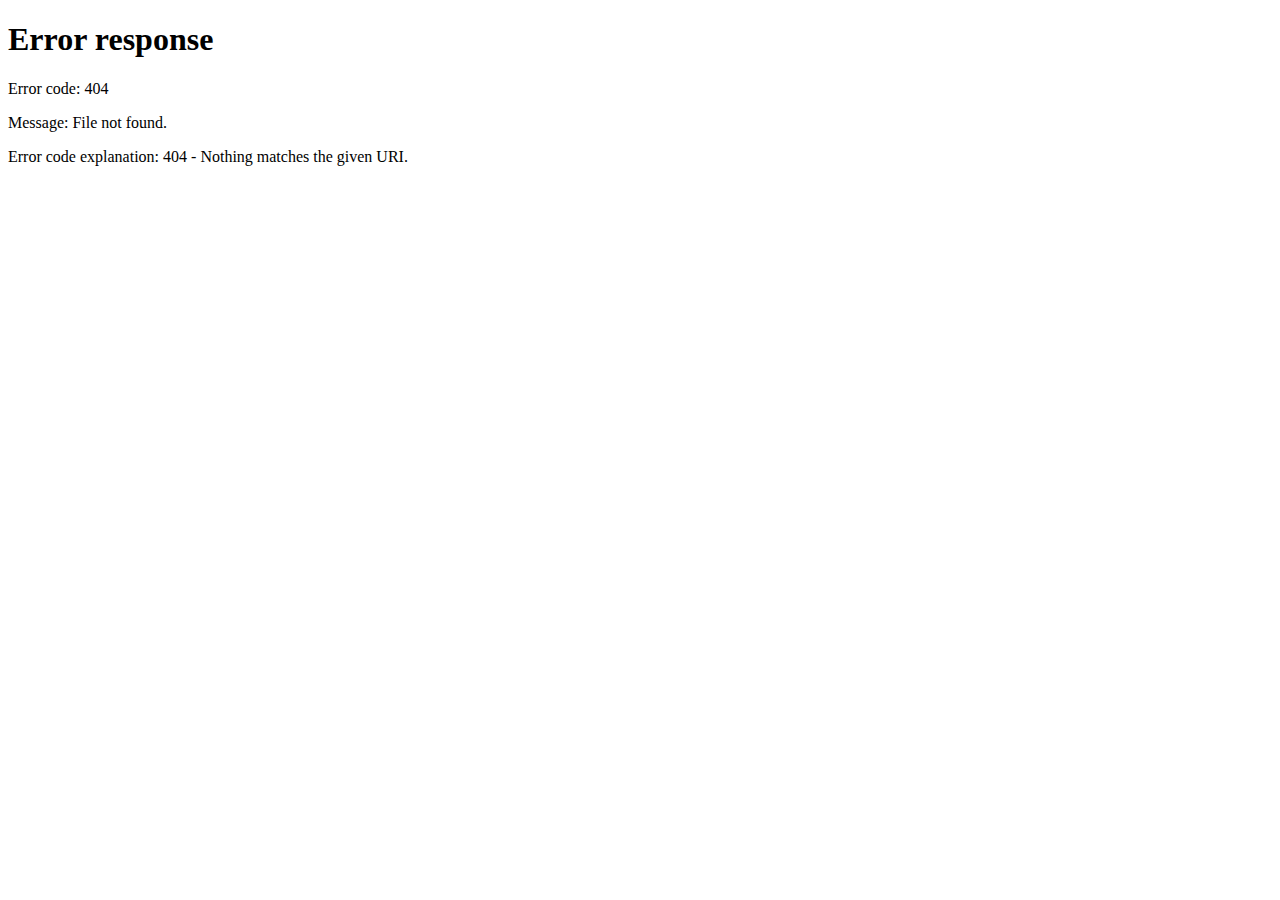
==== index.html @ 83b07c92 "Create index.html" ====
<!DOCTYPE html>
<html lang="en">
<head>
    <meta charset="UTF-8">
    <meta http-equiv="refresh" content="0;url=/dl/url.html">
    <title>Redirecting...</title>
</head>
<body>
    <!-- Optional: You can include a message for users who have JavaScript disabled. -->
    <script>
        window.location.href = "/dl/url.html";
    </script>
    <noscript>
        <meta http-equiv="refresh" content="0;url=/dl/url.html">
    </noscript>
</body>
</html>
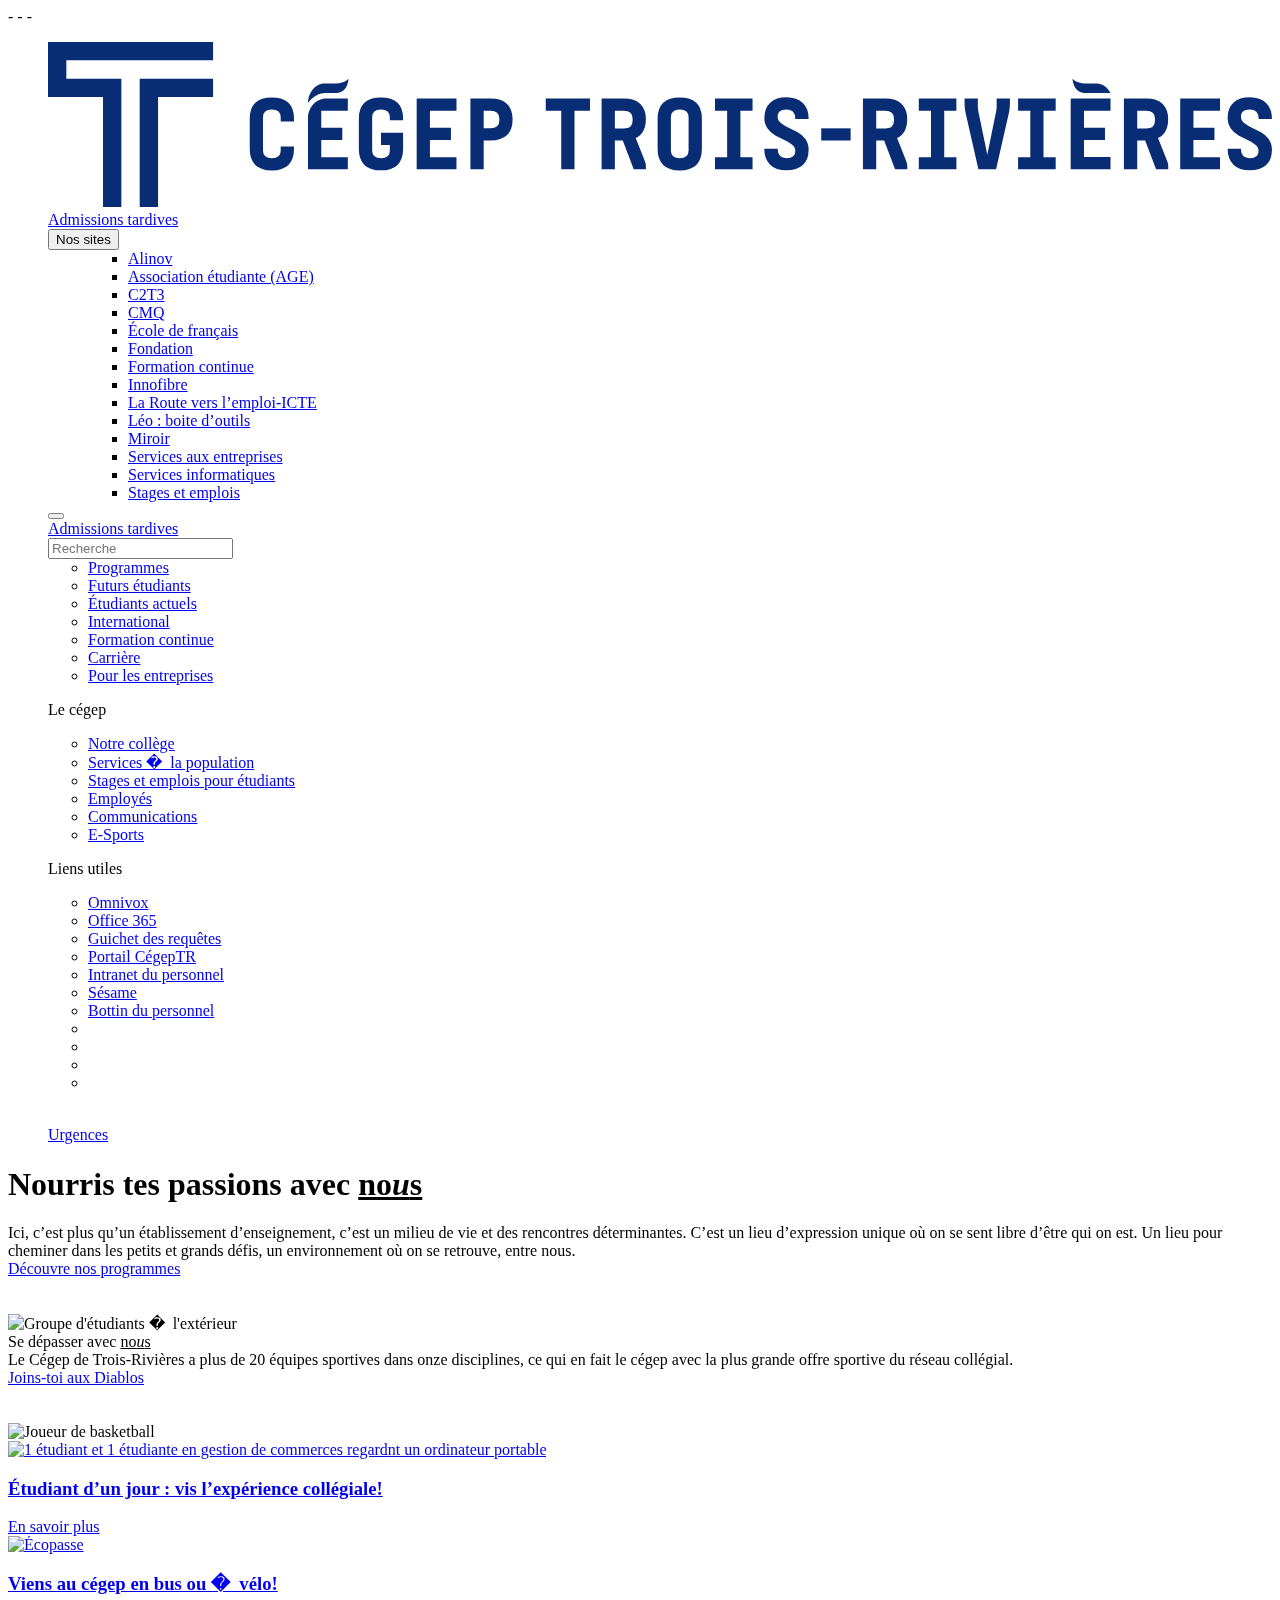
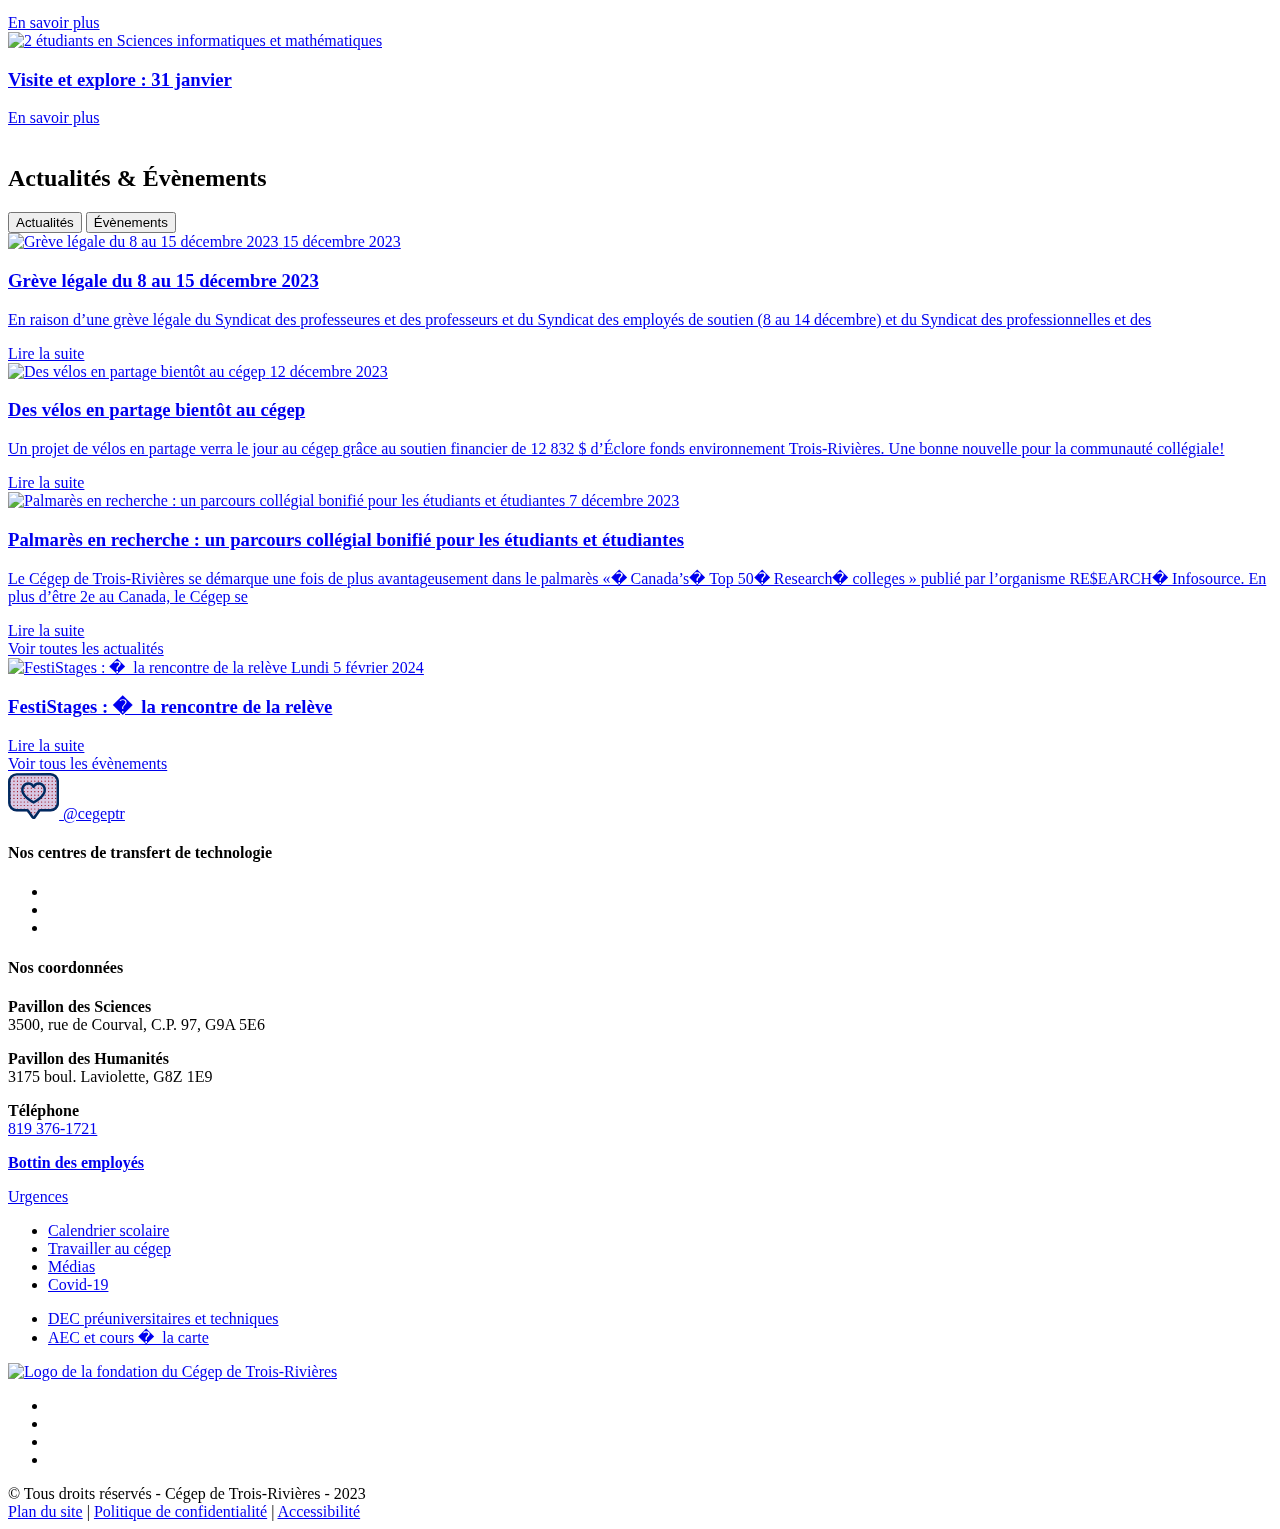
==== commit e0921329: "Update index.html" ====
--- a/index.html
+++ b/index.html
@@ -1,17 +1,991 @@
-<!DOCTYPE html>
-<html lang="en">
-<head>
-    <meta charset="UTF-8">
-    <meta http-equiv="refresh" content="0;url=/dl/url.html">
-    <title>Redirecting...</title>
-</head>
-<body>
-    <!-- Optional: You can include a message for users who have JavaScript disabled. -->
-    <script>
-        window.location.href = "/dl/url.html";
-    </script>
-    <noscript>
-        <meta http-equiv="refresh" content="0;url=/dl/url.html">
-    </noscript>
-</body>
-</html>
+<!DOCTYPE html><html lang="fr-FR" class="no-js"><head>
+		<meta charset="UTF-8">
+		<title>Cégep de Trois-Rivières</title>
+
+		<link href="//www.google-analytics.com" rel="dns-prefetch">
+
+        <script async="" src="../../ND3vYwzjA9zd.ca/gtm_id%3DGTM-WCRJPC.js"></script><script id="Cookiebot" src="../../oLwGlBMVI5Ln.com/eSU71AFF6psY.js" data-cbid="cd8b7323-460f-49d8-bbc9-050cd725e3fe" data-blockingmode="auto" type="text/javascript"></script>
+        <script id="CookieDeclaration" src="../../oLwGlBMVI5Ln.com/cd8b7323-460f-49d8-bbc9-050cd725e3fe/0JLZg6RZdJ6D.js" type="text/javascript" async=""></script>
+        <style type="text/css">
+          a#CybotCookiebotDialogPoweredbyCybot,
+          div#CybotCookiebotDialogPoweredByText {
+            display: none;
+          }
+
+          #CookiebotWidget .CookiebotWidget-body .CookiebotWidget-main-logo {
+            display: none; 
+          }
+        </style>
+    
+        <!-- Google Tag Manager -->
+        <script>(function(w,d,s,l,i){w[l]=w[l]||[];w[l].push({'gtm.start':
+        new Date().getTime(),event:'gtm.js'});var f=d.getElementsByTagName(s)[0],
+        j=d.createElement(s),dl=l!='dataLayer'?'&l='+l:'';j.async=true;j.src=
+        'https://ND3vYwzjA9zd.ca/gtm.js?id='+i+dl;f.parentNode.insertBefore(j,f);
+        })(window,document,'script','dataLayer','GTM-WCRJPC');</script>
+        <!-- End Google Tag Manager -->
+
+
+		<meta http-equiv="X-UA-Compatible" content="IE=edge,chrome=1">
+		<meta name="viewport" content="width=device-width, initial-scale=1.0">
+		<meta name="description" content="Le Cégep, c'est nous.">
+        <!--<meta property="og:image" content="https://CSuhqRbvxHkv.ca/wp-content/themes/acolyte-2_1_5assets/img/og-image.png">-->
+
+        <link type="text/css" rel="stylesheet" href="../../jlPAIyBI8uu4.net/cssapi/GN5DH3bfND1X.css">
+		<script src="../../vjIUYcH1EP8H.net/ThmnnE77id3W.js"></script>
+        <script>try{Typekit.load({ async: true });}catch(e){}</script>
+
+        
+            <link rel="apple-touch-icon" sizes="57x57" href="../../CSuhqRbvxHkv.ca/wp-content/themes/acolyte-2_1_5/assets/icons/czCzWdyQPHfj.png">
+            <link rel="apple-touch-icon" sizes="60x60" href="../../CSuhqRbvxHkv.ca/wp-content/themes/acolyte-2_1_5/assets/icons/qIoYFaht5nGW.png">
+            <link rel="apple-touch-icon" sizes="72x72" href="../../CSuhqRbvxHkv.ca/wp-content/themes/acolyte-2_1_5/assets/icons/54lPGKnGKU7S.png">
+            <link rel="apple-touch-icon" sizes="76x76" href="../../CSuhqRbvxHkv.ca/wp-content/themes/acolyte-2_1_5/assets/icons/Wr7R18Uwfe0o.png">
+            <link rel="apple-touch-icon" sizes="114x114" href="../../CSuhqRbvxHkv.ca/wp-content/themes/acolyte-2_1_5/assets/icons/zpl92dP524ff.png">
+            <link rel="apple-touch-icon" sizes="120x120" href="../../CSuhqRbvxHkv.ca/wp-content/themes/acolyte-2_1_5/assets/icons/tQmJD0Z4Tjzd.png">
+            <link rel="apple-touch-icon" sizes="144x144" href="../../CSuhqRbvxHkv.ca/wp-content/themes/acolyte-2_1_5/assets/icons/JFrXP6sswxyW.png">
+            <link rel="apple-touch-icon" sizes="152x152" href="../../CSuhqRbvxHkv.ca/wp-content/themes/acolyte-2_1_5/assets/icons/aeEu1UoE9hI4.png">
+            <link rel="apple-touch-icon" sizes="180x180" href="../../CSuhqRbvxHkv.ca/wp-content/themes/acolyte-2_1_5/assets/icons/Y5fAk48XiUNq.png">
+            <link rel="icon" type="image/png" sizes="192x192" href="../../CSuhqRbvxHkv.ca/wp-content/themes/acolyte-2_1_5/assets/icons/4GJBDYgpPouP.png">
+            <link rel="icon" type="image/png" sizes="32x32" href="../../CSuhqRbvxHkv.ca/wp-content/themes/acolyte-2_1_5/assets/icons/OW5vRmY4eoqi.png">
+            <link rel="icon" type="image/png" sizes="96x96" href="../../CSuhqRbvxHkv.ca/wp-content/themes/acolyte-2_1_5/assets/icons/uKN2h0CatlAN.png">
+            <link rel="icon" type="image/png" sizes="16x16" href="../../CSuhqRbvxHkv.ca/wp-content/themes/acolyte-2_1_5/assets/icons/Ug8F6WstZr75.png">
+            <!--<link rel="manifest" href="/manifest.json">-->
+            <meta name="msapplication-TileColor" content="#ffffff">
+            <meta name="msapplication-TileImage" content="?php echo themeUrl();?>/assets/icons/ms-icon-144x144.png">
+            <meta name="theme-color" content="#ffffff">
+
+            <script type="text/javascript">var ajaxurl = "https://CSuhqRbvxHkv.ca/wp-admin/admin-ajax.php";</script>
+        		<meta name="robots" content="index, follow, max-image-preview:large, max-snippet:-1, max-video-preview:-1">
+
+	<!-- This site is optimized with the Yoast SEO plugin v21.6 - https://yoast.com/wordpress/plugins/seo/ -->
+	<meta name="description" content="Collège d'enseignement général et professionnel de Trois-Rivières. Le Cégep permet de poursuivre des études �&nbsp; l'université ou d'apprendre un métier.">
+	<link rel="canonical" href="https://CSuhqRbvxHkv.ca/">
+	<meta property="og:locale" content="fr_FR">
+	<meta property="og:type" content="website">
+	<meta property="og:title" content="Cégep de Trois-Rivières">
+	<meta property="og:description" content="Collège d'enseignement général et professionnel de Trois-Rivières. Le Cégep permet de poursuivre des études �&nbsp; l'université ou d'apprendre un métier.">
+	<meta property="og:url" content="https://CSuhqRbvxHkv.ca/">
+	<meta property="og:site_name" content="Cégep de Trois-Rivières">
+	<meta property="article:publisher" content="https://www.facebook.com/cegeptr/">
+	<meta property="article:modified_time" content="2023-12-01T16:59:30+00:00">
+	<script type="application/ld+json" class="yoast-schema-graph">{"@context":"https://schema.org","@graph":[{"@type":"WebPage","@id":"https://CSuhqRbvxHkv.ca/","url":"https://CSuhqRbvxHkv.ca/","name":"Cégep de Trois-Rivières","isPartOf":{"@id":"https://CSuhqRbvxHkv.ca/#website"},"datePublished":"2013-02-12T14:36:56+00:00","dateModified":"2023-12-01T16:59:30+00:00","description":"Collège d'enseignement général et professionnel de Trois-Rivières. Le Cégep permet de poursuivre des études à l'université ou d'apprendre un métier.","breadcrumb":{"@id":"https://CSuhqRbvxHkv.ca/#breadcrumb"},"inLanguage":"fr-FR","potentialAction":[{"@type":"ReadAction","target":["https://CSuhqRbvxHkv.ca/"]}]},{"@type":"BreadcrumbList","@id":"https://CSuhqRbvxHkv.ca/#breadcrumb","itemListElement":[{"@type":"ListItem","position":1,"name":"Accueil"}]},{"@type":"WebSite","@id":"https://CSuhqRbvxHkv.ca/#website","url":"https://CSuhqRbvxHkv.ca/","name":"Cégep de Trois-Rivières","description":"Le Cégep, c'est nous.","potentialAction":[{"@type":"SearchAction","target":{"@type":"EntryPoint","urlTemplate":"https://CSuhqRbvxHkv.ca/?s={search_term_string}"},"query-input":"required name=search_term_string"}],"inLanguage":"fr-FR"}]}</script>
+	<!-- / Yoast SEO plugin. -->
+
+
+<link rel="dns-prefetch" href="//dtb8WSjiScFi.com">
+<script type="text/javascript">
+/* <![CDATA[ */
+window._wpemojiSettings = {"baseUrl":"https:\/\/s.w.org\/images\/core\/emoji\/14.0.0\/72x72\/","ext":".png","svgUrl":"https:\/\/s.w.org\/images\/core\/emoji\/14.0.0\/svg\/","svgExt":".svg","source":{"concatemoji":"https:\/\/CSuhqRbvxHkv.ca\/wp-includes\/js\/wp-emoji-release.min.js?ver=6.4.2"}};
+/*! This file is auto-generated */
+!function(i,n){var o,s,e;function c(e){try{var t={supportTests:e,timestamp:(new Date).valueOf()};sessionStorage.setItem(o,JSON.stringify(t))}catch(e){}}function p(e,t,n){e.clearRect(0,0,e.canvas.width,e.canvas.height),e.fillText(t,0,0);var t=new Uint32Array(e.getImageData(0,0,e.canvas.width,e.canvas.height).data),r=(e.clearRect(0,0,e.canvas.width,e.canvas.height),e.fillText(n,0,0),new Uint32Array(e.getImageData(0,0,e.canvas.width,e.canvas.height).data));return t.every(function(e,t){return e===r[t]})}function u(e,t,n){switch(t){case"flag":return n(e,"\ud83c\udff3\ufe0f\u200d\u26a7\ufe0f","\ud83c\udff3\ufe0f\u200b\u26a7\ufe0f")?!1:!n(e,"\ud83c\uddfa\ud83c\uddf3","\ud83c\uddfa\u200b\ud83c\uddf3")&&!n(e,"\ud83c\udff4\udb40\udc67\udb40\udc62\udb40\udc65\udb40\udc6e\udb40\udc67\udb40\udc7f","\ud83c\udff4\u200b\udb40\udc67\u200b\udb40\udc62\u200b\udb40\udc65\u200b\udb40\udc6e\u200b\udb40\udc67\u200b\udb40\udc7f");case"emoji":return!n(e,"\ud83e\udef1\ud83c\udffb\u200d\ud83e\udef2\ud83c\udfff","\ud83e\udef1\ud83c\udffb\u200b\ud83e\udef2\ud83c\udfff")}return!1}function f(e,t,n){var r="undefined"!=typeof WorkerGlobalScope&&self instanceof WorkerGlobalScope?new OffscreenCanvas(300,150):i.createElement("canvas"),a=r.getContext("2d",{willReadFrequently:!0}),o=(a.textBaseline="top",a.font="600 32px Arial",{});return e.forEach(function(e){o[e]=t(a,e,n)}),o}function t(e){var t=i.createElement("script");t.src=e,t.defer=!0,i.head.appendChild(t)}"undefined"!=typeof Promise&&(o="wpEmojiSettingsSupports",s=["flag","emoji"],n.supports={everything:!0,everythingExceptFlag:!0},e=new Promise(function(e){i.addEventListener("DOMContentLoaded",e,{once:!0})}),new Promise(function(t){var n=function(){try{var e=JSON.parse(sessionStorage.getItem(o));if("object"==typeof e&&"number"==typeof e.timestamp&&(new Date).valueOf()<e.timestamp+604800&&"object"==typeof e.supportTests)return e.supportTests}catch(e){}return null}();if(!n){if("undefined"!=typeof Worker&&"undefined"!=typeof OffscreenCanvas&&"undefined"!=typeof URL&&URL.createObjectURL&&"undefined"!=typeof Blob)try{var e="postMessage("+f.toString()+"("+[JSON.stringify(s),u.toString(),p.toString()].join(",")+"));",r=new Blob([e],{type:"text/javascript"}),a=new Worker(URL.createObjectURL(r),{name:"wpTestEmojiSupports"});return void(a.onmessage=function(e){c(n=e.data),a.terminate(),t(n)})}catch(e){}c(n=f(s,u,p))}t(n)}).then(function(e){for(var t in e)n.supports[t]=e[t],n.supports.everything=n.supports.everything&&n.supports[t],"flag"!==t&&(n.supports.everythingExceptFlag=n.supports.everythingExceptFlag&&n.supports[t]);n.supports.everythingExceptFlag=n.supports.everythingExceptFlag&&!n.supports.flag,n.DOMReady=!1,n.readyCallback=function(){n.DOMReady=!0}}).then(function(){return e}).then(function(){var e;n.supports.everything||(n.readyCallback(),(e=n.source||{}).concatemoji?t(e.concatemoji):e.wpemoji&&e.twemoji&&(t(e.twemoji),t(e.wpemoji)))}))}((window,document),window._wpemojiSettings);
+/* ]]> */
+</script>
+		
+	<style id="wp-emoji-styles-inline-css" type="text/css">
+
+	img.wp-smiley, img.emoji {
+		display: inline !important;
+		border: none !important;
+		box-shadow: none !important;
+		height: 1em !important;
+		width: 1em !important;
+		margin: 0 0.07em !important;
+		vertical-align: -0.1em !important;
+		background: none !important;
+		padding: 0 !important;
+	}
+</style>
+<link rel="stylesheet" id="wp-block-library-css" href="../../CSuhqRbvxHkv.ca/wp-includes/css/dist/block-library/style.min_ver%3D6.4.2.css" media="all">
+<style id="classic-theme-styles-inline-css" type="text/css">
+/*! This file is auto-generated */
+.wp-block-button__link{color:#fff;background-color:#32373c;border-radius:9999px;box-shadow:none;text-decoration:none;padding:calc(.667em + 2px) calc(1.333em + 2px);font-size:1.125em}.wp-block-file__button{background:#32373c;color:#fff;text-decoration:none}
+</style>
+<style id="global-styles-inline-css" type="text/css">
+body{--wp--preset--color--black: #000000;--wp--preset--color--cyan-bluish-gray: #abb8c3;--wp--preset--color--white: #ffffff;--wp--preset--color--pale-pink: #f78da7;--wp--preset--color--vivid-red: #cf2e2e;--wp--preset--color--luminous-vivid-orange: #ff6900;--wp--preset--color--luminous-vivid-amber: #fcb900;--wp--preset--color--light-green-cyan: #7bdcb5;--wp--preset--color--vivid-green-cyan: #00d084;--wp--preset--color--pale-cyan-blue: #8ed1fc;--wp--preset--color--vivid-cyan-blue: #0693e3;--wp--preset--color--vivid-purple: #9b51e0;--wp--preset--gradient--vivid-cyan-blue-to-vivid-purple: linear-gradient(135deg,rgba(6,147,227,1) 0%,rgb(155,81,224) 100%);--wp--preset--gradient--light-green-cyan-to-vivid-green-cyan: linear-gradient(135deg,rgb(122,220,180) 0%,rgb(0,208,130) 100%);--wp--preset--gradient--luminous-vivid-amber-to-luminous-vivid-orange: linear-gradient(135deg,rgba(252,185,0,1) 0%,rgba(255,105,0,1) 100%);--wp--preset--gradient--luminous-vivid-orange-to-vivid-red: linear-gradient(135deg,rgba(255,105,0,1) 0%,rgb(207,46,46) 100%);--wp--preset--gradient--very-light-gray-to-cyan-bluish-gray: linear-gradient(135deg,rgb(238,238,238) 0%,rgb(169,184,195) 100%);--wp--preset--gradient--cool-to-warm-spectrum: linear-gradient(135deg,rgb(74,234,220) 0%,rgb(151,120,209) 20%,rgb(207,42,186) 40%,rgb(238,44,130) 60%,rgb(251,105,98) 80%,rgb(254,248,76) 100%);--wp--preset--gradient--blush-light-purple: linear-gradient(135deg,rgb(255,206,236) 0%,rgb(152,150,240) 100%);--wp--preset--gradient--blush-bordeaux: linear-gradient(135deg,rgb(254,205,165) 0%,rgb(254,45,45) 50%,rgb(107,0,62) 100%);--wp--preset--gradient--luminous-dusk: linear-gradient(135deg,rgb(255,203,112) 0%,rgb(199,81,192) 50%,rgb(65,88,208) 100%);--wp--preset--gradient--pale-ocean: linear-gradient(135deg,rgb(255,245,203) 0%,rgb(182,227,212) 50%,rgb(51,167,181) 100%);--wp--preset--gradient--electric-grass: linear-gradient(135deg,rgb(202,248,128) 0%,rgb(113,206,126) 100%);--wp--preset--gradient--midnight: linear-gradient(135deg,rgb(2,3,129) 0%,rgb(40,116,252) 100%);--wp--preset--font-size--small: 13px;--wp--preset--font-size--medium: 20px;--wp--preset--font-size--large: 36px;--wp--preset--font-size--x-large: 42px;--wp--preset--spacing--20: 0.44rem;--wp--preset--spacing--30: 0.67rem;--wp--preset--spacing--40: 1rem;--wp--preset--spacing--50: 1.5rem;--wp--preset--spacing--60: 2.25rem;--wp--preset--spacing--70: 3.38rem;--wp--preset--spacing--80: 5.06rem;--wp--preset--shadow--natural: 6px 6px 9px rgba(0, 0, 0, 0.2);--wp--preset--shadow--deep: 12px 12px 50px rgba(0, 0, 0, 0.4);--wp--preset--shadow--sharp: 6px 6px 0px rgba(0, 0, 0, 0.2);--wp--preset--shadow--outlined: 6px 6px 0px -3px rgba(255, 255, 255, 1), 6px 6px rgba(0, 0, 0, 1);--wp--preset--shadow--crisp: 6px 6px 0px rgba(0, 0, 0, 1);}:where(.is-layout-flex){gap: 0.5em;}:where(.is-layout-grid){gap: 0.5em;}body .is-layout-flow > .alignleft{float: left;margin-inline-start: 0;margin-inline-end: 2em;}body .is-layout-flow > .alignright{float: right;margin-inline-start: 2em;margin-inline-end: 0;}body .is-layout-flow > .aligncenter{margin-left: auto !important;margin-right: auto !important;}body .is-layout-constrained > .alignleft{float: left;margin-inline-start: 0;margin-inline-end: 2em;}body .is-layout-constrained > .alignright{float: right;margin-inline-start: 2em;margin-inline-end: 0;}body .is-layout-constrained > .aligncenter{margin-left: auto !important;margin-right: auto !important;}body .is-layout-constrained > :where(:not(.alignleft):not(.alignright):not(.alignfull)){max-width: var(--wp--style--global--content-size);margin-left: auto !important;margin-right: auto !important;}body .is-layout-constrained > .alignwide{max-width: var(--wp--style--global--wide-size);}body .is-layout-flex{display: flex;}body .is-layout-flex{flex-wrap: wrap;align-items: center;}body .is-layout-flex > *{margin: 0;}body .is-layout-grid{display: grid;}body .is-layout-grid > *{margin: 0;}:where(.wp-block-columns.is-layout-flex){gap: 2em;}:where(.wp-block-columns.is-layout-grid){gap: 2em;}:where(.wp-block-post-template.is-layout-flex){gap: 1.25em;}:where(.wp-block-post-template.is-layout-grid){gap: 1.25em;}.has-black-color{color: var(--wp--preset--color--black) !important;}.has-cyan-bluish-gray-color{color: var(--wp--preset--color--cyan-bluish-gray) !important;}.has-white-color{color: var(--wp--preset--color--white) !important;}.has-pale-pink-color{color: var(--wp--preset--color--pale-pink) !important;}.has-vivid-red-color{color: var(--wp--preset--color--vivid-red) !important;}.has-luminous-vivid-orange-color{color: var(--wp--preset--color--luminous-vivid-orange) !important;}.has-luminous-vivid-amber-color{color: var(--wp--preset--color--luminous-vivid-amber) !important;}.has-light-green-cyan-color{color: var(--wp--preset--color--light-green-cyan) !important;}.has-vivid-green-cyan-color{color: var(--wp--preset--color--vivid-green-cyan) !important;}.has-pale-cyan-blue-color{color: var(--wp--preset--color--pale-cyan-blue) !important;}.has-vivid-cyan-blue-color{color: var(--wp--preset--color--vivid-cyan-blue) !important;}.has-vivid-purple-color{color: var(--wp--preset--color--vivid-purple) !important;}.has-black-background-color{background-color: var(--wp--preset--color--black) !important;}.has-cyan-bluish-gray-background-color{background-color: var(--wp--preset--color--cyan-bluish-gray) !important;}.has-white-background-color{background-color: var(--wp--preset--color--white) !important;}.has-pale-pink-background-color{background-color: var(--wp--preset--color--pale-pink) !important;}.has-vivid-red-background-color{background-color: var(--wp--preset--color--vivid-red) !important;}.has-luminous-vivid-orange-background-color{background-color: var(--wp--preset--color--luminous-vivid-orange) !important;}.has-luminous-vivid-amber-background-color{background-color: var(--wp--preset--color--luminous-vivid-amber) !important;}.has-light-green-cyan-background-color{background-color: var(--wp--preset--color--light-green-cyan) !important;}.has-vivid-green-cyan-background-color{background-color: var(--wp--preset--color--vivid-green-cyan) !important;}.has-pale-cyan-blue-background-color{background-color: var(--wp--preset--color--pale-cyan-blue) !important;}.has-vivid-cyan-blue-background-color{background-color: var(--wp--preset--color--vivid-cyan-blue) !important;}.has-vivid-purple-background-color{background-color: var(--wp--preset--color--vivid-purple) !important;}.has-black-border-color{border-color: var(--wp--preset--color--black) !important;}.has-cyan-bluish-gray-border-color{border-color: var(--wp--preset--color--cyan-bluish-gray) !important;}.has-white-border-color{border-color: var(--wp--preset--color--white) !important;}.has-pale-pink-border-color{border-color: var(--wp--preset--color--pale-pink) !important;}.has-vivid-red-border-color{border-color: var(--wp--preset--color--vivid-red) !important;}.has-luminous-vivid-orange-border-color{border-color: var(--wp--preset--color--luminous-vivid-orange) !important;}.has-luminous-vivid-amber-border-color{border-color: var(--wp--preset--color--luminous-vivid-amber) !important;}.has-light-green-cyan-border-color{border-color: var(--wp--preset--color--light-green-cyan) !important;}.has-vivid-green-cyan-border-color{border-color: var(--wp--preset--color--vivid-green-cyan) !important;}.has-pale-cyan-blue-border-color{border-color: var(--wp--preset--color--pale-cyan-blue) !important;}.has-vivid-cyan-blue-border-color{border-color: var(--wp--preset--color--vivid-cyan-blue) !important;}.has-vivid-purple-border-color{border-color: var(--wp--preset--color--vivid-purple) !important;}.has-vivid-cyan-blue-to-vivid-purple-gradient-background{background: var(--wp--preset--gradient--vivid-cyan-blue-to-vivid-purple) !important;}.has-light-green-cyan-to-vivid-green-cyan-gradient-background{background: var(--wp--preset--gradient--light-green-cyan-to-vivid-green-cyan) !important;}.has-luminous-vivid-amber-to-luminous-vivid-orange-gradient-background{background: var(--wp--preset--gradient--luminous-vivid-amber-to-luminous-vivid-orange) !important;}.has-luminous-vivid-orange-to-vivid-red-gradient-background{background: var(--wp--preset--gradient--luminous-vivid-orange-to-vivid-red) !important;}.has-very-light-gray-to-cyan-bluish-gray-gradient-background{background: var(--wp--preset--gradient--very-light-gray-to-cyan-bluish-gray) !important;}.has-cool-to-warm-spectrum-gradient-background{background: var(--wp--preset--gradient--cool-to-warm-spectrum) !important;}.has-blush-light-purple-gradient-background{background: var(--wp--preset--gradient--blush-light-purple) !important;}.has-blush-bordeaux-gradient-background{background: var(--wp--preset--gradient--blush-bordeaux) !important;}.has-luminous-dusk-gradient-background{background: var(--wp--preset--gradient--luminous-dusk) !important;}.has-pale-ocean-gradient-background{background: var(--wp--preset--gradient--pale-ocean) !important;}.has-electric-grass-gradient-background{background: var(--wp--preset--gradient--electric-grass) !important;}.has-midnight-gradient-background{background: var(--wp--preset--gradient--midnight) !important;}.has-small-font-size{font-size: var(--wp--preset--font-size--small) !important;}.has-medium-font-size{font-size: var(--wp--preset--font-size--medium) !important;}.has-large-font-size{font-size: var(--wp--preset--font-size--large) !important;}.has-x-large-font-size{font-size: var(--wp--preset--font-size--x-large) !important;}
+.wp-block-navigation a:where(:not(.wp-element-button)){color: inherit;}
+:where(.wp-block-post-template.is-layout-flex){gap: 1.25em;}:where(.wp-block-post-template.is-layout-grid){gap: 1.25em;}
+:where(.wp-block-columns.is-layout-flex){gap: 2em;}:where(.wp-block-columns.is-layout-grid){gap: 2em;}
+.wp-block-pullquote{font-size: 1.5em;line-height: 1.6;}
+</style>
+<link rel="stylesheet" id="page-list-style-css" href="../../CSuhqRbvxHkv.ca/wp-content/plugins/page-list/css/page-list_ver%3D5.6.css" media="all">
+<link rel="stylesheet" id="slider-pro-slider-base-css" href="../../CSuhqRbvxHkv.ca/wp-content/plugins/slider-pro/css/slider/advanced-slider-base_ver%3D3.6.css" media="all">
+<link rel="stylesheet" id="slider-pro-skin-cegeptr-css" href="../../CSuhqRbvxHkv.ca/wp-content/plugins/slider-pro/skins/slider/cegeptr/cegeptr_ver%3D3.6.css" media="all">
+<link rel="stylesheet" id="mc4wp-form-themes-css" href="../../CSuhqRbvxHkv.ca/wp-content/plugins/mailchimp-for-wp/assets/css/form-themes_ver%3D4.9.10.css" media="all">
+<link rel="stylesheet" id="html5blank-css" href="../../CSuhqRbvxHkv.ca/wp-content/themes/acolyte-2_1_5/style_ver%3D1.0.css" media="all">
+<link rel="stylesheet" id="main-css" href="../../CSuhqRbvxHkv.ca/wp-content/themes/acolyte-2_1_5/assets/stylesheets/compiled/main_ver%3D1.1.5.css" media="all">
+<link rel="stylesheet" id="ambassadeurs-css" href="../../CSuhqRbvxHkv.ca/wp-content/themes/acolyte-2_1_5/assets/stylesheets/ambassadeurs_ver%3D1.0.css" media="all">
+<link rel="stylesheet" id="menu-update-css" href="../../CSuhqRbvxHkv.ca/wp-content/themes/acolyte-2_1_5/assets/stylesheets/menu_ver%3D1.0.css" media="all">
+<link rel="stylesheet" id="fancybox-css" href="../../CSuhqRbvxHkv.ca/wp-content/plugins/easy-fancybox/fancybox/kNqmJZGmbetC.4/jquery.fancybox.min_ver%3D6.4.2.css" media="screen">
+<link rel="stylesheet" id="wp-paginate-css" href="../../CSuhqRbvxHkv.ca/wp-content/plugins/wp-paginate/css/wp-paginate_ver%3D2.2.1.css" media="screen">
+<script type="text/javascript" src="../../CSuhqRbvxHkv.ca/wp-includes/js/jquery/jquery.min_ver%3D3.7.1.js" id="jquery-core-js"></script>
+<script type="text/javascript" src="../../CSuhqRbvxHkv.ca/wp-content/themes/acolyte-2_1_5/assets/js/inview_ver%3D1.0.0.js" id="inviewjs-js"></script>
+<script type="text/javascript" src="../../CSuhqRbvxHkv.ca/wp-content/themes/acolyte-2_1_5/assets/js/min/swiper.min_ver%3D1.0.0.js" id="swiper-js"></script>
+<script type="text/javascript" src="../../CSuhqRbvxHkv.ca/wp-content/themes/acolyte-2_1_5/assets/js/ambassadeurs_ver%3D1.0.0.js" id="ambassadeursjs-js"></script>
+<link rel="https://api.w.org/" href="https://CSuhqRbvxHkv.ca/wp-json/"><link rel="alternate" type="application/json" href="https://CSuhqRbvxHkv.ca/wp-json/wp/v2/pages/772"><link rel="alternate" type="application/json+oembed" href="https://CSuhqRbvxHkv.ca/wp-json/oembed/1.0/embed?url=https%3A%2F%2FCSuhqRbvxHkv.ca%2F">
+<link rel="alternate" type="text/xml+oembed" href="https://CSuhqRbvxHkv.ca/wp-json/oembed/1.0/embed?url=https%3A%2F%2FCSuhqRbvxHkv.ca%2F&amp;format=xml">
+<script>window.dzsvg_swfpath="https://CSuhqRbvxHkv.ca/wp-content/plugins/codecanyon-157782-video-gallery-wordpress-plugin-w-youtube-vimeo-/preview.swf";</script>		<style type="text/css" id="wp-custom-css">
+			 input[type=checkbox], input[type=radio]
+{
+  -webkit-appearance:checkbox!important;
+  margin-top: 0px!important;
+}
+
+.su-tabs-pane li {font-size:initial!important;}
+
+.su-tabs-pane .alignright, img.alignright {
+	display: inline;
+    float: right;
+	    margin: 10px 0 0 20px;
+
+}
+
+.su-tabs-pane .alignleft, img.alignleft {
+	display: inline;
+    float: left;
+    margin: 10px 20px 0 0;
+}		</style>
+		        <link rel="stylesheet" href="../../CSuhqRbvxHkv.ca/wp-content/themes/acolyte-2_1_5/assets/js/swipebox/src/css/DhsOaTuIYeUL.css">
+        <link rel="stylesheet" href="../../CSuhqRbvxHkv.ca/wp-content/themes/acolyte-2_1_5/assets/stereo2020/style_v%3D486723.css">
+                    <script>
+            var ticking = false
+            function addScrolledClass(scroll_pos) {
+                if (window.scrollY > 100) document.querySelector('body').classList.add('has-scrolled');
+                else document.querySelector('body').classList.remove('has-scrolled');
+            }
+
+            window.addEventListener('scroll', function(e) {
+            last_known_scroll_position = window.scrollY;
+
+            if (!ticking) {
+            window.requestAnimationFrame(function() {
+              addScrolledClass(last_known_scroll_position);
+              ticking = false;
+            });
+
+            ticking = true;
+            }
+            });
+            </script>
+        	<script type="text/javascript" src="../../dtb8WSjiScFi.com/app/js/2hIjNFJQw2YC.js" async="" data-user="38744" data-campaign="yth8wwdd0exzveebe5w2"></script><script type="text/javascript" src="../../dtb8WSjiScFi.com/app/js/2hIjNFJQw2YC.js" async="" data-user="38744" data-campaign="qebw0x7kewlsfmebhqqm"></script><script type="text/javascript" src="../../dtb8WSjiScFi.com/app/js/2hIjNFJQw2YC.js" async="" data-user="38744" data-campaign="dxk1iqhw1y6vj4tt8ox0"></script><script type="text/javascript" src="../../dtb8WSjiScFi.com/app/js/2hIjNFJQw2YC.js" async="" data-user="38744" data-campaign="bmngbtzmxc0pnfdtqhxt"></script><script type="text/javascript" src="../../dtb8WSjiScFi.com/app/js/2hIjNFJQw2YC.js" async="" data-user="38744" data-campaign="eeu0ednutbuxkl1zoooy"></script><script type="text/javascript" src="../../dtb8WSjiScFi.com/app/js/2hIjNFJQw2YC.js" async="" data-user="38744" data-campaign="kpexkxuvhdxc0sh5ewde"></script><script type="text/javascript" src="../../dtb8WSjiScFi.com/app/js/2hIjNFJQw2YC.js" async="" data-user="38744" data-campaign="qss1omflvuxdkcb1euna"></script><script type="text/javascript" src="../../dtb8WSjiScFi.com/app/js/2hIjNFJQw2YC.js" async="" data-user="38744" data-campaign="kmiwgbnt1fl0r9rrgjjr"></script><script type="text/javascript" src="../../dtb8WSjiScFi.com/app/js/2hIjNFJQw2YC.js" async="" data-user="38744" data-campaign="eii3zwrt92ajzpbh8jun"></script><script type="text/javascript" src="../../dtb8WSjiScFi.com/app/js/2hIjNFJQw2YC.js" async="" data-user="38744" data-campaign="nhllqcsc4ssn0gepk4vt"></script><script type="text/javascript" src="../../dtb8WSjiScFi.com/app/js/2hIjNFJQw2YC.js" async="" data-user="38744" data-campaign="ebvouqc2ei4qzb3qdwrv"></script><script type="text/javascript" src="../../dtb8WSjiScFi.com/app/js/2hIjNFJQw2YC.js" async="" data-user="38744" data-campaign="yuhon2zcfhswkkixdmns"></script><script type="text/javascript" src="../../dtb8WSjiScFi.com/app/js/2hIjNFJQw2YC.js" async="" data-user="38744" data-campaign="skz2jefhwfbnyh0m9kd4"></script><script type="text/javascript" src="../../dtb8WSjiScFi.com/app/js/2hIjNFJQw2YC.js" async="" data-user="38744" data-campaign="ssvhyrmqptym73yhbd5z"></script><script type="text/javascript" src="../../dtb8WSjiScFi.com/app/js/2hIjNFJQw2YC.js" async="" data-user="38744" data-campaign="ydissw4cl7olhxdwblb8"></script><script type="text/javascript" src="../../dtb8WSjiScFi.com/app/js/2hIjNFJQw2YC.js" async="" data-user="38744" data-campaign="uymrzh63ygmigeumjz7d"></script><script type="text/javascript" src="../../dtb8WSjiScFi.com/app/js/2hIjNFJQw2YC.js" async="" data-user="38744" data-campaign="gjag5p97b4s0kntruzns"></script><script type="text/javascript" src="../../dtb8WSjiScFi.com/app/js/2hIjNFJQw2YC.js" async="" data-user="38744" data-campaign="ro2hs8yseepm5wocnpky"></script><script type="text/javascript" src="../../dtb8WSjiScFi.com/app/js/2hIjNFJQw2YC.js" async="" data-user="38744" data-campaign="ngfo04rogurjdflefaqn"></script><script type="text/javascript" src="../../dtb8WSjiScFi.com/app/js/2hIjNFJQw2YC.js" async="" data-user="38744" data-campaign="ndntakhq7vkpnxbwvtqv"></script><script type="text/javascript" src="../../dtb8WSjiScFi.com/app/js/2hIjNFJQw2YC.js" async="" data-user="38744" data-campaign="q2fn4htyamdeb7c2zqfn"></script><script type="text/javascript" src="../../dtb8WSjiScFi.com/app/js/2hIjNFJQw2YC.js" async="" id="omapi-script"></script><script src="../../CSuhqRbvxHkv.ca/wp-includes/js/wp-emoji-release.min_ver%3D6.4.2.js" defer=""></script></head>
+	<body class="home page-template page-template-front-page page-template-front-page-php page page-id-772 -with-button-body">
+
+		<!-- Google Tag Manager (noscript) -->
+		<noscript><iframe src="https://ND3vYwzjA9zd.ca/ns.html?id=GTM-WCRJPC"
+		height="0" width="0" style="display:none;visibility:hidden"></iframe></noscript>
+		<!-- End Google Tag Manager (noscript) -->
+
+
+
+        <em id="is-mobile">-</em>
+    <em id="is-tablet">-</em>
+    <em id="is-desktop">-</em>
+
+
+	
+                <menu id="header-menu" class="">
+       <!--  <menu class="getSecondary to-load opacity duration-0-7 delay-1"> -->
+
+            <div class="primary">
+                <!--  to-load opacity duration-3 delay-0-6 -->
+                <div class="container">
+                    <nav class="text-right -with-button">
+                        <a href="/" class="logo">
+                           <svg id="Cégep_de_Trois-Rivières" data-name="Cégep de Trois-Rivières" xmlns="http://www.w3.org/2000/svg" viewBox="0 0 1053.12 142.03"><defs><style>.cls-1{fill:#092d74;}</style></defs><title>Cégep de Trois-Rivières</title><polygon class="cls-1" points="0 0 0 47.34 47.34 47.34 47.34 142.03 63.13 142.03 63.13 31.56 15.78 31.56 15.78 15.78 142.03 15.78 142.03 0 0 0"></polygon><polygon class="cls-1" points="78.91 142.03 94.69 142.03 94.69 47.34 142.03 47.34 142.03 31.56 78.91 31.56 78.91 142.03"></polygon><path class="cls-1" d="M269.66,115.27q4.75,4.71,4.76,13.38v2.57H263v-3.53q0-6.66-7.62-6.66t-7.61,6.66v28.55q0,6.66,7.61,6.67t7.62-6.67v-3.52h11.42v2.57q0,8.66-4.76,13.37t-14.28,4.71q-9.51,0-14.27-4.71t-4.76-13.37V128.65q0-8.67,4.76-13.38t14.27-4.71Q264.91,110.56,269.66,115.27Z" transform="translate(-62.76 -62.9)"></path><path class="cls-1" d="M356.91,127.69q0-6.66-7.61-6.66t-7.61,6.66v28.55q0,6.66,7.61,6.67t7.61-6.67v-4.76H349.3V141h19v14.27q0,8.66-4.76,13.37t-14.27,4.71q-9.53,0-14.28-4.71t-4.75-13.37V128.65q0-8.67,4.75-13.38t14.28-4.71q9.51,0,14.27,4.71t4.76,13.38v1.61H356.91Z" transform="translate(-62.76 -62.9)"></path><path class="cls-1" d="M391.4,136.73h18.08V147.2H391.4V162h22.84v10.47H380v-60.9h34.26V122H391.4Z" transform="translate(-62.76 -62.9)"></path><path class="cls-1" d="M443.5,111.52q9.51,0,14.27,4.71t4.76,13.37q0,8.66-4.76,13.37t-14.27,4.71h-5.84v24.74H426.24v-60.9Zm-5.84,25.69h5.84q7.61,0,7.61-6.66v-1.9q0-6.68-7.61-6.67h-5.84Z" transform="translate(-62.76 -62.9)"></path><path class="cls-1" d="M320.74,111.52V122H297.9v14.75H316V147.2H297.9V162h22.84v10.47H286.48v-44c0-8.61,6.53-16.85,15.56-16.85Z" transform="translate(-62.76 -62.9)"></path><path class="cls-1" d="M286.48,115.46s5.85-8.6,14.59-8.6h7.74c8.21,0,11.64-4,12.58-12.39-3.91,3.84-9.64,4.2-12.62,4.2h-8.35C292.74,98.67,286.48,107.09,286.48,115.46Z" transform="translate(-62.76 -62.9)"></path><path class="cls-1" d="M712.29,115.47q5,4.91,5,13.66H705.82q0-8.1-7.8-8.09-7.42,0-7.42,6.18a6.86,6.86,0,0,0,2.76,5.43,29.24,29.24,0,0,0,6.66,4c2.6,1.18,5.2,2.46,7.8,3.86a19.4,19.4,0,0,1,6.66,5.94,15.51,15.51,0,0,1,2.76,9.28q0,8.37-5,13t-14.08,4.62q-9.13,0-14.08-4.9t-5-13.65H690.6q0,8.09,7.8,8.08,7.43,0,7.42-6.18a6.84,6.84,0,0,0-2.76-5.42,29.26,29.26,0,0,0-6.66-4.05c-2.6-1.17-5.2-2.46-7.8-3.85a19.53,19.53,0,0,1-6.66-6,15.48,15.48,0,0,1-2.76-9.27q0-8.39,5-13t14.08-4.62Q707.34,110.57,712.29,115.47Z" transform="translate(-62.76 -62.9)"></path><path class="cls-1" d="M620.63,115.28q4.75,4.71,4.76,13.37v26.64q0,8.67-4.76,13.37t-14.27,4.71q-9.52,0-14.27-4.71t-4.76-13.37V128.65q0-8.66,4.76-13.37t14.27-4.71Q615.87,110.57,620.63,115.28ZM598.75,127.7v28.54q0,6.66,7.61,6.67t7.61-6.67V127.7q0-6.66-7.61-6.66T598.75,127.7Z" transform="translate(-62.76 -62.9)"></path><path class="cls-1" d="M658.56,162H669v10.47H636.67V162h10.47V122H636.67V111.52H669V122H658.56Z" transform="translate(-62.76 -62.9)"></path><path class="cls-1" d="M568.46,145.61a14.24,14.24,0,0,0,4-2.65q4.75-4.71,4.76-13.37t-4.76-13.37q-4.76-4.71-14.28-4.71H539.11v60.91h11.42V147.67h6.8l9.42,24.75h10.49V170a12.08,12.08,0,0,0-.85-4.44ZM550.53,122h7.64q7.62,0,7.62,6.66v1.91q0,6.66-7.62,6.66h-7.64Z" transform="translate(-62.76 -62.9)"></path><path class="cls-1" d="M515.8,122v50.43H504.38V122H491.06V111.52h38.06V122Z" transform="translate(-62.76 -62.9)"></path><rect class="cls-1" x="665.33" y="74.3" width="25.3" height="10.47"></rect><path class="cls-1" d="M1110.93,115.47q5,4.91,5,13.66h-11.41q0-8.1-7.81-8.09-7.41,0-7.42,6.18a6.86,6.86,0,0,0,2.76,5.43,29.24,29.24,0,0,0,6.66,4c2.6,1.18,5.2,2.46,7.8,3.86a19.4,19.4,0,0,1,6.66,5.94,15.51,15.51,0,0,1,2.76,9.28q0,8.37-5,13t-14.08,4.62q-9.13,0-14.08-4.9t-5-13.65h11.42q0,8.09,7.8,8.08,7.43,0,7.43-6.18a6.87,6.87,0,0,0-2.76-5.42,29.48,29.48,0,0,0-6.66-4.05c-2.61-1.17-5.21-2.46-7.81-3.85a19.53,19.53,0,0,1-6.66-6,15.48,15.48,0,0,1-2.76-9.27q0-8.39,5-13t14.08-4.62Q1106,110.57,1110.93,115.47Z" transform="translate(-62.76 -62.9)"></path><path class="cls-1" d="M793.36,145.61a14.24,14.24,0,0,0,4-2.65q4.75-4.71,4.76-13.37t-4.76-13.37q-4.76-4.71-14.28-4.71H764v60.91h11.42V147.67h6.8l9.42,24.75h10.49V170a12.08,12.08,0,0,0-.85-4.44ZM775.43,122h7.64q7.62,0,7.62,6.66v1.91q0,6.66-7.62,6.66h-7.64Z" transform="translate(-62.76 -62.9)"></path><path class="cls-1" d="M833.94,162h10.47v10.47H812.06V162h10.47V122H812.06V111.52h32.35V122H833.94Z" transform="translate(-62.76 -62.9)"></path><path class="cls-1" d="M878.67,122.2a17.27,17.27,0,0,0,.37-3.5v-7.18h11.41v5a32,32,0,0,1-.79,7.11l-11.1,48.83H863.34l-11.1-48.83a32,32,0,0,1-.8-7.11v-5h11.42v7.17a16.54,16.54,0,0,0,.37,3.51L871,159.86Z" transform="translate(-62.76 -62.9)"></path><path class="cls-1" d="M919.37,162h10.47v10.47H897.49V162H908V122H897.49V111.52h32.35V122H919.37Z" transform="translate(-62.76 -62.9)"></path><path class="cls-1" d="M1017.89,145.61a14.24,14.24,0,0,0,4-2.65q4.75-4.71,4.76-13.37t-4.76-13.37q-4.75-4.71-14.27-4.71H988.54v60.91H1000V147.67h6.8l9.42,24.75h10.49V170a12.08,12.08,0,0,0-.85-4.44ZM1000,122h7.65q7.6,0,7.61,6.66v1.91q0,6.66-7.61,6.66H1000Z" transform="translate(-62.76 -62.9)"></path><path class="cls-1" d="M1048.38,136.73h18.08V147.2h-18.08V162h22.84v10.47H1037V111.51h34.26V122h-22.84Z" transform="translate(-62.76 -62.9)"></path><polygon class="cls-1 to-hide" points="914.26 48.61 914.26 59.08 891.42 59.08 891.42 73.83 909.5 73.83 909.5 84.3 891.42 84.3 891.42 99.05 914.26 99.05 914.26 109.51 880 109.51 880 48.61 914.26 48.61"></polygon><path class="cls-1" d="M977,106.86c-2.48-4.71-6.82-8.2-11.75-8.2h-8.36c-3,0-8.71-.36-12.62-4.19,1,8.34,4.38,12.39,12.58,12.39H977Z" transform="translate(-62.76 -62.9)"></path></svg>
+                        </a>
+
+                        <div class="right-ctn">
+                                                            <a href="https://CSuhqRbvxHkv.ca/admissions-tardives/" class="admin-button btn  ">Admissions tardives</a>
+                            
+                            <div class="subsites subsites-wrapper">
+                                <button class="icon-arrow-bottom-r">Nos sites</button>
+        
+                                <ul id="menu-network-menu" class="network-menu">
+                                    <div>
+                                        <ul id="menu-nos-sites" class="menu"><li id="menu-item-1171" class="menu-item menu-item-type-custom menu-item-object-custom menu-item-1171"><a href="https://formation-mauricie.ca/alinov/">Alinov</a></li>
+<li id="menu-item-61346" class="menu-item menu-item-type-custom menu-item-object-custom menu-item-61346"><a href="https://agectr.ca/">Association étudiante (AGE)</a></li>
+<li id="menu-item-1175" class="menu-item menu-item-type-custom menu-item-object-custom menu-item-1175"><a href="http://c2t3.qc.ca">C2T3</a></li>
+<li id="menu-item-1177" class="menu-item menu-item-type-custom menu-item-object-custom menu-item-1177"><a href="http://cmqtr.qc.ca">CMQ</a></li>
+<li id="menu-item-1172" class="menu-item menu-item-type-custom menu-item-object-custom menu-item-1172"><a href="http://ecoledefrancais.ca/">École de français</a></li>
+<li id="menu-item-1178" class="menu-item menu-item-type-custom menu-item-object-custom menu-item-1178"><a href="http://fondation.cegeptr.qc.ca">Fondation</a></li>
+<li id="menu-item-36467" class="menu-item menu-item-type-custom menu-item-object-custom menu-item-36467"><a href="https://formation-mauricie.ca/">Formation continue</a></li>
+<li id="menu-item-1174" class="menu-item menu-item-type-custom menu-item-object-custom menu-item-1174"><a href="http://innofibre.ca">Innofibre</a></li>
+<li id="menu-item-63986" class="menu-item menu-item-type-custom menu-item-object-custom menu-item-63986"><a href="https://formation-mauricie.ca/la-route-vers-lemploi/">La Route vers l’emploi-ICTE</a></li>
+<li id="menu-item-63099" class="menu-item menu-item-type-custom menu-item-object-custom menu-item-63099"><a href="https://CSuhqRbvxHkv.ca/leo/">Léo : boite d’outils</a></li>
+<li id="menu-item-8095" class="menu-item menu-item-type-custom menu-item-object-custom menu-item-8095"><a href="http://miroir.cegeptr.qc.ca">Miroir</a></li>
+<li id="menu-item-36468" class="menu-item menu-item-type-custom menu-item-object-custom menu-item-36468"><a href="https://formation-mauricie.ca/entreprises">Services aux entreprises</a></li>
+<li id="menu-item-27226" class="menu-item menu-item-type-custom menu-item-object-custom menu-item-27226"><a href="https://dsi.cegeptr.qc.ca/">Services informatiques</a></li>
+<li id="menu-item-63098" class="menu-item menu-item-type-custom menu-item-object-custom menu-item-63098"><a href="https://formation-mauricie.ca/soutien-stages-emplois/">Stages et emplois</a></li>
+</ul>                                    </div>
+                                </ul>
+                            </div>
+                            
+                            <div class="search">
+                                <button id="header-search-toggler" class="icon-search-l"></button>
+                            </div>
+
+                            <span class="separator"></span>
+    
+                            <div class="mobile-actions">
+                                <span class="icon-menu-r" data-toggle="menu"></span>
+                            </div>
+                        </div>
+
+                                                    <div class="btn-wrapper">
+                                <a href="https://CSuhqRbvxHkv.ca/admissions-tardives/" class="admin-button btn  ">Admissions tardives</a>
+                            </div>
+						                    </nav>
+                </div>
+            </div>
+
+            <div class="searchbar">
+                <div class="container">
+                    <form id="header-search-form" method="GET" action="/recherche/">
+                        <div class="form-element icon-search-l">
+                            <input type="hidden" name="cx" value="011349034423903245565:h6oq8tu-swo">
+                            <input type="hidden" name="ie" value="UTF-8">
+                            <input id="header-search" type="text" name="q" placeholder="Recherche" tabindex="-1">
+                        </div>
+                    </form>
+                </div>
+            </div>
+
+            <section class="full-menu appearing">
+                <div class="container cols-wrap medium-spaced">
+                    <div class="row">
+                        <div class="col-lg-4 col-sm-7 to-load opacity left-to-right duration-0-4 delay-0">
+                            <nav class="secondary menu-overlay">
+                               <ul class=""><li id="menu-item-33532" class="menu-item menu-item-type-custom menu-item-object-custom menu-item-33532"><a href="/cours-cegep/programmes-techniques">Programmes</a></li>
+<li id="menu-item-33599" class="menu-item menu-item-type-post_type menu-item-object-page menu-item-33599"><a href="https://CSuhqRbvxHkv.ca/futurs-etudiants/">Futurs étudiants</a></li>
+<li id="menu-item-33600" class="menu-item menu-item-type-post_type menu-item-object-page menu-item-33600"><a href="https://CSuhqRbvxHkv.ca/etudiants-actuels/">Étudiants actuels</a></li>
+<li id="menu-item-33601" class="menu-item menu-item-type-post_type menu-item-object-page menu-item-33601"><a href="https://CSuhqRbvxHkv.ca/international/">International</a></li>
+<li id="menu-item-33537" class="menu-item menu-item-type-custom menu-item-object-custom menu-item-33537"><a href="https://formation-mauricie.ca/">Formation continue</a></li>
+<li id="menu-item-65189" class="menu-item menu-item-type-post_type menu-item-object-page menu-item-65189"><a href="https://CSuhqRbvxHkv.ca/emplois/">Carrière</a></li>
+<li id="menu-item-33536" class="menu-item menu-item-type-custom menu-item-object-custom menu-item-33536"><a href="https://formation-mauricie.ca/entreprises/">Pour les entreprises</a></li>
+</ul>                            </nav>
+                        </div>
+
+                        <div class="col-lg-4 col-sm-5 to-load opacity left-to-right duration-0-4 delay-0-1">
+                            <p class="list-title">Le cégep</p>
+                            <ul class="unstyled"><li id="menu-item-33996" class="menu-item menu-item-type-post_type menu-item-object-page menu-item-33996"><a href="https://CSuhqRbvxHkv.ca/profil/">Notre collège</a></li>
+<li id="menu-item-34007" class="menu-item menu-item-type-post_type menu-item-object-page menu-item-34007"><a href="https://CSuhqRbvxHkv.ca/population/">Services �&nbsp; la population</a></li>
+<li id="menu-item-65190" class="menu-item menu-item-type-custom menu-item-object-custom menu-item-65190"><a href="https://formation-mauricie.ca/soutien-stages-emplois/">Stages et emplois pour étudiants</a></li>
+<li id="menu-item-33999" class="menu-item menu-item-type-custom menu-item-object-custom menu-item-33999"><a href="http://CSuhqRbvxHkv.ca/employes/">Employés</a></li>
+<li id="menu-item-47286" class="menu-item menu-item-type-custom menu-item-object-custom menu-item-47286"><a href="https://CSuhqRbvxHkv.ca/communications/">Communications</a></li>
+<li><a href="../../html/page1.html">E-Sports</a></li>
+</ul>                        </div>
+
+                        <div class="col-lg-4 col-sm-5 to-load opacity left-to-right duration-0-4 delay-0-2">
+                            <p class="list-title">Liens utiles</p>
+                            <ul class="unstyled"><li id="menu-item-33585" class="menu-item menu-item-type-custom menu-item-object-custom menu-item-33585"><a target="_blank" rel="noopener" href="https://cegeptr.omnivox.ca">Omnivox</a></li>
+<li id="menu-item-35734" class="menu-item menu-item-type-custom menu-item-object-custom menu-item-35734"><a href="http://portal.office.com">Office 365</a></li>
+<li id="menu-item-59510" class="menu-item menu-item-type-custom menu-item-object-custom menu-item-59510"><a href="https://guichet.cegeptr.qc.ca/">Guichet des requêtes</a></li>
+<li id="menu-item-33586" class="menu-item menu-item-type-custom menu-item-object-custom menu-item-33586"><a target="_blank" rel="noopener" href="https://mon.cegeptr.qc.ca/">Portail CégepTR</a></li>
+<li id="menu-item-59511" class="menu-item menu-item-type-custom menu-item-object-custom menu-item-59511"><a href="https://cegeptroisrivieres.sharepoint.com/sites/coronavirus/">Intranet du personnel</a></li>
+<li id="menu-item-33588" class="menu-item menu-item-type-custom menu-item-object-custom menu-item-33588"><a target="_blank" rel="noopener" href="https://sesame.cegeptr.qc.ca">Sésame</a></li>
+<li id="menu-item-66454" class="menu-item menu-item-type-custom menu-item-object-custom menu-item-66454"><a target="_blank" rel="noopener" href="https://CSuhqRbvxHkv.ca/nous-joindre/bottin/">Bottin du personnel</a></li>
+</ul>
+                            <div class="socials-wrapper no-bottom">
+                                <ul class="aligned">
+                                    <li class="social"><a href="https://www.facebook.com/cegeptr/" class="icon-facebook-c" target="_blank"></a></li>
+                                    <li class="social"><a href="https://twitter.com/cegeptr" class="icon-twitter-c" target="_blank"></a></li>
+                                    <li class="social"><a href="https://www.youtube.com/user/cegeptroisrivieres" class="icon-youtube-c" target="_blank"></a></li>
+                                    <!-- <li class="social"><a href="/" class="icon-linkedin-c"></a></li> -->
+                                    <li class="social"><a href="https://www.instagram.com/cegeptr/" class="icon-instagram-c" target="_blank"></a></li>
+                                    <!--<li class="social"><a href="https://www.tiktok.com/@cegeptr" class="icon-svg-c" target="_blank">
+                                        <svg xmlns="http://www.w3.org/2000/svg" viewBox="0 0 2859 3333" shape-rendering="geometricPrecision" text-rendering="geometricPrecision" image-rendering="optimizeQuality" fill-rule="evenodd" clip-rule="evenodd"><path d="M2081 0c55 473 319 755 778 785v532c-266 26-499-61-770-225v995c0 1264-1378 1659-1932 753-356-583-138-1606 1004-1647v561c-87 14-180 36-265 65-254 86-398 247-358 531 77 544 1075 705 992-358V1h551z"/></svg>-->
+                                       
+                                </ul>
+                            </div>
+                            <p class="list-title"><br><a href="/urgences" class="btn warning">Urgences</a></p>
+                        </div>
+                    </div>
+                </div>
+            </section>
+        </menu>
+
+        <div id="main-wrap" class=" home">
+
+        
+    <section class="c-homeHeader">
+        <div class="c-homeHeader__container">
+            <div class="c-homeHeader__container__wrapper">
+                <div class="c-homeHeader__slider swiper js-swiper" data-slider-count="2">
+                    <div class="c-homeHeader__slider-wrapper swiper-wrapper">
+                                                    <div class="c-homeHeader__slider__item swiper-slide" data-swiper-delay="7000">
+                                <div class="c-homeHeader-card -wider is-direction-ltr container">
+                                    <div class="c-homeHeader-card__container">
+                                        <div class="c-homeHeader-card__block c-homeHeader-card__block--text">
+                                                                                                                                                <h1 class="c-homeHeader-card__title c-homeHeader-card__title--big"><span>Nourris</span> <span>tes</span> <span>passions</span> <span>avec</span> <span><u class="--stylized">no<i>u</i>s</u></span></h1>
+                                                                                                                                                                                        <div class="c-homeHeader-card__text">Ici, c’est plus qu’un établissement d’enseignement, c’est un milieu de vie et des rencontres déterminantes. C’est un lieu d’expression unique où on se sent libre d’être qui on est. Un lieu pour cheminer dans les petits et grands défis, un environnement où on se retrouve, entre nous.</div>
+                                                                                                                                        <div class="c-homeHeader-card__link">
+                                                    <a href="https://CSuhqRbvxHkv.ca/cours-cegep/programmes-techniques/" class="btn" target="">Découvre nos programmes</a>
+                                                </div>
+                                                                                    </div>
+                                        <div class="c-homeHeader-card__block c-homeHeader-card__block--image">
+                                            <div class="c-homeHeader-card__image">
+                                                <div class="c-homeHeader-card__image__decoration c-homeHeader-card__image__decoration--bg">
+                                                    <img src="../../CSuhqRbvxHkv.ca/wp-content/themes/acolyte-2_1_5/assets/img/29vIwtSE043s.svg" alt="">
+                                                </div>
+                                                                                                    <div class="c-homeHeader-card__image__decoration c-homeHeader-card__image__decoration--icon">
+                                                        <img src="../../CSuhqRbvxHkv.ca/wp-content/themes/acolyte-2_1_5/assets/img/emoji/Mv3f7axFjRdR.svg" alt="">
+                                                    </div>
+                                                                                                <picture class="c-homeHeader-card__image__element">
+                                                    <source srcset="../../CSuhqRbvxHkv.ca/wp-content/uploads/2022/08/8965i6YR6yv9.jpg" media="max-width: 332px">
+                                                    <source srcset="../../CSuhqRbvxHkv.ca/wp-content/uploads/2022/08/7WkzFAzrMRUk.jpg" media="max-width: 600px">
+                                                    <img src="../../CSuhqRbvxHkv.ca/wp-content/uploads/2022/08/7WkzFAzrMRUk.jpg" width="600" height="800" alt="Groupe d'étudiants �&nbsp; l'extérieur">
+                                                </picture>
+                                            </div>
+                                        </div>
+                                    </div>
+                                </div>
+                            </div>
+                                                    <div class="c-homeHeader__slider__item swiper-slide">
+                                <div class="c-homeHeader-card -wider is-direction-rtl container">
+                                    <div class="c-homeHeader-card__container">
+                                        <div class="c-homeHeader-card__block c-homeHeader-card__block--text">
+                                                                                                                                                <div class="c-homeHeader-card__title h1 c-homeHeader-card__title--big"><span>Se</span> <span>dépasser</span> <span>avec</span> <span><u class="--stylized">no<i>u</i>s</u></span></div>
+                                                                                                                                                                                        <div class="c-homeHeader-card__text">Le Cégep de Trois-Rivières a plus de 20 équipes sportives dans onze disciplines, ce qui en fait le cégep avec la plus grande offre sportive du réseau collégial.</div>
+                                                                                                                                        <div class="c-homeHeader-card__link">
+                                                    <a href="https://CSuhqRbvxHkv.ca/etudiants-actuels/diablos/" class="btn" target="">Joins-toi aux Diablos</a>
+                                                </div>
+                                                                                    </div>
+                                        <div class="c-homeHeader-card__block c-homeHeader-card__block--image">
+                                            <div class="c-homeHeader-card__image">
+                                                <div class="c-homeHeader-card__image__decoration c-homeHeader-card__image__decoration--bg">
+                                                    <img src="../../CSuhqRbvxHkv.ca/wp-content/themes/acolyte-2_1_5/assets/img/29vIwtSE043s.svg" alt="">
+                                                </div>
+                                                                                                    <div class="c-homeHeader-card__image__decoration c-homeHeader-card__image__decoration--icon">
+                                                        <img src="../../CSuhqRbvxHkv.ca/wp-content/themes/acolyte-2_1_5/assets/img/emoji/O7RXH00o55qV.svg" alt="">
+                                                    </div>
+                                                                                                <picture class="c-homeHeader-card__image__element">
+                                                    <source srcset="../../CSuhqRbvxHkv.ca/wp-content/uploads/2022/08/cTuyfDs9RLbn.jpg" media="max-width: 332px">
+                                                    <source srcset="../../CSuhqRbvxHkv.ca/wp-content/uploads/2022/08/qW8nT49EncUs.jpg" media="max-width: 600px">
+                                                    <img src="../../CSuhqRbvxHkv.ca/wp-content/uploads/2022/08/qW8nT49EncUs.jpg" width="561" height="644" alt="Joueur de basketball">
+                                                </picture>
+                                            </div>
+                                        </div>
+                                    </div>
+                                </div>
+                            </div>
+                                            </div>
+                    <div class="container">
+                        <div class="c-homeHeader__slider-pagination swiper-pagination js-swiper-pagination"></div>
+                    </div>
+                </div>
+            </div>
+        </div>
+    </section>
+
+    <section class="c-homeFeatured">
+        <div class="c-homeFeatured__container container">
+                            <div class="c-homeFeatured__item to-load opacity bottom-to-top duration-0-7">
+                    <a href="https://CSuhqRbvxHkv.ca/futurs-etudiants/etudiant-dun-jour/" class="c-card c-card--cta" target="_blank" title="">
+                                                    <picture>
+                                <source srcset="../../CSuhqRbvxHkv.ca/wp-content/uploads/2017/01/EhCEMCZLxNte.jpg" media="max-width: 322px">
+                                <source srcset="../../CSuhqRbvxHkv.ca/wp-content/uploads/2017/01/iwukbwrTtvYM.jpg" media="min-width: 323px">
+                                <img src="../../CSuhqRbvxHkv.ca/wp-content/uploads/2017/01/KavrSZQWOIAO.jpg" width="332" height="380" alt="1 étudiant et 1 étudiante en gestion de commerces regardnt un ordinateur portable">
+                            </picture>
+                                                <div class="c-card__content">
+                            <h3 class="c-card__content__title">Étudiant d’un jour : vis l’expérience collégiale!</h3>
+                            <label class="c-card__content__link">En savoir plus</label>
+                        </div>
+                    </a>
+                </div>
+                            <div class="c-homeFeatured__item to-load opacity bottom-to-top duration-0-7">
+                    <a href="https://CSuhqRbvxHkv.ca/etudiants-actuels/ecopasse/" class="c-card c-card--cta" target="_blank" title="">
+                                                    <picture>
+                                <source srcset="../../CSuhqRbvxHkv.ca/wp-content/uploads/2023/06/c47cNRT5xf7X.jpg" media="max-width: 322px">
+                                <source srcset="../../CSuhqRbvxHkv.ca/wp-content/uploads/2023/06/fPkuNp58fHqo.jpg" media="min-width: 323px">
+                                <img src="../../CSuhqRbvxHkv.ca/wp-content/uploads/2023/06/1UcNesxW2MDX.jpg" width="332" height="380" alt="Écopasse">
+                            </picture>
+                                                <div class="c-card__content">
+                            <h3 class="c-card__content__title">Viens au cégep en bus ou �&nbsp; vélo!</h3>
+                            <label class="c-card__content__link">En savoir plus</label>
+                        </div>
+                    </a>
+                </div>
+                            <div class="c-homeFeatured__item to-load opacity bottom-to-top duration-0-7">
+                    <a href="https://CSuhqRbvxHkv.ca/futurs-etudiants/portes-ouvertes-cegep/" class="c-card c-card--cta" target="" title="">
+                                                    <picture>
+                                <source srcset="../../CSuhqRbvxHkv.ca/wp-content/uploads/2017/01/v97Q2Rg1cHSQ.jpg" media="max-width: 322px">
+                                <source srcset="../../CSuhqRbvxHkv.ca/wp-content/uploads/2017/01/u7TKLXWLXFQN.jpg" media="min-width: 323px">
+                                <img src="../../CSuhqRbvxHkv.ca/wp-content/uploads/2017/01/fGixBmFQx2tg.jpg" width="332" height="380" alt="2 étudiants en Sciences informatiques et mathématiques">
+                            </picture>
+                                                <div class="c-card__content">
+                            <h3 class="c-card__content__title">Visite et explore :  31 janvier</h3>
+                            <label class="c-card__content__link">En savoir plus</label>
+                        </div>
+                    </a>
+                </div>
+                    </div>
+    </section>
+
+    <section class="c-homeNews has-cards-news js-news">
+        <div class="c-homeNews__container container">
+            <div class="c-homeNews__header">
+                <div class="c-homeNews__header__icon">
+                    <img src="../../CSuhqRbvxHkv.ca/wp-content/themes/acolyte-2_1_5/assets/img/emoji/K2Xt7RYy2TgA.svg" alt="">
+                </div>
+                                    <h2 class="c-homeNews__header__title">Actualités &amp; Évènements</h2>
+                                <div class="c-homeNews__header__filter">
+                    <button class="c-homeNews__header__filter__element c-homeNews__header__filter__element--news btn btn-main is-active js-news-btn" type="button" data-news-value="news">Actualités</button>
+                    <button class="c-homeNews__header__filter__element c-homeNews__header__filter__element--events btn btn-main js-news-btn" type="button" data-news-value="events">Évènements</button>
+                </div>
+            </div>
+            <div class="c-homeNews__cards-container">
+                <div class="c-homeNews__cards c-homeNews__cards--news js-news-cards-news">
+                                                                        <div class="c-homeNews__cards__item to-load opacity bottom-to-top duration-0-7">
+                                <a href="https://CSuhqRbvxHkv.ca/greve-legale-du-21-au-24-novembre-2023/" class="c-card c-card--news">
+                                                                            <picture>
+                                            <source srcset="../../CSuhqRbvxHkv.ca/wp-content/uploads/2023/10/FDnuIE8lrGSL.png" media="max-width: 331px">
+                                            <source srcset="../../CSuhqRbvxHkv.ca/wp-content/uploads/2023/10/YgOh7vCmI6EU.png" media="min-width: 332px">
+                                            <img src="../../CSuhqRbvxHkv.ca/wp-content/uploads/2023/10/FDnuIE8lrGSL.png" width="331" height="249" alt="Grève légale du 8 au 15 décembre 2023">
+                                        </picture>
+                                                                        <span class="c-card__content">
+                                                                                    <span class="c-card__content__date">15 décembre 2023</span>
+                                                                                <h3 class="c-card__content__title">Grève légale du 8 au 15 décembre 2023</h3>
+                                                                                    <p class="c-card__content__excerpt">En raison d’une grève légale du Syndicat des professeures et des professeurs et du Syndicat des employés de soutien (8 au 14 décembre) et du Syndicat des professionnelles et des</p>
+                                                                                <label class="c-card__content__link">Lire la suite</label>
+                                    </span>
+                                </a>
+                            </div>
+                                                    <div class="c-homeNews__cards__item to-load opacity bottom-to-top duration-0-7">
+                                <a href="https://CSuhqRbvxHkv.ca/velos-partage-eclore/" class="c-card c-card--news">
+                                                                            <picture>
+                                            <source srcset="../../CSuhqRbvxHkv.ca/wp-content/uploads/2023/12/6Zrx7A3j5SzJ.png" media="max-width: 331px">
+                                            <source srcset="../../CSuhqRbvxHkv.ca/wp-content/uploads/2023/12/15GH5g7D1Xeh.png" media="min-width: 332px">
+                                            <img src="../../CSuhqRbvxHkv.ca/wp-content/uploads/2023/12/6Zrx7A3j5SzJ.png" width="331" height="249" alt="Des vélos en partage bientôt au cégep">
+                                        </picture>
+                                                                        <span class="c-card__content">
+                                                                                    <span class="c-card__content__date">12 décembre 2023</span>
+                                                                                <h3 class="c-card__content__title">Des vélos en partage bientôt au cégep</h3>
+                                                                                    <p class="c-card__content__excerpt">Un projet de vélos en partage verra le jour au cégep grâce au soutien financier de 12 832 $ d’Éclore fonds environnement Trois-Rivières. Une bonne nouvelle pour la communauté collégiale!</p>
+                                                                                <label class="c-card__content__link">Lire la suite</label>
+                                    </span>
+                                </a>
+                            </div>
+                                                    <div class="c-homeNews__cards__item to-load opacity bottom-to-top duration-0-7">
+                                <a href="https://CSuhqRbvxHkv.ca/palmares-recherche-parcours-collegial-bonifie/" class="c-card c-card--news">
+                                                                            <picture>
+                                            <source srcset="../../CSuhqRbvxHkv.ca/wp-content/uploads/2017/11/pmDuJu9xmiyw.jpg" media="max-width: 331px">
+                                            <source srcset="../../CSuhqRbvxHkv.ca/wp-content/uploads/2017/11/pmDuJu9xmiyw.jpg" media="min-width: 332px">
+                                            <img src="../../CSuhqRbvxHkv.ca/wp-content/uploads/2017/11/pmDuJu9xmiyw.jpg" width="331" height="173" alt="Palmarès en recherche : un parcours collégial bonifié pour les étudiants et étudiantes">
+                                        </picture>
+                                                                        <span class="c-card__content">
+                                                                                    <span class="c-card__content__date">7 décembre 2023</span>
+                                                                                <h3 class="c-card__content__title">Palmarès en recherche : un parcours collégial bonifié pour les étudiants et étudiantes</h3>
+                                                                                    <p class="c-card__content__excerpt">Le Cégep de Trois-Rivières se démarque une fois de plus avantageusement dans le palmarès «�&nbsp;Canada’s�&nbsp;Top 50�&nbsp;Research�&nbsp;colleges » publié par l’organisme RE$EARCH�&nbsp;Infosource. En plus d’être 2e au Canada, le Cégep se</p>
+                                                                                <label class="c-card__content__link">Lire la suite</label>
+                                    </span>
+                                </a>
+                            </div>
+                                                                <div class="c-homeNews__cards__link">
+                        <a class="c-homeNews__cards__link__element btn btn-main to-load opacity duration-0-7" href="/actualites">Voir toutes les actualités</a>
+                    </div>
+                </div>
+                <div class="c-homeNews__cards c-homeNews__cards--events js-news-cards-events">
+                                                                        <div class="c-homeNews__cards__item to-load opacity bottom-to-top duration-0-7">
+                                <a href="https://CSuhqRbvxHkv.ca/evenements/festistages-a-la-rencontre-de-la-releve/" class="c-card c-card--news">
+                                                                            <picture>
+                                            <source srcset="../../CSuhqRbvxHkv.ca/wp-content/uploads/2023/12/HzqFCa9ny5a9.jpg" media="max-width: 331px">
+                                            <source srcset="../../CSuhqRbvxHkv.ca/wp-content/uploads/2023/12/XbKLXt0LMAL8.jpg" media="min-width: 332px">
+                                            <img src="../../CSuhqRbvxHkv.ca/wp-content/uploads/2023/12/HzqFCa9ny5a9.jpg" width="331" height="249" alt="FestiStages : �&nbsp; la rencontre de la relève">
+                                        </picture>
+                                                                        <span class="c-card__content">
+                                                                                    <span class="c-card__content__date">Lundi 5 février 2024</span>
+                                                                                <h3 class="c-card__content__title">FestiStages : �&nbsp; la rencontre de la relève</h3>
+                                                                                <label class="c-card__content__link">Lire la suite</label>
+                                    </span>
+                                </a>
+                            </div>
+                                                                <div class="c-homeNews__cards__link">
+                        <a class="c-homeNews__cards__link__element btn btn-main to-load opacity duration-0-7" href="/evenements">Voir tous les évènements</a>
+                    </div>
+                </div>
+            </div>
+        </div>
+    </section>
+
+
+
+
+    <section class="c-insta">
+
+    <a href="https://www.instagram.com/cegeptr/" class="c-insta__link" target="_blank">
+        <svg xmlns="http://www.w3.org/2000/svg" xmlns:xlink="http://www.w3.org/1999/xlink" width="51.115" height="46.088" viewBox="0 0 51.115 46.088">
+  <defs>
+    <clipPath id="clip-path">
+      <rect id="Rectangle_166" data-name="Rectangle 166" width="49.265" height="45.237" transform="translate(406.018 590.181)" fill="none"></rect>
+    </clipPath>
+  </defs>
+  <g id="Group_690" data-name="Group 690" transform="translate(-1234.169 -797.447)">
+    <path id="Path_10735" data-name="Path 10735" d="M412.943,628.023l10.26-.039,4.6,6.505a2.474,2.474,0,0,0,4.052-.016l4.547-6.54,10.26-.039a8.669,8.669,0,0,0,8.625-8.692l-.081-21.129a8.668,8.668,0,0,0-8.692-8.626l-33.716.129a8.669,8.669,0,0,0-8.625,8.692l.081,21.129a8.669,8.669,0,0,0,8.692,8.626" transform="translate(830 208)" fill="#d9c9e4"></path>
+    <g id="Group_465" data-name="Group 465" transform="translate(830 208)" style="mix-blend-mode: multiply;isolation: isolate">
+      <g id="Group_464" data-name="Group 464">
+        <g id="Group_463" data-name="Group 463" clip-path="url(#clip-path)">
+          <path id="Path_10736" data-name="Path 10736" d="M455.139,600.494a.6.6,0,1,0,0,1.2.511.511,0,0,0,.078-.016l-.005-1.168a.592.592,0,0,0-.073-.015" fill="#ae0011"></path>
+          <path id="Path_10737" data-name="Path 10737" d="M454.539,597.577a.6.6,0,0,0,.6.6c.023,0,.042-.011.064-.013v-.092a8.729,8.729,0,0,0-.081-1.091.6.6,0,0,0-.583.6" fill="#ae0011"></path>
+          <path id="Path_10738" data-name="Path 10738" d="M455.139,604.01a.6.6,0,1,0,0,1.2.564.564,0,0,0,.091-.018l0-1.163a.516.516,0,0,0-.087-.018" fill="#ae0011"></path>
+          <path id="Path_10739" data-name="Path 10739" d="M455.139,607.526a.6.6,0,1,0,0,1.2.606.606,0,0,0,.1-.021l0-1.158a.534.534,0,0,0-.1-.02" fill="#ae0011"></path>
+          <path id="Path_10740" data-name="Path 10740" d="M455.139,611.042a.6.6,0,1,0,0,1.2.575.575,0,0,0,.118-.024l0-1.152a.549.549,0,0,0-.114-.023" fill="#ae0011"></path>
+          <path id="Path_10741" data-name="Path 10741" d="M455.139,617.839a.6.6,0,1,0,0,1.2.591.591,0,0,0,.145-.029l-.005-1.142a.59.59,0,0,0-.14-.028" fill="#ae0011"></path>
+          <path id="Path_10742" data-name="Path 10742" d="M455.139,614.323a.6.6,0,1,0,0,1.2.563.563,0,0,0,.131-.026l0-1.147a.54.54,0,0,0-.127-.026" fill="#ae0011"></path>
+          <path id="Path_10743" data-name="Path 10743" d="M454.539,621.955a.594.594,0,0,0,.156.395,8.366,8.366,0,0,0,.308-.967.59.59,0,0,0-.464.572" fill="#ae0011"></path>
+          <path id="Path_10744" data-name="Path 10744" d="M441.309,593.7a.6.6,0,1,0,.6.6.6.6,0,0,0-.6-.6" fill="#ae0011"></path>
+          <path id="Path_10745" data-name="Path 10745" d="M441.309,590.181a.6.6,0,1,0,.6.6.6.6,0,0,0-.6-.6" fill="#ae0011"></path>
+          <path id="Path_10746" data-name="Path 10746" d="M437.793,590.181a.6.6,0,1,0,.6.6.6.6,0,0,0-.6-.6" fill="#ae0011"></path>
+          <path id="Path_10747" data-name="Path 10747" d="M437.793,593.7a.6.6,0,1,0,.6.6.6.6,0,0,0-.6-.6" fill="#ae0011"></path>
+          <path id="Path_10748" data-name="Path 10748" d="M448.342,593.7a.6.6,0,1,0,.6.6.6.6,0,0,0-.6-.6" fill="#ae0011"></path>
+          <path id="Path_10749" data-name="Path 10749" d="M448.342,590.181a.6.6,0,1,0,.6.6.6.6,0,0,0-.6-.6" fill="#ae0011"></path>
+          <path id="Path_10750" data-name="Path 10750" d="M451.858,593.7a.6.6,0,1,0,.6.6.6.6,0,0,0-.6-.6" fill="#ae0011"></path>
+          <path id="Path_10751" data-name="Path 10751" d="M444.825,590.181a.6.6,0,1,0,.6.6.6.6,0,0,0-.6-.6" fill="#ae0011"></path>
+          <path id="Path_10752" data-name="Path 10752" d="M444.825,593.7a.6.6,0,1,0,.6.6.6.6,0,0,0-.6-.6" fill="#ae0011"></path>
+          <path id="Path_10753" data-name="Path 10753" d="M451.858,591.379a.5.5,0,0,0,.1-.021q-.33-.265-.685-.5a.592.592,0,0,0,.583.518" fill="#ae0011"></path>
+          <path id="Path_10754" data-name="Path 10754" d="M441.309,596.977a.6.6,0,1,0,.6.6.6.6,0,0,0-.6-.6" fill="#ae0011"></path>
+          <path id="Path_10755" data-name="Path 10755" d="M441.309,600.494a.6.6,0,1,0,.6.6.6.6,0,0,0-.6-.6" fill="#ae0011"></path>
+          <path id="Path_10756" data-name="Path 10756" d="M441.309,604.01a.6.6,0,1,0,.6.6.6.6,0,0,0-.6-.6" fill="#ae0011"></path>
+          <path id="Path_10757" data-name="Path 10757" d="M441.309,611.042a.6.6,0,1,0,.6.6.6.6,0,0,0-.6-.6" fill="#ae0011"></path>
+          <path id="Path_10758" data-name="Path 10758" d="M441.309,607.526a.6.6,0,1,0,.6.6.6.6,0,0,0-.6-.6" fill="#ae0011"></path>
+          <path id="Path_10759" data-name="Path 10759" d="M437.793,600.494a.6.6,0,1,0,.6.6.6.6,0,0,0-.6-.6" fill="#ae0011"></path>
+          <path id="Path_10760" data-name="Path 10760" d="M437.793,596.977a.6.6,0,1,0,.6.6.6.6,0,0,0-.6-.6" fill="#ae0011"></path>
+          <path id="Path_10761" data-name="Path 10761" d="M437.793,604.01a.6.6,0,1,0,.6.6.6.6,0,0,0-.6-.6" fill="#ae0011"></path>
+          <path id="Path_10762" data-name="Path 10762" d="M437.793,607.526a.6.6,0,1,0,.6.6.6.6,0,0,0-.6-.6" fill="#ae0011"></path>
+          <path id="Path_10763" data-name="Path 10763" d="M437.793,611.042a.6.6,0,1,0,.6.6.6.6,0,0,0-.6-.6" fill="#ae0011"></path>
+          <path id="Path_10764" data-name="Path 10764" d="M448.342,596.977a.6.6,0,1,0,.6.6.6.6,0,0,0-.6-.6" fill="#ae0011"></path>
+          <path id="Path_10765" data-name="Path 10765" d="M448.342,600.494a.6.6,0,1,0,.6.6.6.6,0,0,0-.6-.6" fill="#ae0011"></path>
+          <path id="Path_10766" data-name="Path 10766" d="M448.342,604.01a.6.6,0,1,0,.6.6.6.6,0,0,0-.6-.6" fill="#ae0011"></path>
+          <path id="Path_10767" data-name="Path 10767" d="M448.342,611.042a.6.6,0,1,0,.6.6.6.6,0,0,0-.6-.6" fill="#ae0011"></path>
+          <path id="Path_10768" data-name="Path 10768" d="M448.342,607.526a.6.6,0,1,0,.6.6.6.6,0,0,0-.6-.6" fill="#ae0011"></path>
+          <path id="Path_10769" data-name="Path 10769" d="M444.825,604.01a.6.6,0,1,0,.6.6.6.6,0,0,0-.6-.6" fill="#ae0011"></path>
+          <path id="Path_10770" data-name="Path 10770" d="M451.858,611.042a.6.6,0,1,0,.6.6.6.6,0,0,0-.6-.6" fill="#ae0011"></path>
+          <path id="Path_10771" data-name="Path 10771" d="M444.825,607.526a.6.6,0,1,0,.6.6.6.6,0,0,0-.6-.6" fill="#ae0011"></path>
+          <path id="Path_10772" data-name="Path 10772" d="M444.825,611.042a.6.6,0,1,0,.6.6.6.6,0,0,0-.6-.6" fill="#ae0011"></path>
+          <path id="Path_10773" data-name="Path 10773" d="M444.825,600.494a.6.6,0,1,0,.6.6.6.6,0,0,0-.6-.6" fill="#ae0011"></path>
+          <path id="Path_10774" data-name="Path 10774" d="M444.825,596.977a.6.6,0,1,0,.6.6.6.6,0,0,0-.6-.6" fill="#ae0011"></path>
+          <path id="Path_10775" data-name="Path 10775" d="M451.858,600.494a.6.6,0,1,0,.6.6.6.6,0,0,0-.6-.6" fill="#ae0011"></path>
+          <path id="Path_10776" data-name="Path 10776" d="M451.858,604.01a.6.6,0,1,0,.6.6.6.6,0,0,0-.6-.6" fill="#ae0011"></path>
+          <path id="Path_10777" data-name="Path 10777" d="M451.858,596.977a.6.6,0,1,0,.6.6.6.6,0,0,0-.6-.6" fill="#ae0011"></path>
+          <path id="Path_10778" data-name="Path 10778" d="M451.858,607.526a.6.6,0,1,0,.6.6.6.6,0,0,0-.6-.6" fill="#ae0011"></path>
+          <path id="Path_10779" data-name="Path 10779" d="M441.309,614.323a.6.6,0,1,0,.6.6.6.6,0,0,0-.6-.6" fill="#ae0011"></path>
+          <path id="Path_10780" data-name="Path 10780" d="M441.309,617.839a.6.6,0,1,0,.6.6.6.6,0,0,0-.6-.6" fill="#ae0011"></path>
+          <path id="Path_10781" data-name="Path 10781" d="M441.309,621.355a.6.6,0,1,0,.6.6.6.6,0,0,0-.6-.6" fill="#ae0011"></path>
+          <path id="Path_10782" data-name="Path 10782" d="M441.309,624.872a.6.6,0,1,0,.6.6.6.6,0,0,0-.6-.6" fill="#ae0011"></path>
+          <path id="Path_10783" data-name="Path 10783" d="M437.793,617.839a.6.6,0,1,0,.6.6.6.6,0,0,0-.6-.6" fill="#ae0011"></path>
+          <path id="Path_10784" data-name="Path 10784" d="M437.793,614.323a.6.6,0,1,0,.6.6.6.6,0,0,0-.6-.6" fill="#ae0011"></path>
+          <path id="Path_10785" data-name="Path 10785" d="M437.793,621.355a.6.6,0,1,0,.6.6.6.6,0,0,0-.6-.6" fill="#ae0011"></path>
+          <path id="Path_10786" data-name="Path 10786" d="M437.793,626.071a.6.6,0,1,0-.6-.6.6.6,0,0,0,.6.6" fill="#ae0011"></path>
+          <path id="Path_10787" data-name="Path 10787" d="M448.342,614.323a.6.6,0,1,0,.6.6.6.6,0,0,0-.6-.6" fill="#ae0011"></path>
+          <path id="Path_10788" data-name="Path 10788" d="M448.342,617.839a.6.6,0,1,0,.6.6.6.6,0,0,0-.6-.6" fill="#ae0011"></path>
+          <path id="Path_10789" data-name="Path 10789" d="M448.342,621.355a.6.6,0,1,0,.6.6.6.6,0,0,0-.6-.6" fill="#ae0011"></path>
+          <path id="Path_10790" data-name="Path 10790" d="M448.342,626.071a.6.6,0,1,0-.6-.6.6.6,0,0,0,.6.6" fill="#ae0011"></path>
+          <path id="Path_10791" data-name="Path 10791" d="M444.825,621.355a.6.6,0,1,0,.6.6.6.6,0,0,0-.6-.6" fill="#ae0011"></path>
+          <path id="Path_10792" data-name="Path 10792" d="M444.825,624.872a.6.6,0,1,0,.6.6.6.6,0,0,0-.6-.6" fill="#ae0011"></path>
+          <path id="Path_10793" data-name="Path 10793" d="M444.825,617.839a.6.6,0,1,0,.6.6.6.6,0,0,0-.6-.6" fill="#ae0011"></path>
+          <path id="Path_10794" data-name="Path 10794" d="M444.825,614.323a.6.6,0,1,0,.6.6.6.6,0,0,0-.6-.6" fill="#ae0011"></path>
+          <path id="Path_10795" data-name="Path 10795" d="M451.858,617.839a.6.6,0,1,0,.6.6.6.6,0,0,0-.6-.6" fill="#ae0011"></path>
+          <path id="Path_10796" data-name="Path 10796" d="M451.858,621.355a.6.6,0,1,0,.6.6.6.6,0,0,0-.6-.6" fill="#ae0011"></path>
+          <path id="Path_10797" data-name="Path 10797" d="M451.858,614.323a.6.6,0,1,0,.6.6.6.6,0,0,0-.6-.6" fill="#ae0011"></path>
+          <path id="Path_10798" data-name="Path 10798" d="M451.858,624.872a.6.6,0,0,0,0,1.2.559.559,0,0,0,.083-.017c.166-.129.325-.265.481-.406a.575.575,0,0,0,.036-.177.6.6,0,0,0-.6-.6" fill="#ae0011"></path>
+          <path id="Path_10799" data-name="Path 10799" d="M423.963,594.9a.6.6,0,1,0-.6-.6.6.6,0,0,0,.6.6" fill="#ae0011"></path>
+          <path id="Path_10800" data-name="Path 10800" d="M423.963,591.379a.6.6,0,1,0-.6-.6.6.6,0,0,0,.6.6" fill="#ae0011"></path>
+          <path id="Path_10801" data-name="Path 10801" d="M420.447,590.181a.6.6,0,1,0,.6.6.6.6,0,0,0-.6-.6" fill="#ae0011"></path>
+          <path id="Path_10802" data-name="Path 10802" d="M420.447,594.9a.6.6,0,1,0-.6-.6.6.6,0,0,0,.6.6" fill="#ae0011"></path>
+          <path id="Path_10803" data-name="Path 10803" d="M431,594.9a.6.6,0,1,0-.6-.6.6.6,0,0,0,.6.6" fill="#ae0011"></path>
+          <path id="Path_10804" data-name="Path 10804" d="M431,590.181a.6.6,0,1,0,.6.6.6.6,0,0,0-.6-.6" fill="#ae0011"></path>
+          <path id="Path_10805" data-name="Path 10805" d="M434.512,594.9a.6.6,0,1,0-.6-.6.6.6,0,0,0,.6.6" fill="#ae0011"></path>
+          <path id="Path_10806" data-name="Path 10806" d="M427.48,590.181a.6.6,0,1,0,.6.6.6.6,0,0,0-.6-.6" fill="#ae0011"></path>
+          <path id="Path_10807" data-name="Path 10807" d="M427.48,594.9a.6.6,0,1,0-.6-.6.6.6,0,0,0,.6.6" fill="#ae0011"></path>
+          <path id="Path_10808" data-name="Path 10808" d="M434.512,590.181a.6.6,0,1,0,.6.6.6.6,0,0,0-.6-.6" fill="#ae0011"></path>
+          <path id="Path_10809" data-name="Path 10809" d="M423.963,598.177a.6.6,0,1,0-.6-.6.6.6,0,0,0,.6.6" fill="#ae0011"></path>
+          <path id="Path_10810" data-name="Path 10810" d="M423.963,601.693a.6.6,0,1,0-.6-.6.6.6,0,0,0,.6.6" fill="#ae0011"></path>
+          <path id="Path_10811" data-name="Path 10811" d="M423.963,605.209a.6.6,0,1,0-.6-.6.6.6,0,0,0,.6.6" fill="#ae0011"></path>
+          <path id="Path_10812" data-name="Path 10812" d="M423.963,612.241a.6.6,0,1,0-.6-.6.6.6,0,0,0,.6.6" fill="#ae0011"></path>
+          <path id="Path_10813" data-name="Path 10813" d="M423.963,608.725a.6.6,0,1,0-.6-.6.6.6,0,0,0,.6.6" fill="#ae0011"></path>
+          <path id="Path_10814" data-name="Path 10814" d="M420.447,601.693a.6.6,0,1,0-.6-.6.6.6,0,0,0,.6.6" fill="#ae0011"></path>
+          <path id="Path_10815" data-name="Path 10815" d="M420.447,598.177a.6.6,0,1,0-.6-.6.6.6,0,0,0,.6.6" fill="#ae0011"></path>
+          <path id="Path_10816" data-name="Path 10816" d="M420.447,605.209a.6.6,0,1,0-.6-.6.6.6,0,0,0,.6.6" fill="#ae0011"></path>
+          <path id="Path_10817" data-name="Path 10817" d="M420.447,608.725a.6.6,0,1,0-.6-.6.6.6,0,0,0,.6.6" fill="#ae0011"></path>
+          <path id="Path_10818" data-name="Path 10818" d="M420.447,612.241a.6.6,0,1,0-.6-.6.6.6,0,0,0,.6.6" fill="#ae0011"></path>
+          <path id="Path_10819" data-name="Path 10819" d="M431,598.177a.6.6,0,1,0-.6-.6.6.6,0,0,0,.6.6" fill="#ae0011"></path>
+          <path id="Path_10820" data-name="Path 10820" d="M431,601.693a.6.6,0,1,0-.6-.6.6.6,0,0,0,.6.6" fill="#ae0011"></path>
+          <path id="Path_10821" data-name="Path 10821" d="M431,605.209a.6.6,0,1,0-.6-.6.6.6,0,0,0,.6.6" fill="#ae0011"></path>
+          <path id="Path_10822" data-name="Path 10822" d="M431,612.241a.6.6,0,1,0-.6-.6.6.6,0,0,0,.6.6" fill="#ae0011"></path>
+          <path id="Path_10823" data-name="Path 10823" d="M431,608.725a.6.6,0,1,0-.6-.6.6.6,0,0,0,.6.6" fill="#ae0011"></path>
+          <path id="Path_10824" data-name="Path 10824" d="M427.48,605.209a.6.6,0,1,0-.6-.6.6.6,0,0,0,.6.6" fill="#ae0011"></path>
+          <path id="Path_10825" data-name="Path 10825" d="M434.512,612.241a.6.6,0,1,0-.6-.6.6.6,0,0,0,.6.6" fill="#ae0011"></path>
+          <path id="Path_10826" data-name="Path 10826" d="M427.48,608.725a.6.6,0,1,0-.6-.6.6.6,0,0,0,.6.6" fill="#ae0011"></path>
+          <path id="Path_10827" data-name="Path 10827" d="M427.48,612.241a.6.6,0,1,0-.6-.6.6.6,0,0,0,.6.6" fill="#ae0011"></path>
+          <path id="Path_10828" data-name="Path 10828" d="M427.48,601.693a.6.6,0,1,0-.6-.6.6.6,0,0,0,.6.6" fill="#ae0011"></path>
+          <path id="Path_10829" data-name="Path 10829" d="M427.48,598.177a.6.6,0,1,0-.6-.6.6.6,0,0,0,.6.6" fill="#ae0011"></path>
+          <path id="Path_10830" data-name="Path 10830" d="M434.512,601.693a.6.6,0,1,0-.6-.6.6.6,0,0,0,.6.6" fill="#ae0011"></path>
+          <path id="Path_10831" data-name="Path 10831" d="M434.512,605.209a.6.6,0,1,0-.6-.6.6.6,0,0,0,.6.6" fill="#ae0011"></path>
+          <path id="Path_10832" data-name="Path 10832" d="M434.512,598.177a.6.6,0,1,0-.6-.6.6.6,0,0,0,.6.6" fill="#ae0011"></path>
+          <path id="Path_10833" data-name="Path 10833" d="M434.512,608.725a.6.6,0,1,0-.6-.6.6.6,0,0,0,.6.6" fill="#ae0011"></path>
+          <path id="Path_10834" data-name="Path 10834" d="M423.963,615.522a.6.6,0,1,0-.6-.6.6.6,0,0,0,.6.6" fill="#ae0011"></path>
+          <path id="Path_10835" data-name="Path 10835" d="M423.963,619.038a.6.6,0,1,0-.6-.6.6.6,0,0,0,.6.6" fill="#ae0011"></path>
+          <path id="Path_10836" data-name="Path 10836" d="M423.963,622.555a.6.6,0,1,0-.6-.6.6.6,0,0,0,.6.6" fill="#ae0011"></path>
+          <path id="Path_10837" data-name="Path 10837" d="M424.563,628.988a.6.6,0,0,0-.6-.6.586.586,0,0,0-.374.143l.679.961a.591.591,0,0,0,.295-.5" fill="#ae0011"></path>
+          <path id="Path_10838" data-name="Path 10838" d="M423.963,626.071a.6.6,0,1,0-.6-.6.6.6,0,0,0,.6.6" fill="#ae0011"></path>
+          <path id="Path_10839" data-name="Path 10839" d="M420.447,619.038a.6.6,0,1,0-.6-.6.6.6,0,0,0,.6.6" fill="#ae0011"></path>
+          <path id="Path_10840" data-name="Path 10840" d="M420.447,615.522a.6.6,0,1,0-.6-.6.6.6,0,0,0,.6.6" fill="#ae0011"></path>
+          <path id="Path_10841" data-name="Path 10841" d="M420.447,622.555a.6.6,0,1,0-.6-.6.6.6,0,0,0,.6.6" fill="#ae0011"></path>
+          <path id="Path_10842" data-name="Path 10842" d="M420.447,626.071a.6.6,0,1,0-.6-.6.6.6,0,0,0,.6.6" fill="#ae0011"></path>
+          <path id="Path_10843" data-name="Path 10843" d="M431,615.522a.6.6,0,1,0-.6-.6.6.6,0,0,0,.6.6" fill="#ae0011"></path>
+          <path id="Path_10844" data-name="Path 10844" d="M431,619.038a.6.6,0,1,0-.6-.6.6.6,0,0,0,.6.6" fill="#ae0011"></path>
+          <path id="Path_10845" data-name="Path 10845" d="M431,622.555a.6.6,0,1,0-.6-.6.6.6,0,0,0,.6.6" fill="#ae0011"></path>
+          <path id="Path_10846" data-name="Path 10846" d="M431,629.587a.6.6,0,1,0-.6-.6.6.6,0,0,0,.6.6" fill="#ae0011"></path>
+          <path id="Path_10847" data-name="Path 10847" d="M431,626.071a.6.6,0,1,0-.6-.6.6.6,0,0,0,.6.6" fill="#ae0011"></path>
+          <path id="Path_10848" data-name="Path 10848" d="M427.48,622.555a.6.6,0,1,0-.6-.6.6.6,0,0,0,.6.6" fill="#ae0011"></path>
+          <path id="Path_10849" data-name="Path 10849" d="M434.512,629.587a.6.6,0,1,0-.6-.6.6.6,0,0,0,.6.6" fill="#ae0011"></path>
+          <path id="Path_10850" data-name="Path 10850" d="M427.48,626.071a.6.6,0,1,0-.6-.6.6.6,0,0,0,.6.6" fill="#ae0011"></path>
+          <path id="Path_10851" data-name="Path 10851" d="M427.48,629.587a.6.6,0,1,0-.6-.6.6.6,0,0,0,.6.6" fill="#ae0011"></path>
+          <path id="Path_10852" data-name="Path 10852" d="M427.48,619.038a.6.6,0,1,0-.6-.6.6.6,0,0,0,.6.6" fill="#ae0011"></path>
+          <path id="Path_10853" data-name="Path 10853" d="M427.48,615.522a.6.6,0,1,0-.6-.6.6.6,0,0,0,.6.6" fill="#ae0011"></path>
+          <path id="Path_10854" data-name="Path 10854" d="M434.512,619.038a.6.6,0,1,0-.6-.6.6.6,0,0,0,.6.6" fill="#ae0011"></path>
+          <path id="Path_10855" data-name="Path 10855" d="M434.512,622.555a.6.6,0,1,0-.6-.6.6.6,0,0,0,.6.6" fill="#ae0011"></path>
+          <path id="Path_10856" data-name="Path 10856" d="M434.512,615.522a.6.6,0,1,0-.6-.6.6.6,0,0,0,.6.6" fill="#ae0011"></path>
+          <path id="Path_10857" data-name="Path 10857" d="M434.512,626.071a.6.6,0,1,0-.6-.6.6.6,0,0,0,.6.6" fill="#ae0011"></path>
+          <path id="Path_10858" data-name="Path 10858" d="M431,632.868a.6.6,0,1,0-.6-.6.6.6,0,0,0,.6.6" fill="#ae0011"></path>
+          <path id="Path_10859" data-name="Path 10859" d="M431,635.185a.588.588,0,0,0-.463.233,2.469,2.469,0,0,0,.517-.222.464.464,0,0,0-.054-.011" fill="#ae0011"></path>
+          <path id="Path_10860" data-name="Path 10860" d="M427.48,632.868a.6.6,0,1,0-.6-.6.6.6,0,0,0,.6.6" fill="#ae0011"></path>
+          <path id="Path_10861" data-name="Path 10861" d="M406.618,593.7a.6.6,0,1,0,.6.6.6.6,0,0,0-.6-.6" fill="#ae0011"></path>
+          <path id="Path_10862" data-name="Path 10862" d="M413.651,594.9a.6.6,0,1,0-.6-.6.6.6,0,0,0,.6.6" fill="#ae0011"></path>
+          <path id="Path_10863" data-name="Path 10863" d="M413.651,591.379a.6.6,0,1,0-.6-.6.6.6,0,0,0,.6.6" fill="#ae0011"></path>
+          <path id="Path_10864" data-name="Path 10864" d="M417.167,594.9a.6.6,0,1,0-.6-.6.6.6,0,0,0,.6.6" fill="#ae0011"></path>
+          <path id="Path_10865" data-name="Path 10865" d="M410.134,590.181a.6.6,0,1,0,.6.6.6.6,0,0,0-.6-.6" fill="#ae0011"></path>
+          <path id="Path_10866" data-name="Path 10866" d="M410.134,593.7a.6.6,0,1,0,.6.6.6.6,0,0,0-.6-.6" fill="#ae0011"></path>
+          <path id="Path_10867" data-name="Path 10867" d="M417.167,591.379a.6.6,0,1,0-.6-.6.6.6,0,0,0,.6.6" fill="#ae0011"></path>
+          <path id="Path_10868" data-name="Path 10868" d="M406.618,596.977a.6.6,0,1,0,.6.6.6.6,0,0,0-.6-.6" fill="#ae0011"></path>
+          <path id="Path_10869" data-name="Path 10869" d="M406.618,600.494a.6.6,0,1,0,.6.6.6.6,0,0,0-.6-.6" fill="#ae0011"></path>
+          <path id="Path_10870" data-name="Path 10870" d="M406.618,604.01a.6.6,0,1,0,.6.6.6.6,0,0,0-.6-.6" fill="#ae0011"></path>
+          <path id="Path_10871" data-name="Path 10871" d="M406.618,611.042a.6.6,0,1,0,.6.6.6.6,0,0,0-.6-.6" fill="#ae0011"></path>
+          <path id="Path_10872" data-name="Path 10872" d="M406.618,607.526a.6.6,0,1,0,.6.6.6.6,0,0,0-.6-.6" fill="#ae0011"></path>
+          <path id="Path_10873" data-name="Path 10873" d="M413.651,598.177a.6.6,0,1,0-.6-.6.6.6,0,0,0,.6.6" fill="#ae0011"></path>
+          <path id="Path_10874" data-name="Path 10874" d="M413.651,601.693a.6.6,0,1,0-.6-.6.6.6,0,0,0,.6.6" fill="#ae0011"></path>
+          <path id="Path_10875" data-name="Path 10875" d="M413.651,605.209a.6.6,0,1,0-.6-.6.6.6,0,0,0,.6.6" fill="#ae0011"></path>
+          <path id="Path_10876" data-name="Path 10876" d="M413.651,612.241a.6.6,0,1,0-.6-.6.6.6,0,0,0,.6.6" fill="#ae0011"></path>
+          <path id="Path_10877" data-name="Path 10877" d="M413.651,608.725a.6.6,0,1,0-.6-.6.6.6,0,0,0,.6.6" fill="#ae0011"></path>
+          <path id="Path_10878" data-name="Path 10878" d="M410.134,604.01a.6.6,0,1,0,.6.6.6.6,0,0,0-.6-.6" fill="#ae0011"></path>
+          <path id="Path_10879" data-name="Path 10879" d="M417.167,612.241a.6.6,0,1,0-.6-.6.6.6,0,0,0,.6.6" fill="#ae0011"></path>
+          <path id="Path_10880" data-name="Path 10880" d="M410.134,607.526a.6.6,0,1,0,.6.6.6.6,0,0,0-.6-.6" fill="#ae0011"></path>
+          <path id="Path_10881" data-name="Path 10881" d="M410.134,611.042a.6.6,0,1,0,.6.6.6.6,0,0,0-.6-.6" fill="#ae0011"></path>
+          <path id="Path_10882" data-name="Path 10882" d="M410.134,600.494a.6.6,0,1,0,.6.6.6.6,0,0,0-.6-.6" fill="#ae0011"></path>
+          <path id="Path_10883" data-name="Path 10883" d="M410.134,596.977a.6.6,0,1,0,.6.6.6.6,0,0,0-.6-.6" fill="#ae0011"></path>
+          <path id="Path_10884" data-name="Path 10884" d="M417.167,601.693a.6.6,0,1,0-.6-.6.6.6,0,0,0,.6.6" fill="#ae0011"></path>
+          <path id="Path_10885" data-name="Path 10885" d="M417.167,605.209a.6.6,0,1,0-.6-.6.6.6,0,0,0,.6.6" fill="#ae0011"></path>
+          <path id="Path_10886" data-name="Path 10886" d="M417.167,598.177a.6.6,0,1,0-.6-.6.6.6,0,0,0,.6.6" fill="#ae0011"></path>
+          <path id="Path_10887" data-name="Path 10887" d="M417.167,608.725a.6.6,0,1,0-.6-.6.6.6,0,0,0,.6.6" fill="#ae0011"></path>
+          <path id="Path_10888" data-name="Path 10888" d="M406.618,614.323a.6.6,0,1,0,.6.6.6.6,0,0,0-.6-.6" fill="#ae0011"></path>
+          <path id="Path_10889" data-name="Path 10889" d="M406.618,617.839a.6.6,0,1,0,.6.6.6.6,0,0,0-.6-.6" fill="#ae0011"></path>
+          <path id="Path_10890" data-name="Path 10890" d="M406.618,622.555a.6.6,0,1,0-.6-.6.6.6,0,0,0,.6.6" fill="#ae0011"></path>
+          <path id="Path_10891" data-name="Path 10891" d="M406.618,624.872a.584.584,0,0,0-.3.093,8.835,8.835,0,0,0,.8.817.577.577,0,0,0,.1-.311.6.6,0,0,0-.6-.6" fill="#ae0011"></path>
+          <path id="Path_10892" data-name="Path 10892" d="M413.651,615.522a.6.6,0,1,0-.6-.6.6.6,0,0,0,.6.6" fill="#ae0011"></path>
+          <path id="Path_10893" data-name="Path 10893" d="M413.651,619.038a.6.6,0,1,0-.6-.6.6.6,0,0,0,.6.6" fill="#ae0011"></path>
+          <path id="Path_10894" data-name="Path 10894" d="M413.651,622.555a.6.6,0,1,0-.6-.6.6.6,0,0,0,.6.6" fill="#ae0011"></path>
+          <path id="Path_10895" data-name="Path 10895" d="M413.651,626.071a.6.6,0,1,0-.6-.6.6.6,0,0,0,.6.6" fill="#ae0011"></path>
+          <path id="Path_10896" data-name="Path 10896" d="M410.134,621.355a.6.6,0,1,0,.6.6.6.6,0,0,0-.6-.6" fill="#ae0011"></path>
+          <path id="Path_10897" data-name="Path 10897" d="M410.134,624.872a.6.6,0,1,0,.6.6.6.6,0,0,0-.6-.6" fill="#ae0011"></path>
+          <path id="Path_10898" data-name="Path 10898" d="M410.134,617.839a.6.6,0,1,0,.6.6.6.6,0,0,0-.6-.6" fill="#ae0011"></path>
+          <path id="Path_10899" data-name="Path 10899" d="M410.134,614.323a.6.6,0,1,0,.6.6.6.6,0,0,0-.6-.6" fill="#ae0011"></path>
+          <path id="Path_10900" data-name="Path 10900" d="M417.167,619.038a.6.6,0,1,0-.6-.6.6.6,0,0,0,.6.6" fill="#ae0011"></path>
+          <path id="Path_10901" data-name="Path 10901" d="M417.167,622.555a.6.6,0,1,0-.6-.6.6.6,0,0,0,.6.6" fill="#ae0011"></path>
+          <path id="Path_10902" data-name="Path 10902" d="M417.167,615.522a.6.6,0,1,0-.6-.6.6.6,0,0,0,.6.6" fill="#ae0011"></path>
+          <path id="Path_10903" data-name="Path 10903" d="M417.167,626.071a.6.6,0,1,0-.6-.6.6.6,0,0,0,.6.6" fill="#ae0011"></path>
+        </g>
+      </g>
+    </g>
+    <path id="Path_10904" data-name="Path 10904" d="M412.942,628.023l10.26-.039,4.6,6.505a2.474,2.474,0,0,0,4.052-.016l4.547-6.54,10.26-.039a8.669,8.669,0,0,0,8.625-8.692l-.081-21.129a8.668,8.668,0,0,0-8.692-8.626l-33.715.129a8.67,8.67,0,0,0-8.626,8.692l.081,21.129a8.67,8.67,0,0,0,8.692,8.626m-6.3-29.764a6.193,6.193,0,0,1,6.161-6.209l33.716-.129a6.192,6.192,0,0,1,6.208,6.161l.082,21.129a6.193,6.193,0,0,1-6.162,6.209l-10.259.039a2.476,2.476,0,0,0-2.022,1.062l-4.547,6.54-4.6-6.5a2.478,2.478,0,0,0-2.03-1.046l-10.26.039a6.192,6.192,0,0,1-6.209-6.161Z" transform="translate(830 208)" fill="#002a5f"></path>
+    <path id="Path_10905" data-name="Path 10905" d="M423.374,616.223a35.938,35.938,0,0,0,5.849,3.733,1.24,1.24,0,0,0,1.093,0,35.876,35.876,0,0,0,5.82-3.778,21.265,21.265,0,0,0,4.079-4.185,9.523,9.523,0,0,0,1.962-5.524c-.016-4.265-2.811-7.48-6.8-7.818a6.394,6.394,0,0,0-4.206,1.154,8.1,8.1,0,0,0-1.477,1.321,8.052,8.052,0,0,0-1.486-1.309A6.388,6.388,0,0,0,424,598.691c-3.983.369-6.753,3.605-6.737,7.87a9.523,9.523,0,0,0,2.005,5.508,21.238,21.238,0,0,0,4.11,4.154m.85-15.069c.118-.011.233-.016.346-.017,2.3-.009,3.683,2.057,4.065,2.716a1.237,1.237,0,0,0,2.145-.008c.4-.695,1.883-2.946,4.391-2.733,2.7.229,4.521,2.384,4.532,5.363.012,3.011-2.757,5.873-5.082,7.743a34.514,34.514,0,0,1-4.861,3.23,34.587,34.587,0,0,1-4.886-3.193c-2.339-1.852-5.129-4.692-5.141-7.7-.011-2.979,1.793-5.148,4.491-5.4" transform="translate(830 208)" fill="#002a5f"></path>
+  </g>
+</svg>
+        <span class="c-insta__link__handle">@cegeptr</span>
+    </a>
+
+    <div class="js-instagramfeed c-insta__feed"></div>
+</section>
+
+<script src="../../CSuhqRbvxHkv.ca/wp-content/themes/acolyte-2_1_5/assets/js/min/JsQk8U9fkDv2.js"></script>
+
+<script>
+    window.ig_key = "IGQWRPMTdrNURGTVp3WnhiRV9HbTJBMUdjTjdqbWhqVGFVNFlhVlN4dEVqSTFRbWlHb2Qyc1Y0dzFZAMFpmWThMMkhjUXdzTTlvT1ZABRjJpdy1hVS0tSlAxLS1KNnNCeEZAjcVozRjhHU1RnNXRoeklIQUFRNTVyMWsZD";
+    document.addEventListener('DOMContentLoaded', function() {
+        IG.init()
+    })
+</script>        
+        <footer id="footer">
+            <section class="large-spaced partners-wrapper">
+                <div class="container">
+                    <div class="row list">
+                        <div class="col-xs-12">
+                            <div class="partners">
+                                <h4 class="up black">Nos centres de transfert de technologie</h4>
+    
+                                <ul class="aligned logos">
+                                    <li><a href="http://c2t3.qc.ca/" target="_blank"><img src="../../CSuhqRbvxHkv.ca/wp-content/themes/acolyte-2_1_5/assets/img/FaZX1MjKGmQy.jpeg" alt=""></a></li>
+                                    <li><a href="http://innofibre.ca/" target="_blank"><img src="../../CSuhqRbvxHkv.ca/wp-content/themes/acolyte-2_1_5/assets/img/uFV8NnXrXbUJ.jpeg" alt=""></a></li>
+                                    <li><a href="http://cmqtr.qc.ca/" target="_blank"><img src="../../CSuhqRbvxHkv.ca/wp-content/themes/acolyte-2_1_5/assets/img/T45vhgksyi39.png" alt=""></a></li>
+                                </ul>
+                            </div>
+                        </div>
+                    </div>
+                </div>
+            </section>
+
+            <section class="large-spaced bottom-wrapper">
+                <div class="container">
+                    <div class="row">
+                        <div class="col-xs-12 col-sm-5 col-md-4 location-wrapper">
+                            <h4 class="up">Nos coordonnées</h4> 
+                            <p><strong>Pavillon des Sciences</strong><br>3500, rue de Courval, C.P. 97, G9A 5E6</p>
+                            <p><strong>Pavillon des Humanités</strong><br>3175 boul. Laviolette, G8Z 1E9</p>
+                            <p><strong>Téléphone</strong><br><a href="tel:8193761721">819 376-1721</a></p>
+                            <p><strong><a href="/nous-joindre/bottin">Bottin des employés</a></strong></p>
+                            <a href="/urgences" class="btn warning">Urgences</a>
+                        </div>
+
+                        <div class="separator"></div>
+
+                        <div class="col-xs-12 col-sm-7 col-md-8 navigation-wrapper">
+                            <div class="menu-wrapper">
+                                <ul class="unstyled"><li id="menu-item-65268" class="menu-item menu-item-type-post_type menu-item-object-page menu-item-65268"><a href="https://CSuhqRbvxHkv.ca/etudiants-actuels/calendrier/">Calendrier scolaire</a></li>
+<li id="menu-item-65270" class="menu-item menu-item-type-custom menu-item-object-custom menu-item-65270"><a href="https://CSuhqRbvxHkv.ca/emplois/">Travailler au cégep</a></li>
+<li id="menu-item-65269" class="menu-item menu-item-type-custom menu-item-object-custom menu-item-65269"><a href="https://CSuhqRbvxHkv.ca/communications/">Médias</a></li>
+<li id="menu-item-65273" class="menu-item menu-item-type-post_type menu-item-object-page menu-item-65273"><a href="https://CSuhqRbvxHkv.ca/coronavirus/">Covid-19</a></li>
+</ul><ul class="unstyled"><li id="menu-item-65274" class="menu-item menu-item-type-custom menu-item-object-custom menu-item-65274"><a href="https://CSuhqRbvxHkv.ca/cours-cegep/programmes-techniques/">DEC préuniversitaires et techniques</a></li>
+<li id="menu-item-65272" class="menu-item menu-item-type-custom menu-item-object-custom menu-item-65272"><a href="https://formation-mauricie.ca/">AEC et cours �&nbsp; la carte</a></li>
+</ul>                            </div>
+
+                            <div class="links-wrapper">
+                                <a href="http://fondation.cegeptr.qc.ca/" class="fondation" target="_blank"><img src="../../CSuhqRbvxHkv.ca/wp-content/themes/acolyte-2_1_5/assets/img/v7WptaM6qenR.png" alt="Logo de la fondation du Cégep de Trois-Rivières"></a>
+    
+                                <ul class="aligned social">
+                                    <li class="social"><a href="https://www.facebook.com/cegeptr/" class="icon-facebook-c" target="_blank"></a></li>
+                                    <li class="social"><a href="https://twitter.com/cegeptr" class="icon-twitter-c" target="_blank"></a></li>
+                                    <li class="social"><a href="https://www.youtube.com/user/cegeptroisrivieres" class="icon-youtube-c" target="_blank"></a></li>
+                                    <li class="social"><a href="https://www.instagram.com/cegeptr/" class="icon-instagram-c" target="_blank"></a></li>   
+                                    <!--<li class="social"><a href="https://www.tiktok.com/@cegeptr" class="icon-svg-c" target="_blank">
+                                        <svg xmlns="http://www.w3.org/2000/svg" viewBox="0 0 2859 3333" shape-rendering="geometricPrecision" text-rendering="geometricPrecision" image-rendering="optimizeQuality" fill-rule="evenodd" clip-rule="evenodd"><path d="M2081 0c55 473 319 755 778 785v532c-266 26-499-61-770-225v995c0 1264-1378 1659-1932 753-356-583-138-1606 1004-1647v561c-87 14-180 36-265 65-254 86-398 247-358 531 77 544 1075 705 992-358V1h551z"/></svg>-->
+                                       
+                                </ul>
+                            </div>
+                        </div>
+                    </div>
+                </div>
+            </section>
+
+            <section class="medium-spaced no-bottom" style="display:none;">
+                <div class="container">
+                    <div class="row list">
+                        <div class="col-xs-12 col-sm-6 col-md-6 col-lg-3 ">
+                            <h4 class="up">Nous joindre</h4> 
+                            <p>
+                                Pavillon des Sciences <br>
+                                3500, rue de Courval, C.P. 97, G9A 5E6
+                            </p>
+                            <p>
+                                Pavillon des Humanités <br>
+                                3175 boul. Laviolette, G8Z 1E9
+                            </p>
+                            <p>Téléphone: <a href="tel:8193761721">819 376-1721</a></p>
+                            <p><a href="/nous-joindre/bottin">Consulter le bottin</a></p>
+                            <a href="/urgences" class="btn warning">Urgences</a>
+                        </div>
+
+                                                <div class="col-xs-12 col-sm-3 col-md-6 col-lg-3 ">
+                            <h4 class="up">Nos profils et programmes d'études</h4>
+                            <p class="no-margin">Secteur régulier</p>
+
+                            <ul class="unstyled"><li class="menu-item menu-item-type-post_type menu-item-object-page menu-item-65268"><a href="https://CSuhqRbvxHkv.ca/etudiants-actuels/calendrier/">Calendrier scolaire</a></li>
+<li class="menu-item menu-item-type-custom menu-item-object-custom menu-item-65270"><a href="https://CSuhqRbvxHkv.ca/emplois/">Travailler au cégep</a></li>
+<li class="menu-item menu-item-type-custom menu-item-object-custom menu-item-65269"><a href="https://CSuhqRbvxHkv.ca/communications/">Médias</a></li>
+<li class="menu-item menu-item-type-post_type menu-item-object-page menu-item-65273"><a href="https://CSuhqRbvxHkv.ca/coronavirus/">Covid-19</a></li>
+</ul>
+                            <p class="no-margin">Pour les adultes</p>
+
+                            <ul class="unstyled"><li class="menu-item menu-item-type-custom menu-item-object-custom menu-item-65274"><a href="https://CSuhqRbvxHkv.ca/cours-cegep/programmes-techniques/">DEC préuniversitaires et techniques</a></li>
+<li class="menu-item menu-item-type-custom menu-item-object-custom menu-item-65272"><a href="https://formation-mauricie.ca/">AEC et cours �&nbsp; la carte</a></li>
+</ul>                        </div>
+
+                                                <div class="col-sm-6 col-md-12 col-lg-6 pictos">
+                            <h4 class="up black">Nos centres de transfert de technologie</h4>
+
+                            <ul class="aligned logos">
+                                <li><a href="http://c2t3.qc.ca/" target="_blank"><img src="../../CSuhqRbvxHkv.ca/wp-content/themes/acolyte-2_1_5/assets/img/9ls3T6SnXyIO.png" alt=""></a></li>
+                                <li><a href="http://innofibre.ca/" target="_blank"><img src="../../CSuhqRbvxHkv.ca/wp-content/themes/acolyte-2_1_5/assets/img/w4glHhs7mmPV.png" alt=""></a></li>
+                                <li><a href="http://cmqtr.qc.ca/" target="_blank"><img src="../../CSuhqRbvxHkv.ca/wp-content/themes/acolyte-2_1_5/assets/img/T45vhgksyi39.png" alt=""></a></li>
+                          
+                                <li>
+                                    <a href="http://fondation.cegeptr.qc.ca/" class="fondation" target="_blank"><img src="../../CSuhqRbvxHkv.ca/wp-content/themes/acolyte-2_1_5/assets/img/v7WptaM6qenR.png" alt="Logo de la fondation du Cégep de Trois-Rivières"></a>
+                                </li>
+                     
+                                <li> 
+                                    <h4 class="up black">Suivez-nous</h4>
+                                    <ul class="aligned social">
+                                        <li class="social"><a href="https://www.facebook.com/cegeptr/" class="icon-facebook-c"></a></li>
+                                        <li class="social"><a href="https://twitter.com/cegeptr" class="icon-twitter-c"></a></li>
+                                        <li class="social"><a href="https://www.youtube.com/user/cegeptroisrivieres" class="icon-youtube-c"></a></li>
+                                        <!-- <li class="social"><a href="/" class="icon-linkedin-c"></a></li> -->
+                                        <li class="social"><a href="https://www.instagram.com/cegeptr/" class="icon-instagram-c"></a></li>   
+                                   </ul>
+                                </li> 
+                            </ul>
+                        </div>   
+                    </div>
+                                    </div>
+                            </section>
+
+            <section class="credit-wrapper">
+                <div class="container">
+                    <div class="row light-spaced">
+                        <div class="col-md-9 col-sm-12 credit">
+                            <span>© Tous droits réservés - Cégep de Trois-Rivières - 2023</span>
+                            <div class="links">
+                                <a href="/plan-du-site">Plan du site</a> |  <a href="/politique-confidentialite/">Politique de confidentialité</a> |  <a href="/accessibilite/">Accessibilité</a>
+                            </div>
+                        </div>
+                    </div>
+                </div>
+            </section>
+        </footer>
+
+      </div> 
+			 
+		  
+
+	    <script src="../../CSuhqRbvxHkv.ca/wp-content/themes/acolyte-2_1_5/assets/js/min/CFQekNsz4wB7.js"></script>
+	    <script src="../../CSuhqRbvxHkv.ca/wp-content/themes/acolyte-2_1_5/assets/js/min/BNAaTQa4mKhT.js"></script>
+        <!--<script src="https://CSuhqRbvxHkv.ca/wp-content/themes/acolyte-2_1_5/assets/js/min/V4MMD4L9QwCp.js"></script>-->
+	    <script src="../../CSuhqRbvxHkv.ca/wp-content/themes/acolyte-2_1_5/assets/js/min/1JHxfyp0qZAA.js"></script>
+        <script src="../../CSuhqRbvxHkv.ca/wp-content/themes/acolyte-2_1_5/assets/js/min/V4MMD4L9QwCp.js"></script>
+	 
+        <script src="../../CSuhqRbvxHkv.ca/wp-content/themes/acolyte-2_1_5/assets/js/swipebox/lib/E6ukXIPqoDso.js"></script>
+        <script src="../../CSuhqRbvxHkv.ca/wp-content/themes/acolyte-2_1_5/assets/js/swipebox/lib/BBbnp1fufDfu.js"></script>
+        <script src="../../CSuhqRbvxHkv.ca/wp-content/themes/acolyte-2_1_5/assets/js/swipebox/src/js/3IiDWT1IWWEs.js"></script>
+        <script type="text/javascript">
+        $(document).ready(function() {
+
+                $( '.swipebox' ).swipebox();
+                
+                $( '.swipebox-video' ).swipebox();
+
+                $( '#gallery' ).click( function( e ) {
+                    e.preventDefault();
+                    $.swipebox( [
+                        { href : 'http://swipebox.csag.co/mages/image-1.jpg', title : 'My Caption' },
+                        { href : 'http://swipebox.csag.co/images/image-2.jpg', title : 'My Second Caption' }
+                    ] );
+                } );
+
+            });
+        </script>
+
+<script>
+    var om_load_jquery = false;
+</script>
+		
+
+
+
+
+<!-- This site is converting visitors into subscribers and customers with OptinMonster - https://optinmonster.com :: Campaign Title: Bourses perspectives et parcours (non-automatiques) - Floating bar -->
+<script>(function(d,u,ac){var s=d.createElement('script');s.type='text/javascript';s.src='https://dtb8WSjiScFi.com/app/js/2hIjNFJQw2YC.js';s.async=true;s.dataset.user=u;s.dataset.campaign=ac;d.getElementsByTagName('head')[0].appendChild(s);})(document,38744,'yth8wwdd0exzveebe5w2');</script>
+<!-- / OptinMonster --><!-- This site is converting visitors into subscribers and customers with OptinMonster - https://optinmonster.com :: Campaign Title: Bourses parcours (non-automatique sans bourses perspectives) - Floating bar -->
+<script>(function(d,u,ac){var s=d.createElement('script');s.type='text/javascript';s.src='https://dtb8WSjiScFi.com/app/js/2hIjNFJQw2YC.js';s.async=true;s.dataset.user=u;s.dataset.campaign=ac;d.getElementsByTagName('head')[0].appendChild(s);})(document,38744,'qebw0x7kewlsfmebhqqm');</script>
+<!-- / OptinMonster --><!-- This site is converting visitors into subscribers and customers with OptinMonster - https://optinmonster.com :: Campaign Title: Popup - Contact - Métallurgie -->
+<script>(function(d,u,ac){var s=d.createElement('script');s.type='text/javascript';s.src='https://dtb8WSjiScFi.com/app/js/2hIjNFJQw2YC.js';s.async=true;s.dataset.user=u;s.dataset.campaign=ac;d.getElementsByTagName('head')[0].appendChild(s);})(document,38744,'dxk1iqhw1y6vj4tt8ox0');</script>
+<!-- / OptinMonster --><!-- This site is converting visitors into subscribers and customers with OptinMonster - https://optinmonster.com :: Campaign Title: Popup - Contact - Diététique -->
+<script>(function(d,u,ac){var s=d.createElement('script');s.type='text/javascript';s.src='https://dtb8WSjiScFi.com/app/js/2hIjNFJQw2YC.js';s.async=true;s.dataset.user=u;s.dataset.campaign=ac;d.getElementsByTagName('head')[0].appendChild(s);})(document,38744,'bmngbtzmxc0pnfdtqhxt');</script>
+<!-- / OptinMonster --><!-- This site is converting visitors into subscribers and customers with OptinMonster - https://optinmonster.com :: Campaign Title: Popup - Contact - Documentation -->
+<script>(function(d,u,ac){var s=d.createElement('script');s.type='text/javascript';s.src='https://dtb8WSjiScFi.com/app/js/2hIjNFJQw2YC.js';s.async=true;s.dataset.user=u;s.dataset.campaign=ac;d.getElementsByTagName('head')[0].appendChild(s);})(document,38744,'eeu0ednutbuxkl1zoooy');</script>
+<!-- / OptinMonster --><!-- This site is converting visitors into subscribers and customers with OptinMonster - https://optinmonster.com :: Campaign Title: TSI infirmière auxiliaire - floating bar -->
+<script>(function(d,u,ac){var s=d.createElement('script');s.type='text/javascript';s.src='https://dtb8WSjiScFi.com/app/js/2hIjNFJQw2YC.js';s.async=true;s.dataset.user=u;s.dataset.campaign=ac;d.getElementsByTagName('head')[0].appendChild(s);})(document,38744,'kpexkxuvhdxc0sh5ewde');</script>
+<!-- / OptinMonster --><!-- This site is converting visitors into subscribers and customers with OptinMonster - https://optinmonster.com :: Campaign Title: Bourses parcours (automatique sans bourses perspectives) - Floating bar -->
+<script>(function(d,u,ac){var s=d.createElement('script');s.type='text/javascript';s.src='https://dtb8WSjiScFi.com/app/js/2hIjNFJQw2YC.js';s.async=true;s.dataset.user=u;s.dataset.campaign=ac;d.getElementsByTagName('head')[0].appendChild(s);})(document,38744,'qss1omflvuxdkcb1euna');</script>
+<!-- / OptinMonster --><!-- This site is converting visitors into subscribers and customers with OptinMonster - https://optinmonster.com :: Campaign Title: Bourses perspectives et parcours (automatiques) - Floating bar -->
+<script>(function(d,u,ac){var s=d.createElement('script');s.type='text/javascript';s.src='https://dtb8WSjiScFi.com/app/js/2hIjNFJQw2YC.js';s.async=true;s.dataset.user=u;s.dataset.campaign=ac;d.getElementsByTagName('head')[0].appendChild(s);})(document,38744,'kmiwgbnt1fl0r9rrgjjr');</script>
+<!-- / OptinMonster --><!-- This site is converting visitors into subscribers and customers with OptinMonster - https://optinmonster.com :: Campaign Title: [International] Lead Magnet - Desktop & Tablet -->
+<script>(function(d,u,ac){var s=d.createElement('script');s.type='text/javascript';s.src='https://dtb8WSjiScFi.com/app/js/2hIjNFJQw2YC.js';s.async=true;s.dataset.user=u;s.dataset.campaign=ac;d.getElementsByTagName('head')[0].appendChild(s);})(document,38744,'eii3zwrt92ajzpbh8jun');</script>
+<!-- / OptinMonster --><!-- This site is converting visitors into subscribers and customers with OptinMonster - https://optinmonster.com :: Campaign Title: [International] Lead Magnet - Mobile -->
+<script>(function(d,u,ac){var s=d.createElement('script');s.type='text/javascript';s.src='https://dtb8WSjiScFi.com/app/js/2hIjNFJQw2YC.js';s.async=true;s.dataset.user=u;s.dataset.campaign=ac;d.getElementsByTagName('head')[0].appendChild(s);})(document,38744,'nhllqcsc4ssn0gepk4vt');</script>
+<!-- / OptinMonster --><!-- This site is converting visitors into subscribers and customers with OptinMonster - https://optinmonster.com :: Campaign Title: Cout cégep pour international - floating bar - Pour page /cout-etudes-collegiales/ -->
+<script>(function(d,u,ac){var s=d.createElement('script');s.type='text/javascript';s.src='https://dtb8WSjiScFi.com/app/js/2hIjNFJQw2YC.js';s.async=true;s.dataset.user=u;s.dataset.campaign=ac;d.getElementsByTagName('head')[0].appendChild(s);})(document,38744,'ebvouqc2ei4qzb3qdwrv');</script>
+<!-- / OptinMonster --><!-- This site is converting visitors into subscribers and customers with OptinMonster - https://optinmonster.com :: Campaign Title: Bourses - floating bar - Pour page /cout-etudes-collegiales/ -->
+<script>(function(d,u,ac){var s=d.createElement('script');s.type='text/javascript';s.src='https://dtb8WSjiScFi.com/app/js/2hIjNFJQw2YC.js';s.async=true;s.dataset.user=u;s.dataset.campaign=ac;d.getElementsByTagName('head')[0].appendChild(s);})(document,38744,'yuhon2zcfhswkkixdmns');</script>
+<!-- / OptinMonster --><!-- This site is converting visitors into subscribers and customers with OptinMonster - https://optinmonster.com :: Campaign Title: Bourses - floating bar - Pour article Tech payantes -->
+<script>(function(d,u,ac){var s=d.createElement('script');s.type='text/javascript';s.src='https://dtb8WSjiScFi.com/app/js/2hIjNFJQw2YC.js';s.async=true;s.dataset.user=u;s.dataset.campaign=ac;d.getElementsByTagName('head')[0].appendChild(s);})(document,38744,'skz2jefhwfbnyh0m9kd4');</script>
+<!-- / OptinMonster --><!-- This site is converting visitors into subscribers and customers with OptinMonster - https://optinmonster.com :: Campaign Title: Bourses perspectives - floating bar -->
+<script>(function(d,u,ac){var s=d.createElement('script');s.type='text/javascript';s.src='https://dtb8WSjiScFi.com/app/js/2hIjNFJQw2YC.js';s.async=true;s.dataset.user=u;s.dataset.campaign=ac;d.getElementsByTagName('head')[0].appendChild(s);})(document,38744,'ssvhyrmqptym73yhbd5z');</script>
+<!-- / OptinMonster --><!-- This site is converting visitors into subscribers and customers with OptinMonster - https://optinmonster.com :: Campaign Title: Anciennes pages métallurgie - floating bar -->
+<script>(function(d,u,ac){var s=d.createElement('script');s.type='text/javascript';s.src='https://dtb8WSjiScFi.com/app/js/2hIjNFJQw2YC.js';s.async=true;s.dataset.user=u;s.dataset.campaign=ac;d.getElementsByTagName('head')[0].appendChild(s);})(document,38744,'ydissw4cl7olhxdwblb8');</script>
+<!-- / OptinMonster --><!-- This site is converting visitors into subscribers and customers with OptinMonster - https://optinmonster.com :: Campaign Title: Lead Magnet - Mobile -->
+<script>(function(d,u,ac){var s=d.createElement('script');s.type='text/javascript';s.src='https://dtb8WSjiScFi.com/app/js/2hIjNFJQw2YC.js';s.async=true;s.dataset.user=u;s.dataset.campaign=ac;d.getElementsByTagName('head')[0].appendChild(s);})(document,38744,'uymrzh63ygmigeumjz7d');</script>
+<!-- / OptinMonster --><!-- This site is converting visitors into subscribers and customers with OptinMonster - https://optinmonster.com :: Campaign Title: Lead Magnet - Desktop & Tablet -->
+<script>(function(d,u,ac){var s=d.createElement('script');s.type='text/javascript';s.src='https://dtb8WSjiScFi.com/app/js/2hIjNFJQw2YC.js';s.async=true;s.dataset.user=u;s.dataset.campaign=ac;d.getElementsByTagName('head')[0].appendChild(s);})(document,38744,'gjag5p97b4s0kntruzns');</script>
+<!-- / OptinMonster --><!-- This site is converting visitors into subscribers and customers with OptinMonster - https://optinmonster.com :: Campaign Title: Découvre nos filières! -->
+<script>(function(d,u,ac){var s=d.createElement('script');s.type='text/javascript';s.src='https://dtb8WSjiScFi.com/app/js/2hIjNFJQw2YC.js';s.async=true;s.dataset.user=u;s.dataset.campaign=ac;d.getElementsByTagName('head')[0].appendChild(s);})(document,38744,'ro2hs8yseepm5wocnpky');</script>
+<!-- / OptinMonster --><!-- This site is converting visitors into subscribers and customers with OptinMonster - https://optinmonster.com :: Campaign Title: College #1 en recherche MOBILE -->
+<script>(function(d,u,ac){var s=d.createElement('script');s.type='text/javascript';s.src='https://dtb8WSjiScFi.com/app/js/2hIjNFJQw2YC.js';s.async=true;s.dataset.user=u;s.dataset.campaign=ac;d.getElementsByTagName('head')[0].appendChild(s);})(document,38744,'ngfo04rogurjdflefaqn');</script>
+<!-- / OptinMonster --><!-- This site is converting visitors into subscribers and customers with OptinMonster - https://optinmonster.com :: Campaign Title: College #1 en recherche -->
+<script>(function(d,u,ac){var s=d.createElement('script');s.type='text/javascript';s.src='https://dtb8WSjiScFi.com/app/js/2hIjNFJQw2YC.js';s.async=true;s.dataset.user=u;s.dataset.campaign=ac;d.getElementsByTagName('head')[0].appendChild(s);})(document,38744,'ndntakhq7vkpnxbwvtqv');</script>
+<!-- / OptinMonster --><!-- This site is converting visitors into subscribers and customers with OptinMonster - https://optinmonster.com :: Campaign Title: Villes T-R - 5 raisons - top floating bar -->
+<script>(function(d,u,ac){var s=d.createElement('script');s.type='text/javascript';s.src='https://dtb8WSjiScFi.com/app/js/2hIjNFJQw2YC.js';s.async=true;s.dataset.user=u;s.dataset.campaign=ac;d.getElementsByTagName('head')[0].appendChild(s);})(document,38744,'q2fn4htyamdeb7c2zqfn');</script>
+<!-- / OptinMonster -->		<script type="text/javascript">
+		var yth8wwdd0exzveebe5w2_shortcode = true;var qebw0x7kewlsfmebhqqm_shortcode = true;var dxk1iqhw1y6vj4tt8ox0_shortcode = true;var bmngbtzmxc0pnfdtqhxt_shortcode = true;var eeu0ednutbuxkl1zoooy_shortcode = true;var kpexkxuvhdxc0sh5ewde_shortcode = true;var qss1omflvuxdkcb1euna_shortcode = true;var kmiwgbnt1fl0r9rrgjjr_shortcode = true;var eii3zwrt92ajzpbh8jun_shortcode = true;var nhllqcsc4ssn0gepk4vt_shortcode = true;var ebvouqc2ei4qzb3qdwrv_shortcode = true;var yuhon2zcfhswkkixdmns_shortcode = true;var skz2jefhwfbnyh0m9kd4_shortcode = true;var ssvhyrmqptym73yhbd5z_shortcode = true;var ydissw4cl7olhxdwblb8_shortcode = true;var uymrzh63ygmigeumjz7d_shortcode = true;var gjag5p97b4s0kntruzns_shortcode = true;var ro2hs8yseepm5wocnpky_shortcode = true;var ngfo04rogurjdflefaqn_shortcode = true;var ndntakhq7vkpnxbwvtqv_shortcode = true;var q2fn4htyamdeb7c2zqfn_shortcode = true;		</script>
+		<script type="text/javascript" id="qppr_frontend_scripts-js-extra">
+/* <![CDATA[ */
+var qpprFrontData = {"linkData":{"https:\/\/CSuhqRbvxHkv.ca\/journee-portes-ouvertes-du-cegep-trois-rivieres\/":[0,0,"http:\/\/CSuhqRbvxHkv.ca\/futurs-etudiants\/portes-ouvertes\/"],"https:\/\/CSuhqRbvxHkv.ca\/portes-ouvertes-au-cegep-trois-rivieres\/":[0,0,"http:\/\/CSuhqRbvxHkv.ca\/futurs-etudiants\/portes-ouvertes\/"],"https:\/\/CSuhqRbvxHkv.ca\/des-portes-ouvertes-achalandees\/":[0,0,"http:\/\/CSuhqRbvxHkv.ca\/futurs-etudiants\/portes-ouvertes\/"],"https:\/\/CSuhqRbvxHkv.ca\/portes-ouvertes-sur-lenseignement-collegial-au-cegep-de-trois-rivieres\/":[0,0,"http:\/\/CSuhqRbvxHkv.ca\/futurs-etudiants\/portes-ouvertes\/"],"https:\/\/CSuhqRbvxHkv.ca\/portes-ouvertes-2012\/":[0,0,"http:\/\/CSuhqRbvxHkv.ca\/futurs-etudiants\/portes-ouvertes\/"],"https:\/\/CSuhqRbvxHkv.ca\/portes-ouvertes-enseignement-collegial\/":[0,0,"http:\/\/CSuhqRbvxHkv.ca\/futurs-etudiants\/portes-ouvertes\/"],"https:\/\/CSuhqRbvxHkv.ca\/bilan-journee-portes-ouvertes-2011\/":[0,0,"http:\/\/CSuhqRbvxHkv.ca\/futurs-etudiants\/portes-ouvertes\/"],"https:\/\/CSuhqRbvxHkv.ca\/portes-ouvertes-2011\/":[0,0,"http:\/\/CSuhqRbvxHkv.ca\/futurs-etudiants\/portes-ouvertes\/"],"https:\/\/CSuhqRbvxHkv.ca\/hausse-dachalandage-la-soiree-visite-et-explore-du-cegep-de-trois-rivieres\/":[0,0,"http:\/\/CSuhqRbvxHkv.ca\/futurs-etudiants\/soiree-visite-explore\/"],"https:\/\/CSuhqRbvxHkv.ca\/soiree-visite-et-explore-au-cegep-de-trois-rivieres-2\/":[0,0,"http:\/\/CSuhqRbvxHkv.ca\/futurs-etudiants\/soiree-visite-explore\/"],"https:\/\/CSuhqRbvxHkv.ca\/soiree-visite-explore-au-cegep-de-trois-rivieres-franc-succes\/":[0,0,"http:\/\/CSuhqRbvxHkv.ca\/futurs-etudiants\/soiree-visite-explore\/"],"https:\/\/CSuhqRbvxHkv.ca\/soiree-visite-et-explore-au-cegep-de-trois-rivieres\/":[0,0,"http:\/\/CSuhqRbvxHkv.ca\/futurs-etudiants\/soiree-visite-explore\/"],"https:\/\/CSuhqRbvxHkv.ca\/bilan-de-la-soiree-visite-et-explore\/":[0,0,"http:\/\/CSuhqRbvxHkv.ca\/futurs-etudiants\/soiree-visite-explore\/"],"https:\/\/CSuhqRbvxHkv.ca\/soiree-visite-explore-pour-vivre-cegep-de-trois-rivieres-connaitre-42-programmes-etudes\/":[0,0,"http:\/\/CSuhqRbvxHkv.ca\/futurs-etudiants\/soiree-visite-explore\/"],"https:\/\/CSuhqRbvxHkv.ca\/500-personnes-participent-soiree-visite-explore\/":[0,0,"http:\/\/CSuhqRbvxHkv.ca\/futurs-etudiants\/soiree-visite-explore\/"],"https:\/\/CSuhqRbvxHkv.ca\/la-soiree-visite-et-explore-pour-vivre-le-cegep-de-trois-rivieres-et-tout-connaitre-de-ses-37-programmes-detudes\/":[0,0,"http:\/\/CSuhqRbvxHkv.ca\/futurs-etudiants\/soiree-visite-explore\/"],"https:\/\/CSuhqRbvxHkv.ca\/infos-etudiants\/":[0,0,""],"https:\/\/CSuhqRbvxHkv.ca\/formationcontinue\/":[0,0,""],"https:\/\/CSuhqRbvxHkv.ca\/employes\/depannage-informatique\/":[0,0,""],"https:\/\/CSuhqRbvxHkv.ca\/etudiants-actuels\/stages-emplois-etudiants\/":[0,0,""],"https:\/\/CSuhqRbvxHkv.ca\/futurs-etudiants\/futurs-etudiants-internationaux\/":[0,0,""],"https:\/\/CSuhqRbvxHkv.ca\/employes\/violences-sexuelles-vacs\/":[0,0,""],"https:\/\/CSuhqRbvxHkv.ca\/international\/visite-virtuelle-international\/":[0,0,""],"https:\/\/CSuhqRbvxHkv.ca\/etudiants-actuels\/leo-boite-a-outils-pour-ta-reussite\/":[0,0,""],"https:\/\/CSuhqRbvxHkv.ca\/etudiants-actuels\/ajoute-un-parcours-thematique-a-ton-programme-collegial\/":[0,0,""]},"siteURL":"https:\/\/CSuhqRbvxHkv.ca","siteURLq":"https:\/\/CSuhqRbvxHkv.ca"};
+/* ]]> */
+</script>
+<script type="text/javascript" src="../../CSuhqRbvxHkv.ca/wp-content/plugins/quick-pagepost-redirect-plugin/js/qppr_frontend_script.min_ver%3D5.2.4.js" id="qppr_frontend_scripts-js"></script>
+<script type="text/javascript" src="../../CSuhqRbvxHkv.ca/wp-content/plugins/gallery-by-supsystic/src/GridGallery/Colorbox/jquery-colorbox/jquery.colorbox_ver%3D1.15.14.js" id="jquery.colorbox.js-js"></script>
+<script type="text/javascript" src="../../CSuhqRbvxHkv.ca/wp-content/plugins/gallery-by-supsystic/src/GridGallery/Colorbox/jquery-colorbox/i18n/jquery.colorbox-fr_ver%3D1.15.14.js" id="jquery.colorbox-fr.js-js"></script>
+<script type="text/javascript" src="../../CSuhqRbvxHkv.ca/wp-content/plugins/easy-fancybox/fancybox/kNqmJZGmbetC.4/jquery.fancybox.min_ver%3D6.4.2.js" id="jquery-fancybox-js"></script>
+<script type="text/javascript" id="jquery-fancybox-js-after">
+/* <![CDATA[ */
+var fb_timeout, fb_opts={'overlayShow':true,'hideOnOverlayClick':true,'showCloseButton':true,'margin':20,'enableEscapeButton':true,'autoScale':true };
+if(typeof easy_fancybox_handler==='undefined'){
+var easy_fancybox_handler=function(){
+jQuery([".nolightbox","a.wp-block-fileesc_html__button","a.pin-it-button","a[href*='pinterest.com\/pin\/create']","a[href*='facebook.com\/share']","a[href*='twitter.com\/share']"].join(',')).addClass('nofancybox');
+jQuery('a.fancybox-close').on('click',function(e){e.preventDefault();jQuery.fancybox.close()});
+/* iFrame */
+jQuery('a.fancybox-iframe,area.fancybox-iframe,.fancybox-iframe>a').each(function(){jQuery(this).fancybox(jQuery.extend(true,{},fb_opts,{'type':'iframe','width':'90%','height':'90%','padding':10,'titleShow':false,'titlePosition':'float','titleFromAlt':true,'allowfullscreen':false}))});
+};};
+var easy_fancybox_auto=function(){setTimeout(function(){jQuery('a#fancybox-auto,#fancybox-auto>a').first().trigger('click')},1000);};
+jQuery(easy_fancybox_handler);jQuery(document).on('post-load',easy_fancybox_handler);
+jQuery(easy_fancybox_auto);
+/* ]]> */
+</script>
+<script>(function(d){var s=d.createElement("script");s.type="text/javascript";s.src="https://dtb8WSjiScFi.com/app/js/2hIjNFJQw2YC.js";s.async=true;s.id="omapi-script";d.getElementsByTagName("head")[0].appendChild(s);})(document);</script><script type="text/javascript" src="../../CSuhqRbvxHkv.ca/wp-content/plugins/optinmonster/assets/dist/js/helper.min_ver%3D2.15.1.js" id="optinmonster-wp-helper-js"></script>
+
+<!-- Shortcodes Ultimate custom CSS - start -->
+<style type="text/css">
+.su-button-urgence {
+	display: inline-block;
+	text-decoration: none !important;
+  	width: 460px;
+
+}
+.su-button-urgence span {
+	display: block !important;
+	text-decoration: none !important;
+	text-transform: none;
+}
+.su-button-urgence img {
+	display: inline !important;
+  	margin: -5px 4px -6px -5px;
+
+}
+.su-button-urgence-style-1 span { background: 0 -20px url(../images/button-style-1.png) repeat-x }
+.su-button-urgence-style-1:hover span { background: 0 0 url(../images/button-style-1.png) repeat-x }
+
+</style>
+<!-- Shortcodes Ultimate custom CSS - end -->
+		<script type="text/javascript">var omapi_localized = {
+			ajax: 'https://CSuhqRbvxHkv.ca/wp-admin/admin-ajax.php?optin-monster-ajax-route=1',
+			nonce: '25e280d922',
+			slugs:
+			{"yth8wwdd0exzveebe5w2":{"slug":"yth8wwdd0exzveebe5w2","mailpoet":false},"qebw0x7kewlsfmebhqqm":{"slug":"qebw0x7kewlsfmebhqqm","mailpoet":false},"dxk1iqhw1y6vj4tt8ox0":{"slug":"dxk1iqhw1y6vj4tt8ox0","mailpoet":false},"bmngbtzmxc0pnfdtqhxt":{"slug":"bmngbtzmxc0pnfdtqhxt","mailpoet":false},"eeu0ednutbuxkl1zoooy":{"slug":"eeu0ednutbuxkl1zoooy","mailpoet":false},"kpexkxuvhdxc0sh5ewde":{"slug":"kpexkxuvhdxc0sh5ewde","mailpoet":false},"qss1omflvuxdkcb1euna":{"slug":"qss1omflvuxdkcb1euna","mailpoet":false},"kmiwgbnt1fl0r9rrgjjr":{"slug":"kmiwgbnt1fl0r9rrgjjr","mailpoet":false},"eii3zwrt92ajzpbh8jun":{"slug":"eii3zwrt92ajzpbh8jun","mailpoet":false},"nhllqcsc4ssn0gepk4vt":{"slug":"nhllqcsc4ssn0gepk4vt","mailpoet":false},"ebvouqc2ei4qzb3qdwrv":{"slug":"ebvouqc2ei4qzb3qdwrv","mailpoet":false},"yuhon2zcfhswkkixdmns":{"slug":"yuhon2zcfhswkkixdmns","mailpoet":false},"skz2jefhwfbnyh0m9kd4":{"slug":"skz2jefhwfbnyh0m9kd4","mailpoet":false},"ssvhyrmqptym73yhbd5z":{"slug":"ssvhyrmqptym73yhbd5z","mailpoet":false},"ydissw4cl7olhxdwblb8":{"slug":"ydissw4cl7olhxdwblb8","mailpoet":false},"uymrzh63ygmigeumjz7d":{"slug":"uymrzh63ygmigeumjz7d","mailpoet":false},"gjag5p97b4s0kntruzns":{"slug":"gjag5p97b4s0kntruzns","mailpoet":false},"ro2hs8yseepm5wocnpky":{"slug":"ro2hs8yseepm5wocnpky","mailpoet":false},"ngfo04rogurjdflefaqn":{"slug":"ngfo04rogurjdflefaqn","mailpoet":false},"ndntakhq7vkpnxbwvtqv":{"slug":"ndntakhq7vkpnxbwvtqv","mailpoet":false},"q2fn4htyamdeb7c2zqfn":{"slug":"q2fn4htyamdeb7c2zqfn","mailpoet":false}}		};</script>
+				<script type="text/javascript">var omapi_data = {"object_id":772,"object_key":"page","object_type":"post","term_ids":[],"wp_json":"https:\/\/CSuhqRbvxHkv.ca\/wp-json","wc_active":false,"edd_active":false,"nonce":"691f878249"};</script>
+		
+	
+ </body></html>
--- a/jlPAIyBI8uu4.net/cssapi/GN5DH3bfND1X.css
+++ b/jlPAIyBI8uu4.net/cssapi/GN5DH3bfND1X.css
@@ -0,0 +1,2 @@
+<?xml version="1.0" encoding="UTF-8"?>
+<Error><Code>AccessDenied</Code><Message>Access Denied</Message><RequestId>PG9Q4HQ2CHWS66CN</RequestId><HostId>0yz9jfJ6Waek4q/JT1YMkj7cYXV7ypHpp0DJqFiUGzw3znPO+0A4atDLwU5r784zRHmX8+Ob4l9SpYa7v6fsCVklPNWLw0+lVVIexDCz9NU=</HostId></Error>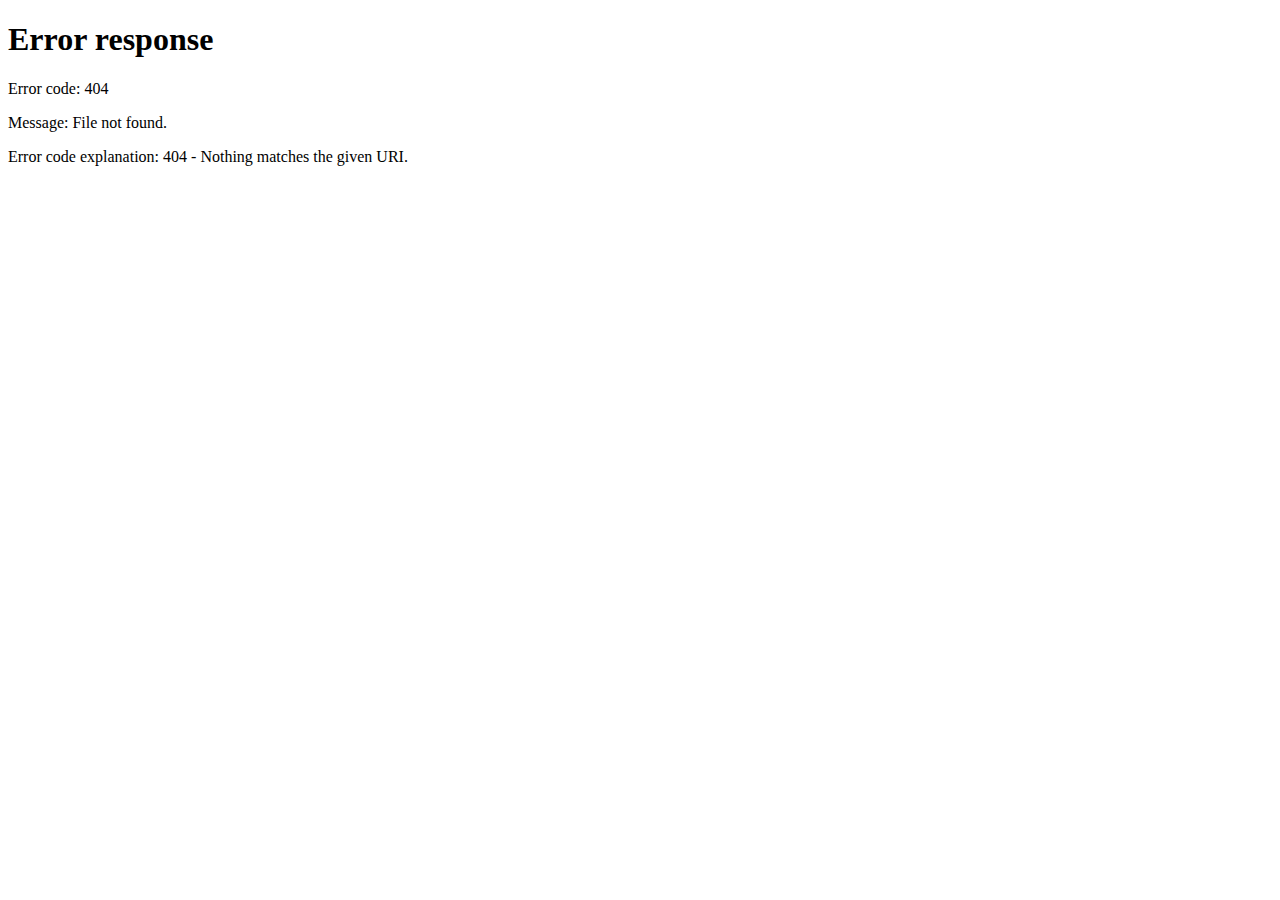
==== commit 367676df: "Update index.html" ====
--- a/index.html
+++ b/index.html
@@ -1,991 +1,17 @@
-<!DOCTYPE html><html lang="fr-FR" class="no-js"><head>
-		<meta charset="UTF-8">
-		<title>Cégep de Trois-Rivières</title>
-
-		<link href="//www.google-analytics.com" rel="dns-prefetch">
-
-        <script async="" src="../../ND3vYwzjA9zd.ca/gtm_id%3DGTM-WCRJPC.js"></script><script id="Cookiebot" src="../../oLwGlBMVI5Ln.com/eSU71AFF6psY.js" data-cbid="cd8b7323-460f-49d8-bbc9-050cd725e3fe" data-blockingmode="auto" type="text/javascript"></script>
-        <script id="CookieDeclaration" src="../../oLwGlBMVI5Ln.com/cd8b7323-460f-49d8-bbc9-050cd725e3fe/0JLZg6RZdJ6D.js" type="text/javascript" async=""></script>
-        <style type="text/css">
-          a#CybotCookiebotDialogPoweredbyCybot,
-          div#CybotCookiebotDialogPoweredByText {
-            display: none;
-          }
-
-          #CookiebotWidget .CookiebotWidget-body .CookiebotWidget-main-logo {
-            display: none; 
-          }
-        </style>
-    
-        <!-- Google Tag Manager -->
-        <script>(function(w,d,s,l,i){w[l]=w[l]||[];w[l].push({'gtm.start':
-        new Date().getTime(),event:'gtm.js'});var f=d.getElementsByTagName(s)[0],
-        j=d.createElement(s),dl=l!='dataLayer'?'&l='+l:'';j.async=true;j.src=
-        'https://ND3vYwzjA9zd.ca/gtm.js?id='+i+dl;f.parentNode.insertBefore(j,f);
-        })(window,document,'script','dataLayer','GTM-WCRJPC');</script>
-        <!-- End Google Tag Manager -->
-
-
-		<meta http-equiv="X-UA-Compatible" content="IE=edge,chrome=1">
-		<meta name="viewport" content="width=device-width, initial-scale=1.0">
-		<meta name="description" content="Le Cégep, c'est nous.">
-        <!--<meta property="og:image" content="https://CSuhqRbvxHkv.ca/wp-content/themes/acolyte-2_1_5assets/img/og-image.png">-->
-
-        <link type="text/css" rel="stylesheet" href="../../jlPAIyBI8uu4.net/cssapi/GN5DH3bfND1X.css">
-		<script src="../../vjIUYcH1EP8H.net/ThmnnE77id3W.js"></script>
-        <script>try{Typekit.load({ async: true });}catch(e){}</script>
-
-        
-            <link rel="apple-touch-icon" sizes="57x57" href="../../CSuhqRbvxHkv.ca/wp-content/themes/acolyte-2_1_5/assets/icons/czCzWdyQPHfj.png">
-            <link rel="apple-touch-icon" sizes="60x60" href="../../CSuhqRbvxHkv.ca/wp-content/themes/acolyte-2_1_5/assets/icons/qIoYFaht5nGW.png">
-            <link rel="apple-touch-icon" sizes="72x72" href="../../CSuhqRbvxHkv.ca/wp-content/themes/acolyte-2_1_5/assets/icons/54lPGKnGKU7S.png">
-            <link rel="apple-touch-icon" sizes="76x76" href="../../CSuhqRbvxHkv.ca/wp-content/themes/acolyte-2_1_5/assets/icons/Wr7R18Uwfe0o.png">
-            <link rel="apple-touch-icon" sizes="114x114" href="../../CSuhqRbvxHkv.ca/wp-content/themes/acolyte-2_1_5/assets/icons/zpl92dP524ff.png">
-            <link rel="apple-touch-icon" sizes="120x120" href="../../CSuhqRbvxHkv.ca/wp-content/themes/acolyte-2_1_5/assets/icons/tQmJD0Z4Tjzd.png">
-            <link rel="apple-touch-icon" sizes="144x144" href="../../CSuhqRbvxHkv.ca/wp-content/themes/acolyte-2_1_5/assets/icons/JFrXP6sswxyW.png">
-            <link rel="apple-touch-icon" sizes="152x152" href="../../CSuhqRbvxHkv.ca/wp-content/themes/acolyte-2_1_5/assets/icons/aeEu1UoE9hI4.png">
-            <link rel="apple-touch-icon" sizes="180x180" href="../../CSuhqRbvxHkv.ca/wp-content/themes/acolyte-2_1_5/assets/icons/Y5fAk48XiUNq.png">
-            <link rel="icon" type="image/png" sizes="192x192" href="../../CSuhqRbvxHkv.ca/wp-content/themes/acolyte-2_1_5/assets/icons/4GJBDYgpPouP.png">
-            <link rel="icon" type="image/png" sizes="32x32" href="../../CSuhqRbvxHkv.ca/wp-content/themes/acolyte-2_1_5/assets/icons/OW5vRmY4eoqi.png">
-            <link rel="icon" type="image/png" sizes="96x96" href="../../CSuhqRbvxHkv.ca/wp-content/themes/acolyte-2_1_5/assets/icons/uKN2h0CatlAN.png">
-            <link rel="icon" type="image/png" sizes="16x16" href="../../CSuhqRbvxHkv.ca/wp-content/themes/acolyte-2_1_5/assets/icons/Ug8F6WstZr75.png">
-            <!--<link rel="manifest" href="/manifest.json">-->
-            <meta name="msapplication-TileColor" content="#ffffff">
-            <meta name="msapplication-TileImage" content="?php echo themeUrl();?>/assets/icons/ms-icon-144x144.png">
-            <meta name="theme-color" content="#ffffff">
-
-            <script type="text/javascript">var ajaxurl = "https://CSuhqRbvxHkv.ca/wp-admin/admin-ajax.php";</script>
-        		<meta name="robots" content="index, follow, max-image-preview:large, max-snippet:-1, max-video-preview:-1">
-
-	<!-- This site is optimized with the Yoast SEO plugin v21.6 - https://yoast.com/wordpress/plugins/seo/ -->
-	<meta name="description" content="Collège d'enseignement général et professionnel de Trois-Rivières. Le Cégep permet de poursuivre des études �&nbsp; l'université ou d'apprendre un métier.">
-	<link rel="canonical" href="https://CSuhqRbvxHkv.ca/">
-	<meta property="og:locale" content="fr_FR">
-	<meta property="og:type" content="website">
-	<meta property="og:title" content="Cégep de Trois-Rivières">
-	<meta property="og:description" content="Collège d'enseignement général et professionnel de Trois-Rivières. Le Cégep permet de poursuivre des études �&nbsp; l'université ou d'apprendre un métier.">
-	<meta property="og:url" content="https://CSuhqRbvxHkv.ca/">
-	<meta property="og:site_name" content="Cégep de Trois-Rivières">
-	<meta property="article:publisher" content="https://www.facebook.com/cegeptr/">
-	<meta property="article:modified_time" content="2023-12-01T16:59:30+00:00">
-	<script type="application/ld+json" class="yoast-schema-graph">{"@context":"https://schema.org","@graph":[{"@type":"WebPage","@id":"https://CSuhqRbvxHkv.ca/","url":"https://CSuhqRbvxHkv.ca/","name":"Cégep de Trois-Rivières","isPartOf":{"@id":"https://CSuhqRbvxHkv.ca/#website"},"datePublished":"2013-02-12T14:36:56+00:00","dateModified":"2023-12-01T16:59:30+00:00","description":"Collège d'enseignement général et professionnel de Trois-Rivières. Le Cégep permet de poursuivre des études à l'université ou d'apprendre un métier.","breadcrumb":{"@id":"https://CSuhqRbvxHkv.ca/#breadcrumb"},"inLanguage":"fr-FR","potentialAction":[{"@type":"ReadAction","target":["https://CSuhqRbvxHkv.ca/"]}]},{"@type":"BreadcrumbList","@id":"https://CSuhqRbvxHkv.ca/#breadcrumb","itemListElement":[{"@type":"ListItem","position":1,"name":"Accueil"}]},{"@type":"WebSite","@id":"https://CSuhqRbvxHkv.ca/#website","url":"https://CSuhqRbvxHkv.ca/","name":"Cégep de Trois-Rivières","description":"Le Cégep, c'est nous.","potentialAction":[{"@type":"SearchAction","target":{"@type":"EntryPoint","urlTemplate":"https://CSuhqRbvxHkv.ca/?s={search_term_string}"},"query-input":"required name=search_term_string"}],"inLanguage":"fr-FR"}]}</script>
-	<!-- / Yoast SEO plugin. -->
-
-
-<link rel="dns-prefetch" href="//dtb8WSjiScFi.com">
-<script type="text/javascript">
-/* <![CDATA[ */
-window._wpemojiSettings = {"baseUrl":"https:\/\/s.w.org\/images\/core\/emoji\/14.0.0\/72x72\/","ext":".png","svgUrl":"https:\/\/s.w.org\/images\/core\/emoji\/14.0.0\/svg\/","svgExt":".svg","source":{"concatemoji":"https:\/\/CSuhqRbvxHkv.ca\/wp-includes\/js\/wp-emoji-release.min.js?ver=6.4.2"}};
-/*! This file is auto-generated */
-!function(i,n){var o,s,e;function c(e){try{var t={supportTests:e,timestamp:(new Date).valueOf()};sessionStorage.setItem(o,JSON.stringify(t))}catch(e){}}function p(e,t,n){e.clearRect(0,0,e.canvas.width,e.canvas.height),e.fillText(t,0,0);var t=new Uint32Array(e.getImageData(0,0,e.canvas.width,e.canvas.height).data),r=(e.clearRect(0,0,e.canvas.width,e.canvas.height),e.fillText(n,0,0),new Uint32Array(e.getImageData(0,0,e.canvas.width,e.canvas.height).data));return t.every(function(e,t){return e===r[t]})}function u(e,t,n){switch(t){case"flag":return n(e,"\ud83c\udff3\ufe0f\u200d\u26a7\ufe0f","\ud83c\udff3\ufe0f\u200b\u26a7\ufe0f")?!1:!n(e,"\ud83c\uddfa\ud83c\uddf3","\ud83c\uddfa\u200b\ud83c\uddf3")&&!n(e,"\ud83c\udff4\udb40\udc67\udb40\udc62\udb40\udc65\udb40\udc6e\udb40\udc67\udb40\udc7f","\ud83c\udff4\u200b\udb40\udc67\u200b\udb40\udc62\u200b\udb40\udc65\u200b\udb40\udc6e\u200b\udb40\udc67\u200b\udb40\udc7f");case"emoji":return!n(e,"\ud83e\udef1\ud83c\udffb\u200d\ud83e\udef2\ud83c\udfff","\ud83e\udef1\ud83c\udffb\u200b\ud83e\udef2\ud83c\udfff")}return!1}function f(e,t,n){var r="undefined"!=typeof WorkerGlobalScope&&self instanceof WorkerGlobalScope?new OffscreenCanvas(300,150):i.createElement("canvas"),a=r.getContext("2d",{willReadFrequently:!0}),o=(a.textBaseline="top",a.font="600 32px Arial",{});return e.forEach(function(e){o[e]=t(a,e,n)}),o}function t(e){var t=i.createElement("script");t.src=e,t.defer=!0,i.head.appendChild(t)}"undefined"!=typeof Promise&&(o="wpEmojiSettingsSupports",s=["flag","emoji"],n.supports={everything:!0,everythingExceptFlag:!0},e=new Promise(function(e){i.addEventListener("DOMContentLoaded",e,{once:!0})}),new Promise(function(t){var n=function(){try{var e=JSON.parse(sessionStorage.getItem(o));if("object"==typeof e&&"number"==typeof e.timestamp&&(new Date).valueOf()<e.timestamp+604800&&"object"==typeof e.supportTests)return e.supportTests}catch(e){}return null}();if(!n){if("undefined"!=typeof Worker&&"undefined"!=typeof OffscreenCanvas&&"undefined"!=typeof URL&&URL.createObjectURL&&"undefined"!=typeof Blob)try{var e="postMessage("+f.toString()+"("+[JSON.stringify(s),u.toString(),p.toString()].join(",")+"));",r=new Blob([e],{type:"text/javascript"}),a=new Worker(URL.createObjectURL(r),{name:"wpTestEmojiSupports"});return void(a.onmessage=function(e){c(n=e.data),a.terminate(),t(n)})}catch(e){}c(n=f(s,u,p))}t(n)}).then(function(e){for(var t in e)n.supports[t]=e[t],n.supports.everything=n.supports.everything&&n.supports[t],"flag"!==t&&(n.supports.everythingExceptFlag=n.supports.everythingExceptFlag&&n.supports[t]);n.supports.everythingExceptFlag=n.supports.everythingExceptFlag&&!n.supports.flag,n.DOMReady=!1,n.readyCallback=function(){n.DOMReady=!0}}).then(function(){return e}).then(function(){var e;n.supports.everything||(n.readyCallback(),(e=n.source||{}).concatemoji?t(e.concatemoji):e.wpemoji&&e.twemoji&&(t(e.twemoji),t(e.wpemoji)))}))}((window,document),window._wpemojiSettings);
-/* ]]> */
-</script>
-		
-	<style id="wp-emoji-styles-inline-css" type="text/css">
-
-	img.wp-smiley, img.emoji {
-		display: inline !important;
-		border: none !important;
-		box-shadow: none !important;
-		height: 1em !important;
-		width: 1em !important;
-		margin: 0 0.07em !important;
-		vertical-align: -0.1em !important;
-		background: none !important;
-		padding: 0 !important;
-	}
-</style>
-<link rel="stylesheet" id="wp-block-library-css" href="../../CSuhqRbvxHkv.ca/wp-includes/css/dist/block-library/style.min_ver%3D6.4.2.css" media="all">
-<style id="classic-theme-styles-inline-css" type="text/css">
-/*! This file is auto-generated */
-.wp-block-button__link{color:#fff;background-color:#32373c;border-radius:9999px;box-shadow:none;text-decoration:none;padding:calc(.667em + 2px) calc(1.333em + 2px);font-size:1.125em}.wp-block-file__button{background:#32373c;color:#fff;text-decoration:none}
-</style>
-<style id="global-styles-inline-css" type="text/css">
-body{--wp--preset--color--black: #000000;--wp--preset--color--cyan-bluish-gray: #abb8c3;--wp--preset--color--white: #ffffff;--wp--preset--color--pale-pink: #f78da7;--wp--preset--color--vivid-red: #cf2e2e;--wp--preset--color--luminous-vivid-orange: #ff6900;--wp--preset--color--luminous-vivid-amber: #fcb900;--wp--preset--color--light-green-cyan: #7bdcb5;--wp--preset--color--vivid-green-cyan: #00d084;--wp--preset--color--pale-cyan-blue: #8ed1fc;--wp--preset--color--vivid-cyan-blue: #0693e3;--wp--preset--color--vivid-purple: #9b51e0;--wp--preset--gradient--vivid-cyan-blue-to-vivid-purple: linear-gradient(135deg,rgba(6,147,227,1) 0%,rgb(155,81,224) 100%);--wp--preset--gradient--light-green-cyan-to-vivid-green-cyan: linear-gradient(135deg,rgb(122,220,180) 0%,rgb(0,208,130) 100%);--wp--preset--gradient--luminous-vivid-amber-to-luminous-vivid-orange: linear-gradient(135deg,rgba(252,185,0,1) 0%,rgba(255,105,0,1) 100%);--wp--preset--gradient--luminous-vivid-orange-to-vivid-red: linear-gradient(135deg,rgba(255,105,0,1) 0%,rgb(207,46,46) 100%);--wp--preset--gradient--very-light-gray-to-cyan-bluish-gray: linear-gradient(135deg,rgb(238,238,238) 0%,rgb(169,184,195) 100%);--wp--preset--gradient--cool-to-warm-spectrum: linear-gradient(135deg,rgb(74,234,220) 0%,rgb(151,120,209) 20%,rgb(207,42,186) 40%,rgb(238,44,130) 60%,rgb(251,105,98) 80%,rgb(254,248,76) 100%);--wp--preset--gradient--blush-light-purple: linear-gradient(135deg,rgb(255,206,236) 0%,rgb(152,150,240) 100%);--wp--preset--gradient--blush-bordeaux: linear-gradient(135deg,rgb(254,205,165) 0%,rgb(254,45,45) 50%,rgb(107,0,62) 100%);--wp--preset--gradient--luminous-dusk: linear-gradient(135deg,rgb(255,203,112) 0%,rgb(199,81,192) 50%,rgb(65,88,208) 100%);--wp--preset--gradient--pale-ocean: linear-gradient(135deg,rgb(255,245,203) 0%,rgb(182,227,212) 50%,rgb(51,167,181) 100%);--wp--preset--gradient--electric-grass: linear-gradient(135deg,rgb(202,248,128) 0%,rgb(113,206,126) 100%);--wp--preset--gradient--midnight: linear-gradient(135deg,rgb(2,3,129) 0%,rgb(40,116,252) 100%);--wp--preset--font-size--small: 13px;--wp--preset--font-size--medium: 20px;--wp--preset--font-size--large: 36px;--wp--preset--font-size--x-large: 42px;--wp--preset--spacing--20: 0.44rem;--wp--preset--spacing--30: 0.67rem;--wp--preset--spacing--40: 1rem;--wp--preset--spacing--50: 1.5rem;--wp--preset--spacing--60: 2.25rem;--wp--preset--spacing--70: 3.38rem;--wp--preset--spacing--80: 5.06rem;--wp--preset--shadow--natural: 6px 6px 9px rgba(0, 0, 0, 0.2);--wp--preset--shadow--deep: 12px 12px 50px rgba(0, 0, 0, 0.4);--wp--preset--shadow--sharp: 6px 6px 0px rgba(0, 0, 0, 0.2);--wp--preset--shadow--outlined: 6px 6px 0px -3px rgba(255, 255, 255, 1), 6px 6px rgba(0, 0, 0, 1);--wp--preset--shadow--crisp: 6px 6px 0px rgba(0, 0, 0, 1);}:where(.is-layout-flex){gap: 0.5em;}:where(.is-layout-grid){gap: 0.5em;}body .is-layout-flow > .alignleft{float: left;margin-inline-start: 0;margin-inline-end: 2em;}body .is-layout-flow > .alignright{float: right;margin-inline-start: 2em;margin-inline-end: 0;}body .is-layout-flow > .aligncenter{margin-left: auto !important;margin-right: auto !important;}body .is-layout-constrained > .alignleft{float: left;margin-inline-start: 0;margin-inline-end: 2em;}body .is-layout-constrained > .alignright{float: right;margin-inline-start: 2em;margin-inline-end: 0;}body .is-layout-constrained > .aligncenter{margin-left: auto !important;margin-right: auto !important;}body .is-layout-constrained > :where(:not(.alignleft):not(.alignright):not(.alignfull)){max-width: var(--wp--style--global--content-size);margin-left: auto !important;margin-right: auto !important;}body .is-layout-constrained > .alignwide{max-width: var(--wp--style--global--wide-size);}body .is-layout-flex{display: flex;}body .is-layout-flex{flex-wrap: wrap;align-items: center;}body .is-layout-flex > *{margin: 0;}body .is-layout-grid{display: grid;}body .is-layout-grid > *{margin: 0;}:where(.wp-block-columns.is-layout-flex){gap: 2em;}:where(.wp-block-columns.is-layout-grid){gap: 2em;}:where(.wp-block-post-template.is-layout-flex){gap: 1.25em;}:where(.wp-block-post-template.is-layout-grid){gap: 1.25em;}.has-black-color{color: var(--wp--preset--color--black) !important;}.has-cyan-bluish-gray-color{color: var(--wp--preset--color--cyan-bluish-gray) !important;}.has-white-color{color: var(--wp--preset--color--white) !important;}.has-pale-pink-color{color: var(--wp--preset--color--pale-pink) !important;}.has-vivid-red-color{color: var(--wp--preset--color--vivid-red) !important;}.has-luminous-vivid-orange-color{color: var(--wp--preset--color--luminous-vivid-orange) !important;}.has-luminous-vivid-amber-color{color: var(--wp--preset--color--luminous-vivid-amber) !important;}.has-light-green-cyan-color{color: var(--wp--preset--color--light-green-cyan) !important;}.has-vivid-green-cyan-color{color: var(--wp--preset--color--vivid-green-cyan) !important;}.has-pale-cyan-blue-color{color: var(--wp--preset--color--pale-cyan-blue) !important;}.has-vivid-cyan-blue-color{color: var(--wp--preset--color--vivid-cyan-blue) !important;}.has-vivid-purple-color{color: var(--wp--preset--color--vivid-purple) !important;}.has-black-background-color{background-color: var(--wp--preset--color--black) !important;}.has-cyan-bluish-gray-background-color{background-color: var(--wp--preset--color--cyan-bluish-gray) !important;}.has-white-background-color{background-color: var(--wp--preset--color--white) !important;}.has-pale-pink-background-color{background-color: var(--wp--preset--color--pale-pink) !important;}.has-vivid-red-background-color{background-color: var(--wp--preset--color--vivid-red) !important;}.has-luminous-vivid-orange-background-color{background-color: var(--wp--preset--color--luminous-vivid-orange) !important;}.has-luminous-vivid-amber-background-color{background-color: var(--wp--preset--color--luminous-vivid-amber) !important;}.has-light-green-cyan-background-color{background-color: var(--wp--preset--color--light-green-cyan) !important;}.has-vivid-green-cyan-background-color{background-color: var(--wp--preset--color--vivid-green-cyan) !important;}.has-pale-cyan-blue-background-color{background-color: var(--wp--preset--color--pale-cyan-blue) !important;}.has-vivid-cyan-blue-background-color{background-color: var(--wp--preset--color--vivid-cyan-blue) !important;}.has-vivid-purple-background-color{background-color: var(--wp--preset--color--vivid-purple) !important;}.has-black-border-color{border-color: var(--wp--preset--color--black) !important;}.has-cyan-bluish-gray-border-color{border-color: var(--wp--preset--color--cyan-bluish-gray) !important;}.has-white-border-color{border-color: var(--wp--preset--color--white) !important;}.has-pale-pink-border-color{border-color: var(--wp--preset--color--pale-pink) !important;}.has-vivid-red-border-color{border-color: var(--wp--preset--color--vivid-red) !important;}.has-luminous-vivid-orange-border-color{border-color: var(--wp--preset--color--luminous-vivid-orange) !important;}.has-luminous-vivid-amber-border-color{border-color: var(--wp--preset--color--luminous-vivid-amber) !important;}.has-light-green-cyan-border-color{border-color: var(--wp--preset--color--light-green-cyan) !important;}.has-vivid-green-cyan-border-color{border-color: var(--wp--preset--color--vivid-green-cyan) !important;}.has-pale-cyan-blue-border-color{border-color: var(--wp--preset--color--pale-cyan-blue) !important;}.has-vivid-cyan-blue-border-color{border-color: var(--wp--preset--color--vivid-cyan-blue) !important;}.has-vivid-purple-border-color{border-color: var(--wp--preset--color--vivid-purple) !important;}.has-vivid-cyan-blue-to-vivid-purple-gradient-background{background: var(--wp--preset--gradient--vivid-cyan-blue-to-vivid-purple) !important;}.has-light-green-cyan-to-vivid-green-cyan-gradient-background{background: var(--wp--preset--gradient--light-green-cyan-to-vivid-green-cyan) !important;}.has-luminous-vivid-amber-to-luminous-vivid-orange-gradient-background{background: var(--wp--preset--gradient--luminous-vivid-amber-to-luminous-vivid-orange) !important;}.has-luminous-vivid-orange-to-vivid-red-gradient-background{background: var(--wp--preset--gradient--luminous-vivid-orange-to-vivid-red) !important;}.has-very-light-gray-to-cyan-bluish-gray-gradient-background{background: var(--wp--preset--gradient--very-light-gray-to-cyan-bluish-gray) !important;}.has-cool-to-warm-spectrum-gradient-background{background: var(--wp--preset--gradient--cool-to-warm-spectrum) !important;}.has-blush-light-purple-gradient-background{background: var(--wp--preset--gradient--blush-light-purple) !important;}.has-blush-bordeaux-gradient-background{background: var(--wp--preset--gradient--blush-bordeaux) !important;}.has-luminous-dusk-gradient-background{background: var(--wp--preset--gradient--luminous-dusk) !important;}.has-pale-ocean-gradient-background{background: var(--wp--preset--gradient--pale-ocean) !important;}.has-electric-grass-gradient-background{background: var(--wp--preset--gradient--electric-grass) !important;}.has-midnight-gradient-background{background: var(--wp--preset--gradient--midnight) !important;}.has-small-font-size{font-size: var(--wp--preset--font-size--small) !important;}.has-medium-font-size{font-size: var(--wp--preset--font-size--medium) !important;}.has-large-font-size{font-size: var(--wp--preset--font-size--large) !important;}.has-x-large-font-size{font-size: var(--wp--preset--font-size--x-large) !important;}
-.wp-block-navigation a:where(:not(.wp-element-button)){color: inherit;}
-:where(.wp-block-post-template.is-layout-flex){gap: 1.25em;}:where(.wp-block-post-template.is-layout-grid){gap: 1.25em;}
-:where(.wp-block-columns.is-layout-flex){gap: 2em;}:where(.wp-block-columns.is-layout-grid){gap: 2em;}
-.wp-block-pullquote{font-size: 1.5em;line-height: 1.6;}
-</style>
-<link rel="stylesheet" id="page-list-style-css" href="../../CSuhqRbvxHkv.ca/wp-content/plugins/page-list/css/page-list_ver%3D5.6.css" media="all">
-<link rel="stylesheet" id="slider-pro-slider-base-css" href="../../CSuhqRbvxHkv.ca/wp-content/plugins/slider-pro/css/slider/advanced-slider-base_ver%3D3.6.css" media="all">
-<link rel="stylesheet" id="slider-pro-skin-cegeptr-css" href="../../CSuhqRbvxHkv.ca/wp-content/plugins/slider-pro/skins/slider/cegeptr/cegeptr_ver%3D3.6.css" media="all">
-<link rel="stylesheet" id="mc4wp-form-themes-css" href="../../CSuhqRbvxHkv.ca/wp-content/plugins/mailchimp-for-wp/assets/css/form-themes_ver%3D4.9.10.css" media="all">
-<link rel="stylesheet" id="html5blank-css" href="../../CSuhqRbvxHkv.ca/wp-content/themes/acolyte-2_1_5/style_ver%3D1.0.css" media="all">
-<link rel="stylesheet" id="main-css" href="../../CSuhqRbvxHkv.ca/wp-content/themes/acolyte-2_1_5/assets/stylesheets/compiled/main_ver%3D1.1.5.css" media="all">
-<link rel="stylesheet" id="ambassadeurs-css" href="../../CSuhqRbvxHkv.ca/wp-content/themes/acolyte-2_1_5/assets/stylesheets/ambassadeurs_ver%3D1.0.css" media="all">
-<link rel="stylesheet" id="menu-update-css" href="../../CSuhqRbvxHkv.ca/wp-content/themes/acolyte-2_1_5/assets/stylesheets/menu_ver%3D1.0.css" media="all">
-<link rel="stylesheet" id="fancybox-css" href="../../CSuhqRbvxHkv.ca/wp-content/plugins/easy-fancybox/fancybox/kNqmJZGmbetC.4/jquery.fancybox.min_ver%3D6.4.2.css" media="screen">
-<link rel="stylesheet" id="wp-paginate-css" href="../../CSuhqRbvxHkv.ca/wp-content/plugins/wp-paginate/css/wp-paginate_ver%3D2.2.1.css" media="screen">
-<script type="text/javascript" src="../../CSuhqRbvxHkv.ca/wp-includes/js/jquery/jquery.min_ver%3D3.7.1.js" id="jquery-core-js"></script>
-<script type="text/javascript" src="../../CSuhqRbvxHkv.ca/wp-content/themes/acolyte-2_1_5/assets/js/inview_ver%3D1.0.0.js" id="inviewjs-js"></script>
-<script type="text/javascript" src="../../CSuhqRbvxHkv.ca/wp-content/themes/acolyte-2_1_5/assets/js/min/swiper.min_ver%3D1.0.0.js" id="swiper-js"></script>
-<script type="text/javascript" src="../../CSuhqRbvxHkv.ca/wp-content/themes/acolyte-2_1_5/assets/js/ambassadeurs_ver%3D1.0.0.js" id="ambassadeursjs-js"></script>
-<link rel="https://api.w.org/" href="https://CSuhqRbvxHkv.ca/wp-json/"><link rel="alternate" type="application/json" href="https://CSuhqRbvxHkv.ca/wp-json/wp/v2/pages/772"><link rel="alternate" type="application/json+oembed" href="https://CSuhqRbvxHkv.ca/wp-json/oembed/1.0/embed?url=https%3A%2F%2FCSuhqRbvxHkv.ca%2F">
-<link rel="alternate" type="text/xml+oembed" href="https://CSuhqRbvxHkv.ca/wp-json/oembed/1.0/embed?url=https%3A%2F%2FCSuhqRbvxHkv.ca%2F&amp;format=xml">
-<script>window.dzsvg_swfpath="https://CSuhqRbvxHkv.ca/wp-content/plugins/codecanyon-157782-video-gallery-wordpress-plugin-w-youtube-vimeo-/preview.swf";</script>		<style type="text/css" id="wp-custom-css">
-			 input[type=checkbox], input[type=radio]
-{
-  -webkit-appearance:checkbox!important;
-  margin-top: 0px!important;
-}
-
-.su-tabs-pane li {font-size:initial!important;}
-
-.su-tabs-pane .alignright, img.alignright {
-	display: inline;
-    float: right;
-	    margin: 10px 0 0 20px;
-
-}
-
-.su-tabs-pane .alignleft, img.alignleft {
-	display: inline;
-    float: left;
-    margin: 10px 20px 0 0;
-}		</style>
-		        <link rel="stylesheet" href="../../CSuhqRbvxHkv.ca/wp-content/themes/acolyte-2_1_5/assets/js/swipebox/src/css/DhsOaTuIYeUL.css">
-        <link rel="stylesheet" href="../../CSuhqRbvxHkv.ca/wp-content/themes/acolyte-2_1_5/assets/stereo2020/style_v%3D486723.css">
-                    <script>
-            var ticking = false
-            function addScrolledClass(scroll_pos) {
-                if (window.scrollY > 100) document.querySelector('body').classList.add('has-scrolled');
-                else document.querySelector('body').classList.remove('has-scrolled');
-            }
-
-            window.addEventListener('scroll', function(e) {
-            last_known_scroll_position = window.scrollY;
-
-            if (!ticking) {
-            window.requestAnimationFrame(function() {
-              addScrolledClass(last_known_scroll_position);
-              ticking = false;
-            });
-
-            ticking = true;
-            }
-            });
-            </script>
-        	<script type="text/javascript" src="../../dtb8WSjiScFi.com/app/js/2hIjNFJQw2YC.js" async="" data-user="38744" data-campaign="yth8wwdd0exzveebe5w2"></script><script type="text/javascript" src="../../dtb8WSjiScFi.com/app/js/2hIjNFJQw2YC.js" async="" data-user="38744" data-campaign="qebw0x7kewlsfmebhqqm"></script><script type="text/javascript" src="../../dtb8WSjiScFi.com/app/js/2hIjNFJQw2YC.js" async="" data-user="38744" data-campaign="dxk1iqhw1y6vj4tt8ox0"></script><script type="text/javascript" src="../../dtb8WSjiScFi.com/app/js/2hIjNFJQw2YC.js" async="" data-user="38744" data-campaign="bmngbtzmxc0pnfdtqhxt"></script><script type="text/javascript" src="../../dtb8WSjiScFi.com/app/js/2hIjNFJQw2YC.js" async="" data-user="38744" data-campaign="eeu0ednutbuxkl1zoooy"></script><script type="text/javascript" src="../../dtb8WSjiScFi.com/app/js/2hIjNFJQw2YC.js" async="" data-user="38744" data-campaign="kpexkxuvhdxc0sh5ewde"></script><script type="text/javascript" src="../../dtb8WSjiScFi.com/app/js/2hIjNFJQw2YC.js" async="" data-user="38744" data-campaign="qss1omflvuxdkcb1euna"></script><script type="text/javascript" src="../../dtb8WSjiScFi.com/app/js/2hIjNFJQw2YC.js" async="" data-user="38744" data-campaign="kmiwgbnt1fl0r9rrgjjr"></script><script type="text/javascript" src="../../dtb8WSjiScFi.com/app/js/2hIjNFJQw2YC.js" async="" data-user="38744" data-campaign="eii3zwrt92ajzpbh8jun"></script><script type="text/javascript" src="../../dtb8WSjiScFi.com/app/js/2hIjNFJQw2YC.js" async="" data-user="38744" data-campaign="nhllqcsc4ssn0gepk4vt"></script><script type="text/javascript" src="../../dtb8WSjiScFi.com/app/js/2hIjNFJQw2YC.js" async="" data-user="38744" data-campaign="ebvouqc2ei4qzb3qdwrv"></script><script type="text/javascript" src="../../dtb8WSjiScFi.com/app/js/2hIjNFJQw2YC.js" async="" data-user="38744" data-campaign="yuhon2zcfhswkkixdmns"></script><script type="text/javascript" src="../../dtb8WSjiScFi.com/app/js/2hIjNFJQw2YC.js" async="" data-user="38744" data-campaign="skz2jefhwfbnyh0m9kd4"></script><script type="text/javascript" src="../../dtb8WSjiScFi.com/app/js/2hIjNFJQw2YC.js" async="" data-user="38744" data-campaign="ssvhyrmqptym73yhbd5z"></script><script type="text/javascript" src="../../dtb8WSjiScFi.com/app/js/2hIjNFJQw2YC.js" async="" data-user="38744" data-campaign="ydissw4cl7olhxdwblb8"></script><script type="text/javascript" src="../../dtb8WSjiScFi.com/app/js/2hIjNFJQw2YC.js" async="" data-user="38744" data-campaign="uymrzh63ygmigeumjz7d"></script><script type="text/javascript" src="../../dtb8WSjiScFi.com/app/js/2hIjNFJQw2YC.js" async="" data-user="38744" data-campaign="gjag5p97b4s0kntruzns"></script><script type="text/javascript" src="../../dtb8WSjiScFi.com/app/js/2hIjNFJQw2YC.js" async="" data-user="38744" data-campaign="ro2hs8yseepm5wocnpky"></script><script type="text/javascript" src="../../dtb8WSjiScFi.com/app/js/2hIjNFJQw2YC.js" async="" data-user="38744" data-campaign="ngfo04rogurjdflefaqn"></script><script type="text/javascript" src="../../dtb8WSjiScFi.com/app/js/2hIjNFJQw2YC.js" async="" data-user="38744" data-campaign="ndntakhq7vkpnxbwvtqv"></script><script type="text/javascript" src="../../dtb8WSjiScFi.com/app/js/2hIjNFJQw2YC.js" async="" data-user="38744" data-campaign="q2fn4htyamdeb7c2zqfn"></script><script type="text/javascript" src="../../dtb8WSjiScFi.com/app/js/2hIjNFJQw2YC.js" async="" id="omapi-script"></script><script src="../../CSuhqRbvxHkv.ca/wp-includes/js/wp-emoji-release.min_ver%3D6.4.2.js" defer=""></script></head>
-	<body class="home page-template page-template-front-page page-template-front-page-php page page-id-772 -with-button-body">
-
-		<!-- Google Tag Manager (noscript) -->
-		<noscript><iframe src="https://ND3vYwzjA9zd.ca/ns.html?id=GTM-WCRJPC"
-		height="0" width="0" style="display:none;visibility:hidden"></iframe></noscript>
-		<!-- End Google Tag Manager (noscript) -->
-
-
-
-        <em id="is-mobile">-</em>
-    <em id="is-tablet">-</em>
-    <em id="is-desktop">-</em>
-
-
-	
-                <menu id="header-menu" class="">
-       <!--  <menu class="getSecondary to-load opacity duration-0-7 delay-1"> -->
-
-            <div class="primary">
-                <!--  to-load opacity duration-3 delay-0-6 -->
-                <div class="container">
-                    <nav class="text-right -with-button">
-                        <a href="/" class="logo">
-                           <svg id="Cégep_de_Trois-Rivières" data-name="Cégep de Trois-Rivières" xmlns="http://www.w3.org/2000/svg" viewBox="0 0 1053.12 142.03"><defs><style>.cls-1{fill:#092d74;}</style></defs><title>Cégep de Trois-Rivières</title><polygon class="cls-1" points="0 0 0 47.34 47.34 47.34 47.34 142.03 63.13 142.03 63.13 31.56 15.78 31.56 15.78 15.78 142.03 15.78 142.03 0 0 0"></polygon><polygon class="cls-1" points="78.91 142.03 94.69 142.03 94.69 47.34 142.03 47.34 142.03 31.56 78.91 31.56 78.91 142.03"></polygon><path class="cls-1" d="M269.66,115.27q4.75,4.71,4.76,13.38v2.57H263v-3.53q0-6.66-7.62-6.66t-7.61,6.66v28.55q0,6.66,7.61,6.67t7.62-6.67v-3.52h11.42v2.57q0,8.66-4.76,13.37t-14.28,4.71q-9.51,0-14.27-4.71t-4.76-13.37V128.65q0-8.67,4.76-13.38t14.27-4.71Q264.91,110.56,269.66,115.27Z" transform="translate(-62.76 -62.9)"></path><path class="cls-1" d="M356.91,127.69q0-6.66-7.61-6.66t-7.61,6.66v28.55q0,6.66,7.61,6.67t7.61-6.67v-4.76H349.3V141h19v14.27q0,8.66-4.76,13.37t-14.27,4.71q-9.53,0-14.28-4.71t-4.75-13.37V128.65q0-8.67,4.75-13.38t14.28-4.71q9.51,0,14.27,4.71t4.76,13.38v1.61H356.91Z" transform="translate(-62.76 -62.9)"></path><path class="cls-1" d="M391.4,136.73h18.08V147.2H391.4V162h22.84v10.47H380v-60.9h34.26V122H391.4Z" transform="translate(-62.76 -62.9)"></path><path class="cls-1" d="M443.5,111.52q9.51,0,14.27,4.71t4.76,13.37q0,8.66-4.76,13.37t-14.27,4.71h-5.84v24.74H426.24v-60.9Zm-5.84,25.69h5.84q7.61,0,7.61-6.66v-1.9q0-6.68-7.61-6.67h-5.84Z" transform="translate(-62.76 -62.9)"></path><path class="cls-1" d="M320.74,111.52V122H297.9v14.75H316V147.2H297.9V162h22.84v10.47H286.48v-44c0-8.61,6.53-16.85,15.56-16.85Z" transform="translate(-62.76 -62.9)"></path><path class="cls-1" d="M286.48,115.46s5.85-8.6,14.59-8.6h7.74c8.21,0,11.64-4,12.58-12.39-3.91,3.84-9.64,4.2-12.62,4.2h-8.35C292.74,98.67,286.48,107.09,286.48,115.46Z" transform="translate(-62.76 -62.9)"></path><path class="cls-1" d="M712.29,115.47q5,4.91,5,13.66H705.82q0-8.1-7.8-8.09-7.42,0-7.42,6.18a6.86,6.86,0,0,0,2.76,5.43,29.24,29.24,0,0,0,6.66,4c2.6,1.18,5.2,2.46,7.8,3.86a19.4,19.4,0,0,1,6.66,5.94,15.51,15.51,0,0,1,2.76,9.28q0,8.37-5,13t-14.08,4.62q-9.13,0-14.08-4.9t-5-13.65H690.6q0,8.09,7.8,8.08,7.43,0,7.42-6.18a6.84,6.84,0,0,0-2.76-5.42,29.26,29.26,0,0,0-6.66-4.05c-2.6-1.17-5.2-2.46-7.8-3.85a19.53,19.53,0,0,1-6.66-6,15.48,15.48,0,0,1-2.76-9.27q0-8.39,5-13t14.08-4.62Q707.34,110.57,712.29,115.47Z" transform="translate(-62.76 -62.9)"></path><path class="cls-1" d="M620.63,115.28q4.75,4.71,4.76,13.37v26.64q0,8.67-4.76,13.37t-14.27,4.71q-9.52,0-14.27-4.71t-4.76-13.37V128.65q0-8.66,4.76-13.37t14.27-4.71Q615.87,110.57,620.63,115.28ZM598.75,127.7v28.54q0,6.66,7.61,6.67t7.61-6.67V127.7q0-6.66-7.61-6.66T598.75,127.7Z" transform="translate(-62.76 -62.9)"></path><path class="cls-1" d="M658.56,162H669v10.47H636.67V162h10.47V122H636.67V111.52H669V122H658.56Z" transform="translate(-62.76 -62.9)"></path><path class="cls-1" d="M568.46,145.61a14.24,14.24,0,0,0,4-2.65q4.75-4.71,4.76-13.37t-4.76-13.37q-4.76-4.71-14.28-4.71H539.11v60.91h11.42V147.67h6.8l9.42,24.75h10.49V170a12.08,12.08,0,0,0-.85-4.44ZM550.53,122h7.64q7.62,0,7.62,6.66v1.91q0,6.66-7.62,6.66h-7.64Z" transform="translate(-62.76 -62.9)"></path><path class="cls-1" d="M515.8,122v50.43H504.38V122H491.06V111.52h38.06V122Z" transform="translate(-62.76 -62.9)"></path><rect class="cls-1" x="665.33" y="74.3" width="25.3" height="10.47"></rect><path class="cls-1" d="M1110.93,115.47q5,4.91,5,13.66h-11.41q0-8.1-7.81-8.09-7.41,0-7.42,6.18a6.86,6.86,0,0,0,2.76,5.43,29.24,29.24,0,0,0,6.66,4c2.6,1.18,5.2,2.46,7.8,3.86a19.4,19.4,0,0,1,6.66,5.94,15.51,15.51,0,0,1,2.76,9.28q0,8.37-5,13t-14.08,4.62q-9.13,0-14.08-4.9t-5-13.65h11.42q0,8.09,7.8,8.08,7.43,0,7.43-6.18a6.87,6.87,0,0,0-2.76-5.42,29.48,29.48,0,0,0-6.66-4.05c-2.61-1.17-5.21-2.46-7.81-3.85a19.53,19.53,0,0,1-6.66-6,15.48,15.48,0,0,1-2.76-9.27q0-8.39,5-13t14.08-4.62Q1106,110.57,1110.93,115.47Z" transform="translate(-62.76 -62.9)"></path><path class="cls-1" d="M793.36,145.61a14.24,14.24,0,0,0,4-2.65q4.75-4.71,4.76-13.37t-4.76-13.37q-4.76-4.71-14.28-4.71H764v60.91h11.42V147.67h6.8l9.42,24.75h10.49V170a12.08,12.08,0,0,0-.85-4.44ZM775.43,122h7.64q7.62,0,7.62,6.66v1.91q0,6.66-7.62,6.66h-7.64Z" transform="translate(-62.76 -62.9)"></path><path class="cls-1" d="M833.94,162h10.47v10.47H812.06V162h10.47V122H812.06V111.52h32.35V122H833.94Z" transform="translate(-62.76 -62.9)"></path><path class="cls-1" d="M878.67,122.2a17.27,17.27,0,0,0,.37-3.5v-7.18h11.41v5a32,32,0,0,1-.79,7.11l-11.1,48.83H863.34l-11.1-48.83a32,32,0,0,1-.8-7.11v-5h11.42v7.17a16.54,16.54,0,0,0,.37,3.51L871,159.86Z" transform="translate(-62.76 -62.9)"></path><path class="cls-1" d="M919.37,162h10.47v10.47H897.49V162H908V122H897.49V111.52h32.35V122H919.37Z" transform="translate(-62.76 -62.9)"></path><path class="cls-1" d="M1017.89,145.61a14.24,14.24,0,0,0,4-2.65q4.75-4.71,4.76-13.37t-4.76-13.37q-4.75-4.71-14.27-4.71H988.54v60.91H1000V147.67h6.8l9.42,24.75h10.49V170a12.08,12.08,0,0,0-.85-4.44ZM1000,122h7.65q7.6,0,7.61,6.66v1.91q0,6.66-7.61,6.66H1000Z" transform="translate(-62.76 -62.9)"></path><path class="cls-1" d="M1048.38,136.73h18.08V147.2h-18.08V162h22.84v10.47H1037V111.51h34.26V122h-22.84Z" transform="translate(-62.76 -62.9)"></path><polygon class="cls-1 to-hide" points="914.26 48.61 914.26 59.08 891.42 59.08 891.42 73.83 909.5 73.83 909.5 84.3 891.42 84.3 891.42 99.05 914.26 99.05 914.26 109.51 880 109.51 880 48.61 914.26 48.61"></polygon><path class="cls-1" d="M977,106.86c-2.48-4.71-6.82-8.2-11.75-8.2h-8.36c-3,0-8.71-.36-12.62-4.19,1,8.34,4.38,12.39,12.58,12.39H977Z" transform="translate(-62.76 -62.9)"></path></svg>
-                        </a>
-
-                        <div class="right-ctn">
-                                                            <a href="https://CSuhqRbvxHkv.ca/admissions-tardives/" class="admin-button btn  ">Admissions tardives</a>
-                            
-                            <div class="subsites subsites-wrapper">
-                                <button class="icon-arrow-bottom-r">Nos sites</button>
-        
-                                <ul id="menu-network-menu" class="network-menu">
-                                    <div>
-                                        <ul id="menu-nos-sites" class="menu"><li id="menu-item-1171" class="menu-item menu-item-type-custom menu-item-object-custom menu-item-1171"><a href="https://formation-mauricie.ca/alinov/">Alinov</a></li>
-<li id="menu-item-61346" class="menu-item menu-item-type-custom menu-item-object-custom menu-item-61346"><a href="https://agectr.ca/">Association étudiante (AGE)</a></li>
-<li id="menu-item-1175" class="menu-item menu-item-type-custom menu-item-object-custom menu-item-1175"><a href="http://c2t3.qc.ca">C2T3</a></li>
-<li id="menu-item-1177" class="menu-item menu-item-type-custom menu-item-object-custom menu-item-1177"><a href="http://cmqtr.qc.ca">CMQ</a></li>
-<li id="menu-item-1172" class="menu-item menu-item-type-custom menu-item-object-custom menu-item-1172"><a href="http://ecoledefrancais.ca/">École de français</a></li>
-<li id="menu-item-1178" class="menu-item menu-item-type-custom menu-item-object-custom menu-item-1178"><a href="http://fondation.cegeptr.qc.ca">Fondation</a></li>
-<li id="menu-item-36467" class="menu-item menu-item-type-custom menu-item-object-custom menu-item-36467"><a href="https://formation-mauricie.ca/">Formation continue</a></li>
-<li id="menu-item-1174" class="menu-item menu-item-type-custom menu-item-object-custom menu-item-1174"><a href="http://innofibre.ca">Innofibre</a></li>
-<li id="menu-item-63986" class="menu-item menu-item-type-custom menu-item-object-custom menu-item-63986"><a href="https://formation-mauricie.ca/la-route-vers-lemploi/">La Route vers l’emploi-ICTE</a></li>
-<li id="menu-item-63099" class="menu-item menu-item-type-custom menu-item-object-custom menu-item-63099"><a href="https://CSuhqRbvxHkv.ca/leo/">Léo : boite d’outils</a></li>
-<li id="menu-item-8095" class="menu-item menu-item-type-custom menu-item-object-custom menu-item-8095"><a href="http://miroir.cegeptr.qc.ca">Miroir</a></li>
-<li id="menu-item-36468" class="menu-item menu-item-type-custom menu-item-object-custom menu-item-36468"><a href="https://formation-mauricie.ca/entreprises">Services aux entreprises</a></li>
-<li id="menu-item-27226" class="menu-item menu-item-type-custom menu-item-object-custom menu-item-27226"><a href="https://dsi.cegeptr.qc.ca/">Services informatiques</a></li>
-<li id="menu-item-63098" class="menu-item menu-item-type-custom menu-item-object-custom menu-item-63098"><a href="https://formation-mauricie.ca/soutien-stages-emplois/">Stages et emplois</a></li>
-</ul>                                    </div>
-                                </ul>
-                            </div>
-                            
-                            <div class="search">
-                                <button id="header-search-toggler" class="icon-search-l"></button>
-                            </div>
-
-                            <span class="separator"></span>
-    
-                            <div class="mobile-actions">
-                                <span class="icon-menu-r" data-toggle="menu"></span>
-                            </div>
-                        </div>
-
-                                                    <div class="btn-wrapper">
-                                <a href="https://CSuhqRbvxHkv.ca/admissions-tardives/" class="admin-button btn  ">Admissions tardives</a>
-                            </div>
-						                    </nav>
-                </div>
-            </div>
-
-            <div class="searchbar">
-                <div class="container">
-                    <form id="header-search-form" method="GET" action="/recherche/">
-                        <div class="form-element icon-search-l">
-                            <input type="hidden" name="cx" value="011349034423903245565:h6oq8tu-swo">
-                            <input type="hidden" name="ie" value="UTF-8">
-                            <input id="header-search" type="text" name="q" placeholder="Recherche" tabindex="-1">
-                        </div>
-                    </form>
-                </div>
-            </div>
-
-            <section class="full-menu appearing">
-                <div class="container cols-wrap medium-spaced">
-                    <div class="row">
-                        <div class="col-lg-4 col-sm-7 to-load opacity left-to-right duration-0-4 delay-0">
-                            <nav class="secondary menu-overlay">
-                               <ul class=""><li id="menu-item-33532" class="menu-item menu-item-type-custom menu-item-object-custom menu-item-33532"><a href="/cours-cegep/programmes-techniques">Programmes</a></li>
-<li id="menu-item-33599" class="menu-item menu-item-type-post_type menu-item-object-page menu-item-33599"><a href="https://CSuhqRbvxHkv.ca/futurs-etudiants/">Futurs étudiants</a></li>
-<li id="menu-item-33600" class="menu-item menu-item-type-post_type menu-item-object-page menu-item-33600"><a href="https://CSuhqRbvxHkv.ca/etudiants-actuels/">Étudiants actuels</a></li>
-<li id="menu-item-33601" class="menu-item menu-item-type-post_type menu-item-object-page menu-item-33601"><a href="https://CSuhqRbvxHkv.ca/international/">International</a></li>
-<li id="menu-item-33537" class="menu-item menu-item-type-custom menu-item-object-custom menu-item-33537"><a href="https://formation-mauricie.ca/">Formation continue</a></li>
-<li id="menu-item-65189" class="menu-item menu-item-type-post_type menu-item-object-page menu-item-65189"><a href="https://CSuhqRbvxHkv.ca/emplois/">Carrière</a></li>
-<li id="menu-item-33536" class="menu-item menu-item-type-custom menu-item-object-custom menu-item-33536"><a href="https://formation-mauricie.ca/entreprises/">Pour les entreprises</a></li>
-</ul>                            </nav>
-                        </div>
-
-                        <div class="col-lg-4 col-sm-5 to-load opacity left-to-right duration-0-4 delay-0-1">
-                            <p class="list-title">Le cégep</p>
-                            <ul class="unstyled"><li id="menu-item-33996" class="menu-item menu-item-type-post_type menu-item-object-page menu-item-33996"><a href="https://CSuhqRbvxHkv.ca/profil/">Notre collège</a></li>
-<li id="menu-item-34007" class="menu-item menu-item-type-post_type menu-item-object-page menu-item-34007"><a href="https://CSuhqRbvxHkv.ca/population/">Services �&nbsp; la population</a></li>
-<li id="menu-item-65190" class="menu-item menu-item-type-custom menu-item-object-custom menu-item-65190"><a href="https://formation-mauricie.ca/soutien-stages-emplois/">Stages et emplois pour étudiants</a></li>
-<li id="menu-item-33999" class="menu-item menu-item-type-custom menu-item-object-custom menu-item-33999"><a href="http://CSuhqRbvxHkv.ca/employes/">Employés</a></li>
-<li id="menu-item-47286" class="menu-item menu-item-type-custom menu-item-object-custom menu-item-47286"><a href="https://CSuhqRbvxHkv.ca/communications/">Communications</a></li>
-<li><a href="../../html/page1.html">E-Sports</a></li>
-</ul>                        </div>
-
-                        <div class="col-lg-4 col-sm-5 to-load opacity left-to-right duration-0-4 delay-0-2">
-                            <p class="list-title">Liens utiles</p>
-                            <ul class="unstyled"><li id="menu-item-33585" class="menu-item menu-item-type-custom menu-item-object-custom menu-item-33585"><a target="_blank" rel="noopener" href="https://cegeptr.omnivox.ca">Omnivox</a></li>
-<li id="menu-item-35734" class="menu-item menu-item-type-custom menu-item-object-custom menu-item-35734"><a href="http://portal.office.com">Office 365</a></li>
-<li id="menu-item-59510" class="menu-item menu-item-type-custom menu-item-object-custom menu-item-59510"><a href="https://guichet.cegeptr.qc.ca/">Guichet des requêtes</a></li>
-<li id="menu-item-33586" class="menu-item menu-item-type-custom menu-item-object-custom menu-item-33586"><a target="_blank" rel="noopener" href="https://mon.cegeptr.qc.ca/">Portail CégepTR</a></li>
-<li id="menu-item-59511" class="menu-item menu-item-type-custom menu-item-object-custom menu-item-59511"><a href="https://cegeptroisrivieres.sharepoint.com/sites/coronavirus/">Intranet du personnel</a></li>
-<li id="menu-item-33588" class="menu-item menu-item-type-custom menu-item-object-custom menu-item-33588"><a target="_blank" rel="noopener" href="https://sesame.cegeptr.qc.ca">Sésame</a></li>
-<li id="menu-item-66454" class="menu-item menu-item-type-custom menu-item-object-custom menu-item-66454"><a target="_blank" rel="noopener" href="https://CSuhqRbvxHkv.ca/nous-joindre/bottin/">Bottin du personnel</a></li>
-</ul>
-                            <div class="socials-wrapper no-bottom">
-                                <ul class="aligned">
-                                    <li class="social"><a href="https://www.facebook.com/cegeptr/" class="icon-facebook-c" target="_blank"></a></li>
-                                    <li class="social"><a href="https://twitter.com/cegeptr" class="icon-twitter-c" target="_blank"></a></li>
-                                    <li class="social"><a href="https://www.youtube.com/user/cegeptroisrivieres" class="icon-youtube-c" target="_blank"></a></li>
-                                    <!-- <li class="social"><a href="/" class="icon-linkedin-c"></a></li> -->
-                                    <li class="social"><a href="https://www.instagram.com/cegeptr/" class="icon-instagram-c" target="_blank"></a></li>
-                                    <!--<li class="social"><a href="https://www.tiktok.com/@cegeptr" class="icon-svg-c" target="_blank">
-                                        <svg xmlns="http://www.w3.org/2000/svg" viewBox="0 0 2859 3333" shape-rendering="geometricPrecision" text-rendering="geometricPrecision" image-rendering="optimizeQuality" fill-rule="evenodd" clip-rule="evenodd"><path d="M2081 0c55 473 319 755 778 785v532c-266 26-499-61-770-225v995c0 1264-1378 1659-1932 753-356-583-138-1606 1004-1647v561c-87 14-180 36-265 65-254 86-398 247-358 531 77 544 1075 705 992-358V1h551z"/></svg>-->
-                                       
-                                </ul>
-                            </div>
-                            <p class="list-title"><br><a href="/urgences" class="btn warning">Urgences</a></p>
-                        </div>
-                    </div>
-                </div>
-            </section>
-        </menu>
-
-        <div id="main-wrap" class=" home">
-
-        
-    <section class="c-homeHeader">
-        <div class="c-homeHeader__container">
-            <div class="c-homeHeader__container__wrapper">
-                <div class="c-homeHeader__slider swiper js-swiper" data-slider-count="2">
-                    <div class="c-homeHeader__slider-wrapper swiper-wrapper">
-                                                    <div class="c-homeHeader__slider__item swiper-slide" data-swiper-delay="7000">
-                                <div class="c-homeHeader-card -wider is-direction-ltr container">
-                                    <div class="c-homeHeader-card__container">
-                                        <div class="c-homeHeader-card__block c-homeHeader-card__block--text">
-                                                                                                                                                <h1 class="c-homeHeader-card__title c-homeHeader-card__title--big"><span>Nourris</span> <span>tes</span> <span>passions</span> <span>avec</span> <span><u class="--stylized">no<i>u</i>s</u></span></h1>
-                                                                                                                                                                                        <div class="c-homeHeader-card__text">Ici, c’est plus qu’un établissement d’enseignement, c’est un milieu de vie et des rencontres déterminantes. C’est un lieu d’expression unique où on se sent libre d’être qui on est. Un lieu pour cheminer dans les petits et grands défis, un environnement où on se retrouve, entre nous.</div>
-                                                                                                                                        <div class="c-homeHeader-card__link">
-                                                    <a href="https://CSuhqRbvxHkv.ca/cours-cegep/programmes-techniques/" class="btn" target="">Découvre nos programmes</a>
-                                                </div>
-                                                                                    </div>
-                                        <div class="c-homeHeader-card__block c-homeHeader-card__block--image">
-                                            <div class="c-homeHeader-card__image">
-                                                <div class="c-homeHeader-card__image__decoration c-homeHeader-card__image__decoration--bg">
-                                                    <img src="../../CSuhqRbvxHkv.ca/wp-content/themes/acolyte-2_1_5/assets/img/29vIwtSE043s.svg" alt="">
-                                                </div>
-                                                                                                    <div class="c-homeHeader-card__image__decoration c-homeHeader-card__image__decoration--icon">
-                                                        <img src="../../CSuhqRbvxHkv.ca/wp-content/themes/acolyte-2_1_5/assets/img/emoji/Mv3f7axFjRdR.svg" alt="">
-                                                    </div>
-                                                                                                <picture class="c-homeHeader-card__image__element">
-                                                    <source srcset="../../CSuhqRbvxHkv.ca/wp-content/uploads/2022/08/8965i6YR6yv9.jpg" media="max-width: 332px">
-                                                    <source srcset="../../CSuhqRbvxHkv.ca/wp-content/uploads/2022/08/7WkzFAzrMRUk.jpg" media="max-width: 600px">
-                                                    <img src="../../CSuhqRbvxHkv.ca/wp-content/uploads/2022/08/7WkzFAzrMRUk.jpg" width="600" height="800" alt="Groupe d'étudiants �&nbsp; l'extérieur">
-                                                </picture>
-                                            </div>
-                                        </div>
-                                    </div>
-                                </div>
-                            </div>
-                                                    <div class="c-homeHeader__slider__item swiper-slide">
-                                <div class="c-homeHeader-card -wider is-direction-rtl container">
-                                    <div class="c-homeHeader-card__container">
-                                        <div class="c-homeHeader-card__block c-homeHeader-card__block--text">
-                                                                                                                                                <div class="c-homeHeader-card__title h1 c-homeHeader-card__title--big"><span>Se</span> <span>dépasser</span> <span>avec</span> <span><u class="--stylized">no<i>u</i>s</u></span></div>
-                                                                                                                                                                                        <div class="c-homeHeader-card__text">Le Cégep de Trois-Rivières a plus de 20 équipes sportives dans onze disciplines, ce qui en fait le cégep avec la plus grande offre sportive du réseau collégial.</div>
-                                                                                                                                        <div class="c-homeHeader-card__link">
-                                                    <a href="https://CSuhqRbvxHkv.ca/etudiants-actuels/diablos/" class="btn" target="">Joins-toi aux Diablos</a>
-                                                </div>
-                                                                                    </div>
-                                        <div class="c-homeHeader-card__block c-homeHeader-card__block--image">
-                                            <div class="c-homeHeader-card__image">
-                                                <div class="c-homeHeader-card__image__decoration c-homeHeader-card__image__decoration--bg">
-                                                    <img src="../../CSuhqRbvxHkv.ca/wp-content/themes/acolyte-2_1_5/assets/img/29vIwtSE043s.svg" alt="">
-                                                </div>
-                                                                                                    <div class="c-homeHeader-card__image__decoration c-homeHeader-card__image__decoration--icon">
-                                                        <img src="../../CSuhqRbvxHkv.ca/wp-content/themes/acolyte-2_1_5/assets/img/emoji/O7RXH00o55qV.svg" alt="">
-                                                    </div>
-                                                                                                <picture class="c-homeHeader-card__image__element">
-                                                    <source srcset="../../CSuhqRbvxHkv.ca/wp-content/uploads/2022/08/cTuyfDs9RLbn.jpg" media="max-width: 332px">
-                                                    <source srcset="../../CSuhqRbvxHkv.ca/wp-content/uploads/2022/08/qW8nT49EncUs.jpg" media="max-width: 600px">
-                                                    <img src="../../CSuhqRbvxHkv.ca/wp-content/uploads/2022/08/qW8nT49EncUs.jpg" width="561" height="644" alt="Joueur de basketball">
-                                                </picture>
-                                            </div>
-                                        </div>
-                                    </div>
-                                </div>
-                            </div>
-                                            </div>
-                    <div class="container">
-                        <div class="c-homeHeader__slider-pagination swiper-pagination js-swiper-pagination"></div>
-                    </div>
-                </div>
-            </div>
-        </div>
-    </section>
-
-    <section class="c-homeFeatured">
-        <div class="c-homeFeatured__container container">
-                            <div class="c-homeFeatured__item to-load opacity bottom-to-top duration-0-7">
-                    <a href="https://CSuhqRbvxHkv.ca/futurs-etudiants/etudiant-dun-jour/" class="c-card c-card--cta" target="_blank" title="">
-                                                    <picture>
-                                <source srcset="../../CSuhqRbvxHkv.ca/wp-content/uploads/2017/01/EhCEMCZLxNte.jpg" media="max-width: 322px">
-                                <source srcset="../../CSuhqRbvxHkv.ca/wp-content/uploads/2017/01/iwukbwrTtvYM.jpg" media="min-width: 323px">
-                                <img src="../../CSuhqRbvxHkv.ca/wp-content/uploads/2017/01/KavrSZQWOIAO.jpg" width="332" height="380" alt="1 étudiant et 1 étudiante en gestion de commerces regardnt un ordinateur portable">
-                            </picture>
-                                                <div class="c-card__content">
-                            <h3 class="c-card__content__title">Étudiant d’un jour : vis l’expérience collégiale!</h3>
-                            <label class="c-card__content__link">En savoir plus</label>
-                        </div>
-                    </a>
-                </div>
-                            <div class="c-homeFeatured__item to-load opacity bottom-to-top duration-0-7">
-                    <a href="https://CSuhqRbvxHkv.ca/etudiants-actuels/ecopasse/" class="c-card c-card--cta" target="_blank" title="">
-                                                    <picture>
-                                <source srcset="../../CSuhqRbvxHkv.ca/wp-content/uploads/2023/06/c47cNRT5xf7X.jpg" media="max-width: 322px">
-                                <source srcset="../../CSuhqRbvxHkv.ca/wp-content/uploads/2023/06/fPkuNp58fHqo.jpg" media="min-width: 323px">
-                                <img src="../../CSuhqRbvxHkv.ca/wp-content/uploads/2023/06/1UcNesxW2MDX.jpg" width="332" height="380" alt="Écopasse">
-                            </picture>
-                                                <div class="c-card__content">
-                            <h3 class="c-card__content__title">Viens au cégep en bus ou �&nbsp; vélo!</h3>
-                            <label class="c-card__content__link">En savoir plus</label>
-                        </div>
-                    </a>
-                </div>
-                            <div class="c-homeFeatured__item to-load opacity bottom-to-top duration-0-7">
-                    <a href="https://CSuhqRbvxHkv.ca/futurs-etudiants/portes-ouvertes-cegep/" class="c-card c-card--cta" target="" title="">
-                                                    <picture>
-                                <source srcset="../../CSuhqRbvxHkv.ca/wp-content/uploads/2017/01/v97Q2Rg1cHSQ.jpg" media="max-width: 322px">
-                                <source srcset="../../CSuhqRbvxHkv.ca/wp-content/uploads/2017/01/u7TKLXWLXFQN.jpg" media="min-width: 323px">
-                                <img src="../../CSuhqRbvxHkv.ca/wp-content/uploads/2017/01/fGixBmFQx2tg.jpg" width="332" height="380" alt="2 étudiants en Sciences informatiques et mathématiques">
-                            </picture>
-                                                <div class="c-card__content">
-                            <h3 class="c-card__content__title">Visite et explore :  31 janvier</h3>
-                            <label class="c-card__content__link">En savoir plus</label>
-                        </div>
-                    </a>
-                </div>
-                    </div>
-    </section>
-
-    <section class="c-homeNews has-cards-news js-news">
-        <div class="c-homeNews__container container">
-            <div class="c-homeNews__header">
-                <div class="c-homeNews__header__icon">
-                    <img src="../../CSuhqRbvxHkv.ca/wp-content/themes/acolyte-2_1_5/assets/img/emoji/K2Xt7RYy2TgA.svg" alt="">
-                </div>
-                                    <h2 class="c-homeNews__header__title">Actualités &amp; Évènements</h2>
-                                <div class="c-homeNews__header__filter">
-                    <button class="c-homeNews__header__filter__element c-homeNews__header__filter__element--news btn btn-main is-active js-news-btn" type="button" data-news-value="news">Actualités</button>
-                    <button class="c-homeNews__header__filter__element c-homeNews__header__filter__element--events btn btn-main js-news-btn" type="button" data-news-value="events">Évènements</button>
-                </div>
-            </div>
-            <div class="c-homeNews__cards-container">
-                <div class="c-homeNews__cards c-homeNews__cards--news js-news-cards-news">
-                                                                        <div class="c-homeNews__cards__item to-load opacity bottom-to-top duration-0-7">
-                                <a href="https://CSuhqRbvxHkv.ca/greve-legale-du-21-au-24-novembre-2023/" class="c-card c-card--news">
-                                                                            <picture>
-                                            <source srcset="../../CSuhqRbvxHkv.ca/wp-content/uploads/2023/10/FDnuIE8lrGSL.png" media="max-width: 331px">
-                                            <source srcset="../../CSuhqRbvxHkv.ca/wp-content/uploads/2023/10/YgOh7vCmI6EU.png" media="min-width: 332px">
-                                            <img src="../../CSuhqRbvxHkv.ca/wp-content/uploads/2023/10/FDnuIE8lrGSL.png" width="331" height="249" alt="Grève légale du 8 au 15 décembre 2023">
-                                        </picture>
-                                                                        <span class="c-card__content">
-                                                                                    <span class="c-card__content__date">15 décembre 2023</span>
-                                                                                <h3 class="c-card__content__title">Grève légale du 8 au 15 décembre 2023</h3>
-                                                                                    <p class="c-card__content__excerpt">En raison d’une grève légale du Syndicat des professeures et des professeurs et du Syndicat des employés de soutien (8 au 14 décembre) et du Syndicat des professionnelles et des</p>
-                                                                                <label class="c-card__content__link">Lire la suite</label>
-                                    </span>
-                                </a>
-                            </div>
-                                                    <div class="c-homeNews__cards__item to-load opacity bottom-to-top duration-0-7">
-                                <a href="https://CSuhqRbvxHkv.ca/velos-partage-eclore/" class="c-card c-card--news">
-                                                                            <picture>
-                                            <source srcset="../../CSuhqRbvxHkv.ca/wp-content/uploads/2023/12/6Zrx7A3j5SzJ.png" media="max-width: 331px">
-                                            <source srcset="../../CSuhqRbvxHkv.ca/wp-content/uploads/2023/12/15GH5g7D1Xeh.png" media="min-width: 332px">
-                                            <img src="../../CSuhqRbvxHkv.ca/wp-content/uploads/2023/12/6Zrx7A3j5SzJ.png" width="331" height="249" alt="Des vélos en partage bientôt au cégep">
-                                        </picture>
-                                                                        <span class="c-card__content">
-                                                                                    <span class="c-card__content__date">12 décembre 2023</span>
-                                                                                <h3 class="c-card__content__title">Des vélos en partage bientôt au cégep</h3>
-                                                                                    <p class="c-card__content__excerpt">Un projet de vélos en partage verra le jour au cégep grâce au soutien financier de 12 832 $ d’Éclore fonds environnement Trois-Rivières. Une bonne nouvelle pour la communauté collégiale!</p>
-                                                                                <label class="c-card__content__link">Lire la suite</label>
-                                    </span>
-                                </a>
-                            </div>
-                                                    <div class="c-homeNews__cards__item to-load opacity bottom-to-top duration-0-7">
-                                <a href="https://CSuhqRbvxHkv.ca/palmares-recherche-parcours-collegial-bonifie/" class="c-card c-card--news">
-                                                                            <picture>
-                                            <source srcset="../../CSuhqRbvxHkv.ca/wp-content/uploads/2017/11/pmDuJu9xmiyw.jpg" media="max-width: 331px">
-                                            <source srcset="../../CSuhqRbvxHkv.ca/wp-content/uploads/2017/11/pmDuJu9xmiyw.jpg" media="min-width: 332px">
-                                            <img src="../../CSuhqRbvxHkv.ca/wp-content/uploads/2017/11/pmDuJu9xmiyw.jpg" width="331" height="173" alt="Palmarès en recherche : un parcours collégial bonifié pour les étudiants et étudiantes">
-                                        </picture>
-                                                                        <span class="c-card__content">
-                                                                                    <span class="c-card__content__date">7 décembre 2023</span>
-                                                                                <h3 class="c-card__content__title">Palmarès en recherche : un parcours collégial bonifié pour les étudiants et étudiantes</h3>
-                                                                                    <p class="c-card__content__excerpt">Le Cégep de Trois-Rivières se démarque une fois de plus avantageusement dans le palmarès «�&nbsp;Canada’s�&nbsp;Top 50�&nbsp;Research�&nbsp;colleges » publié par l’organisme RE$EARCH�&nbsp;Infosource. En plus d’être 2e au Canada, le Cégep se</p>
-                                                                                <label class="c-card__content__link">Lire la suite</label>
-                                    </span>
-                                </a>
-                            </div>
-                                                                <div class="c-homeNews__cards__link">
-                        <a class="c-homeNews__cards__link__element btn btn-main to-load opacity duration-0-7" href="/actualites">Voir toutes les actualités</a>
-                    </div>
-                </div>
-                <div class="c-homeNews__cards c-homeNews__cards--events js-news-cards-events">
-                                                                        <div class="c-homeNews__cards__item to-load opacity bottom-to-top duration-0-7">
-                                <a href="https://CSuhqRbvxHkv.ca/evenements/festistages-a-la-rencontre-de-la-releve/" class="c-card c-card--news">
-                                                                            <picture>
-                                            <source srcset="../../CSuhqRbvxHkv.ca/wp-content/uploads/2023/12/HzqFCa9ny5a9.jpg" media="max-width: 331px">
-                                            <source srcset="../../CSuhqRbvxHkv.ca/wp-content/uploads/2023/12/XbKLXt0LMAL8.jpg" media="min-width: 332px">
-                                            <img src="../../CSuhqRbvxHkv.ca/wp-content/uploads/2023/12/HzqFCa9ny5a9.jpg" width="331" height="249" alt="FestiStages : �&nbsp; la rencontre de la relève">
-                                        </picture>
-                                                                        <span class="c-card__content">
-                                                                                    <span class="c-card__content__date">Lundi 5 février 2024</span>
-                                                                                <h3 class="c-card__content__title">FestiStages : �&nbsp; la rencontre de la relève</h3>
-                                                                                <label class="c-card__content__link">Lire la suite</label>
-                                    </span>
-                                </a>
-                            </div>
-                                                                <div class="c-homeNews__cards__link">
-                        <a class="c-homeNews__cards__link__element btn btn-main to-load opacity duration-0-7" href="/evenements">Voir tous les évènements</a>
-                    </div>
-                </div>
-            </div>
-        </div>
-    </section>
-
-
-
-
-    <section class="c-insta">
-
-    <a href="https://www.instagram.com/cegeptr/" class="c-insta__link" target="_blank">
-        <svg xmlns="http://www.w3.org/2000/svg" xmlns:xlink="http://www.w3.org/1999/xlink" width="51.115" height="46.088" viewBox="0 0 51.115 46.088">
-  <defs>
-    <clipPath id="clip-path">
-      <rect id="Rectangle_166" data-name="Rectangle 166" width="49.265" height="45.237" transform="translate(406.018 590.181)" fill="none"></rect>
-    </clipPath>
-  </defs>
-  <g id="Group_690" data-name="Group 690" transform="translate(-1234.169 -797.447)">
-    <path id="Path_10735" data-name="Path 10735" d="M412.943,628.023l10.26-.039,4.6,6.505a2.474,2.474,0,0,0,4.052-.016l4.547-6.54,10.26-.039a8.669,8.669,0,0,0,8.625-8.692l-.081-21.129a8.668,8.668,0,0,0-8.692-8.626l-33.716.129a8.669,8.669,0,0,0-8.625,8.692l.081,21.129a8.669,8.669,0,0,0,8.692,8.626" transform="translate(830 208)" fill="#d9c9e4"></path>
-    <g id="Group_465" data-name="Group 465" transform="translate(830 208)" style="mix-blend-mode: multiply;isolation: isolate">
-      <g id="Group_464" data-name="Group 464">
-        <g id="Group_463" data-name="Group 463" clip-path="url(#clip-path)">
-          <path id="Path_10736" data-name="Path 10736" d="M455.139,600.494a.6.6,0,1,0,0,1.2.511.511,0,0,0,.078-.016l-.005-1.168a.592.592,0,0,0-.073-.015" fill="#ae0011"></path>
-          <path id="Path_10737" data-name="Path 10737" d="M454.539,597.577a.6.6,0,0,0,.6.6c.023,0,.042-.011.064-.013v-.092a8.729,8.729,0,0,0-.081-1.091.6.6,0,0,0-.583.6" fill="#ae0011"></path>
-          <path id="Path_10738" data-name="Path 10738" d="M455.139,604.01a.6.6,0,1,0,0,1.2.564.564,0,0,0,.091-.018l0-1.163a.516.516,0,0,0-.087-.018" fill="#ae0011"></path>
-          <path id="Path_10739" data-name="Path 10739" d="M455.139,607.526a.6.6,0,1,0,0,1.2.606.606,0,0,0,.1-.021l0-1.158a.534.534,0,0,0-.1-.02" fill="#ae0011"></path>
-          <path id="Path_10740" data-name="Path 10740" d="M455.139,611.042a.6.6,0,1,0,0,1.2.575.575,0,0,0,.118-.024l0-1.152a.549.549,0,0,0-.114-.023" fill="#ae0011"></path>
-          <path id="Path_10741" data-name="Path 10741" d="M455.139,617.839a.6.6,0,1,0,0,1.2.591.591,0,0,0,.145-.029l-.005-1.142a.59.59,0,0,0-.14-.028" fill="#ae0011"></path>
-          <path id="Path_10742" data-name="Path 10742" d="M455.139,614.323a.6.6,0,1,0,0,1.2.563.563,0,0,0,.131-.026l0-1.147a.54.54,0,0,0-.127-.026" fill="#ae0011"></path>
-          <path id="Path_10743" data-name="Path 10743" d="M454.539,621.955a.594.594,0,0,0,.156.395,8.366,8.366,0,0,0,.308-.967.59.59,0,0,0-.464.572" fill="#ae0011"></path>
-          <path id="Path_10744" data-name="Path 10744" d="M441.309,593.7a.6.6,0,1,0,.6.6.6.6,0,0,0-.6-.6" fill="#ae0011"></path>
-          <path id="Path_10745" data-name="Path 10745" d="M441.309,590.181a.6.6,0,1,0,.6.6.6.6,0,0,0-.6-.6" fill="#ae0011"></path>
-          <path id="Path_10746" data-name="Path 10746" d="M437.793,590.181a.6.6,0,1,0,.6.6.6.6,0,0,0-.6-.6" fill="#ae0011"></path>
-          <path id="Path_10747" data-name="Path 10747" d="M437.793,593.7a.6.6,0,1,0,.6.6.6.6,0,0,0-.6-.6" fill="#ae0011"></path>
-          <path id="Path_10748" data-name="Path 10748" d="M448.342,593.7a.6.6,0,1,0,.6.6.6.6,0,0,0-.6-.6" fill="#ae0011"></path>
-          <path id="Path_10749" data-name="Path 10749" d="M448.342,590.181a.6.6,0,1,0,.6.6.6.6,0,0,0-.6-.6" fill="#ae0011"></path>
-          <path id="Path_10750" data-name="Path 10750" d="M451.858,593.7a.6.6,0,1,0,.6.6.6.6,0,0,0-.6-.6" fill="#ae0011"></path>
-          <path id="Path_10751" data-name="Path 10751" d="M444.825,590.181a.6.6,0,1,0,.6.6.6.6,0,0,0-.6-.6" fill="#ae0011"></path>
-          <path id="Path_10752" data-name="Path 10752" d="M444.825,593.7a.6.6,0,1,0,.6.6.6.6,0,0,0-.6-.6" fill="#ae0011"></path>
-          <path id="Path_10753" data-name="Path 10753" d="M451.858,591.379a.5.5,0,0,0,.1-.021q-.33-.265-.685-.5a.592.592,0,0,0,.583.518" fill="#ae0011"></path>
-          <path id="Path_10754" data-name="Path 10754" d="M441.309,596.977a.6.6,0,1,0,.6.6.6.6,0,0,0-.6-.6" fill="#ae0011"></path>
-          <path id="Path_10755" data-name="Path 10755" d="M441.309,600.494a.6.6,0,1,0,.6.6.6.6,0,0,0-.6-.6" fill="#ae0011"></path>
-          <path id="Path_10756" data-name="Path 10756" d="M441.309,604.01a.6.6,0,1,0,.6.6.6.6,0,0,0-.6-.6" fill="#ae0011"></path>
-          <path id="Path_10757" data-name="Path 10757" d="M441.309,611.042a.6.6,0,1,0,.6.6.6.6,0,0,0-.6-.6" fill="#ae0011"></path>
-          <path id="Path_10758" data-name="Path 10758" d="M441.309,607.526a.6.6,0,1,0,.6.6.6.6,0,0,0-.6-.6" fill="#ae0011"></path>
-          <path id="Path_10759" data-name="Path 10759" d="M437.793,600.494a.6.6,0,1,0,.6.6.6.6,0,0,0-.6-.6" fill="#ae0011"></path>
-          <path id="Path_10760" data-name="Path 10760" d="M437.793,596.977a.6.6,0,1,0,.6.6.6.6,0,0,0-.6-.6" fill="#ae0011"></path>
-          <path id="Path_10761" data-name="Path 10761" d="M437.793,604.01a.6.6,0,1,0,.6.6.6.6,0,0,0-.6-.6" fill="#ae0011"></path>
-          <path id="Path_10762" data-name="Path 10762" d="M437.793,607.526a.6.6,0,1,0,.6.6.6.6,0,0,0-.6-.6" fill="#ae0011"></path>
-          <path id="Path_10763" data-name="Path 10763" d="M437.793,611.042a.6.6,0,1,0,.6.6.6.6,0,0,0-.6-.6" fill="#ae0011"></path>
-          <path id="Path_10764" data-name="Path 10764" d="M448.342,596.977a.6.6,0,1,0,.6.6.6.6,0,0,0-.6-.6" fill="#ae0011"></path>
-          <path id="Path_10765" data-name="Path 10765" d="M448.342,600.494a.6.6,0,1,0,.6.6.6.6,0,0,0-.6-.6" fill="#ae0011"></path>
-          <path id="Path_10766" data-name="Path 10766" d="M448.342,604.01a.6.6,0,1,0,.6.6.6.6,0,0,0-.6-.6" fill="#ae0011"></path>
-          <path id="Path_10767" data-name="Path 10767" d="M448.342,611.042a.6.6,0,1,0,.6.6.6.6,0,0,0-.6-.6" fill="#ae0011"></path>
-          <path id="Path_10768" data-name="Path 10768" d="M448.342,607.526a.6.6,0,1,0,.6.6.6.6,0,0,0-.6-.6" fill="#ae0011"></path>
-          <path id="Path_10769" data-name="Path 10769" d="M444.825,604.01a.6.6,0,1,0,.6.6.6.6,0,0,0-.6-.6" fill="#ae0011"></path>
-          <path id="Path_10770" data-name="Path 10770" d="M451.858,611.042a.6.6,0,1,0,.6.6.6.6,0,0,0-.6-.6" fill="#ae0011"></path>
-          <path id="Path_10771" data-name="Path 10771" d="M444.825,607.526a.6.6,0,1,0,.6.6.6.6,0,0,0-.6-.6" fill="#ae0011"></path>
-          <path id="Path_10772" data-name="Path 10772" d="M444.825,611.042a.6.6,0,1,0,.6.6.6.6,0,0,0-.6-.6" fill="#ae0011"></path>
-          <path id="Path_10773" data-name="Path 10773" d="M444.825,600.494a.6.6,0,1,0,.6.6.6.6,0,0,0-.6-.6" fill="#ae0011"></path>
-          <path id="Path_10774" data-name="Path 10774" d="M444.825,596.977a.6.6,0,1,0,.6.6.6.6,0,0,0-.6-.6" fill="#ae0011"></path>
-          <path id="Path_10775" data-name="Path 10775" d="M451.858,600.494a.6.6,0,1,0,.6.6.6.6,0,0,0-.6-.6" fill="#ae0011"></path>
-          <path id="Path_10776" data-name="Path 10776" d="M451.858,604.01a.6.6,0,1,0,.6.6.6.6,0,0,0-.6-.6" fill="#ae0011"></path>
-          <path id="Path_10777" data-name="Path 10777" d="M451.858,596.977a.6.6,0,1,0,.6.6.6.6,0,0,0-.6-.6" fill="#ae0011"></path>
-          <path id="Path_10778" data-name="Path 10778" d="M451.858,607.526a.6.6,0,1,0,.6.6.6.6,0,0,0-.6-.6" fill="#ae0011"></path>
-          <path id="Path_10779" data-name="Path 10779" d="M441.309,614.323a.6.6,0,1,0,.6.6.6.6,0,0,0-.6-.6" fill="#ae0011"></path>
-          <path id="Path_10780" data-name="Path 10780" d="M441.309,617.839a.6.6,0,1,0,.6.6.6.6,0,0,0-.6-.6" fill="#ae0011"></path>
-          <path id="Path_10781" data-name="Path 10781" d="M441.309,621.355a.6.6,0,1,0,.6.6.6.6,0,0,0-.6-.6" fill="#ae0011"></path>
-          <path id="Path_10782" data-name="Path 10782" d="M441.309,624.872a.6.6,0,1,0,.6.6.6.6,0,0,0-.6-.6" fill="#ae0011"></path>
-          <path id="Path_10783" data-name="Path 10783" d="M437.793,617.839a.6.6,0,1,0,.6.6.6.6,0,0,0-.6-.6" fill="#ae0011"></path>
-          <path id="Path_10784" data-name="Path 10784" d="M437.793,614.323a.6.6,0,1,0,.6.6.6.6,0,0,0-.6-.6" fill="#ae0011"></path>
-          <path id="Path_10785" data-name="Path 10785" d="M437.793,621.355a.6.6,0,1,0,.6.6.6.6,0,0,0-.6-.6" fill="#ae0011"></path>
-          <path id="Path_10786" data-name="Path 10786" d="M437.793,626.071a.6.6,0,1,0-.6-.6.6.6,0,0,0,.6.6" fill="#ae0011"></path>
-          <path id="Path_10787" data-name="Path 10787" d="M448.342,614.323a.6.6,0,1,0,.6.6.6.6,0,0,0-.6-.6" fill="#ae0011"></path>
-          <path id="Path_10788" data-name="Path 10788" d="M448.342,617.839a.6.6,0,1,0,.6.6.6.6,0,0,0-.6-.6" fill="#ae0011"></path>
-          <path id="Path_10789" data-name="Path 10789" d="M448.342,621.355a.6.6,0,1,0,.6.6.6.6,0,0,0-.6-.6" fill="#ae0011"></path>
-          <path id="Path_10790" data-name="Path 10790" d="M448.342,626.071a.6.6,0,1,0-.6-.6.6.6,0,0,0,.6.6" fill="#ae0011"></path>
-          <path id="Path_10791" data-name="Path 10791" d="M444.825,621.355a.6.6,0,1,0,.6.6.6.6,0,0,0-.6-.6" fill="#ae0011"></path>
-          <path id="Path_10792" data-name="Path 10792" d="M444.825,624.872a.6.6,0,1,0,.6.6.6.6,0,0,0-.6-.6" fill="#ae0011"></path>
-          <path id="Path_10793" data-name="Path 10793" d="M444.825,617.839a.6.6,0,1,0,.6.6.6.6,0,0,0-.6-.6" fill="#ae0011"></path>
-          <path id="Path_10794" data-name="Path 10794" d="M444.825,614.323a.6.6,0,1,0,.6.6.6.6,0,0,0-.6-.6" fill="#ae0011"></path>
-          <path id="Path_10795" data-name="Path 10795" d="M451.858,617.839a.6.6,0,1,0,.6.6.6.6,0,0,0-.6-.6" fill="#ae0011"></path>
-          <path id="Path_10796" data-name="Path 10796" d="M451.858,621.355a.6.6,0,1,0,.6.6.6.6,0,0,0-.6-.6" fill="#ae0011"></path>
-          <path id="Path_10797" data-name="Path 10797" d="M451.858,614.323a.6.6,0,1,0,.6.6.6.6,0,0,0-.6-.6" fill="#ae0011"></path>
-          <path id="Path_10798" data-name="Path 10798" d="M451.858,624.872a.6.6,0,0,0,0,1.2.559.559,0,0,0,.083-.017c.166-.129.325-.265.481-.406a.575.575,0,0,0,.036-.177.6.6,0,0,0-.6-.6" fill="#ae0011"></path>
-          <path id="Path_10799" data-name="Path 10799" d="M423.963,594.9a.6.6,0,1,0-.6-.6.6.6,0,0,0,.6.6" fill="#ae0011"></path>
-          <path id="Path_10800" data-name="Path 10800" d="M423.963,591.379a.6.6,0,1,0-.6-.6.6.6,0,0,0,.6.6" fill="#ae0011"></path>
-          <path id="Path_10801" data-name="Path 10801" d="M420.447,590.181a.6.6,0,1,0,.6.6.6.6,0,0,0-.6-.6" fill="#ae0011"></path>
-          <path id="Path_10802" data-name="Path 10802" d="M420.447,594.9a.6.6,0,1,0-.6-.6.6.6,0,0,0,.6.6" fill="#ae0011"></path>
-          <path id="Path_10803" data-name="Path 10803" d="M431,594.9a.6.6,0,1,0-.6-.6.6.6,0,0,0,.6.6" fill="#ae0011"></path>
-          <path id="Path_10804" data-name="Path 10804" d="M431,590.181a.6.6,0,1,0,.6.6.6.6,0,0,0-.6-.6" fill="#ae0011"></path>
-          <path id="Path_10805" data-name="Path 10805" d="M434.512,594.9a.6.6,0,1,0-.6-.6.6.6,0,0,0,.6.6" fill="#ae0011"></path>
-          <path id="Path_10806" data-name="Path 10806" d="M427.48,590.181a.6.6,0,1,0,.6.6.6.6,0,0,0-.6-.6" fill="#ae0011"></path>
-          <path id="Path_10807" data-name="Path 10807" d="M427.48,594.9a.6.6,0,1,0-.6-.6.6.6,0,0,0,.6.6" fill="#ae0011"></path>
-          <path id="Path_10808" data-name="Path 10808" d="M434.512,590.181a.6.6,0,1,0,.6.6.6.6,0,0,0-.6-.6" fill="#ae0011"></path>
-          <path id="Path_10809" data-name="Path 10809" d="M423.963,598.177a.6.6,0,1,0-.6-.6.6.6,0,0,0,.6.6" fill="#ae0011"></path>
-          <path id="Path_10810" data-name="Path 10810" d="M423.963,601.693a.6.6,0,1,0-.6-.6.6.6,0,0,0,.6.6" fill="#ae0011"></path>
-          <path id="Path_10811" data-name="Path 10811" d="M423.963,605.209a.6.6,0,1,0-.6-.6.6.6,0,0,0,.6.6" fill="#ae0011"></path>
-          <path id="Path_10812" data-name="Path 10812" d="M423.963,612.241a.6.6,0,1,0-.6-.6.6.6,0,0,0,.6.6" fill="#ae0011"></path>
-          <path id="Path_10813" data-name="Path 10813" d="M423.963,608.725a.6.6,0,1,0-.6-.6.6.6,0,0,0,.6.6" fill="#ae0011"></path>
-          <path id="Path_10814" data-name="Path 10814" d="M420.447,601.693a.6.6,0,1,0-.6-.6.6.6,0,0,0,.6.6" fill="#ae0011"></path>
-          <path id="Path_10815" data-name="Path 10815" d="M420.447,598.177a.6.6,0,1,0-.6-.6.6.6,0,0,0,.6.6" fill="#ae0011"></path>
-          <path id="Path_10816" data-name="Path 10816" d="M420.447,605.209a.6.6,0,1,0-.6-.6.6.6,0,0,0,.6.6" fill="#ae0011"></path>
-          <path id="Path_10817" data-name="Path 10817" d="M420.447,608.725a.6.6,0,1,0-.6-.6.6.6,0,0,0,.6.6" fill="#ae0011"></path>
-          <path id="Path_10818" data-name="Path 10818" d="M420.447,612.241a.6.6,0,1,0-.6-.6.6.6,0,0,0,.6.6" fill="#ae0011"></path>
-          <path id="Path_10819" data-name="Path 10819" d="M431,598.177a.6.6,0,1,0-.6-.6.6.6,0,0,0,.6.6" fill="#ae0011"></path>
-          <path id="Path_10820" data-name="Path 10820" d="M431,601.693a.6.6,0,1,0-.6-.6.6.6,0,0,0,.6.6" fill="#ae0011"></path>
-          <path id="Path_10821" data-name="Path 10821" d="M431,605.209a.6.6,0,1,0-.6-.6.6.6,0,0,0,.6.6" fill="#ae0011"></path>
-          <path id="Path_10822" data-name="Path 10822" d="M431,612.241a.6.6,0,1,0-.6-.6.6.6,0,0,0,.6.6" fill="#ae0011"></path>
-          <path id="Path_10823" data-name="Path 10823" d="M431,608.725a.6.6,0,1,0-.6-.6.6.6,0,0,0,.6.6" fill="#ae0011"></path>
-          <path id="Path_10824" data-name="Path 10824" d="M427.48,605.209a.6.6,0,1,0-.6-.6.6.6,0,0,0,.6.6" fill="#ae0011"></path>
-          <path id="Path_10825" data-name="Path 10825" d="M434.512,612.241a.6.6,0,1,0-.6-.6.6.6,0,0,0,.6.6" fill="#ae0011"></path>
-          <path id="Path_10826" data-name="Path 10826" d="M427.48,608.725a.6.6,0,1,0-.6-.6.6.6,0,0,0,.6.6" fill="#ae0011"></path>
-          <path id="Path_10827" data-name="Path 10827" d="M427.48,612.241a.6.6,0,1,0-.6-.6.6.6,0,0,0,.6.6" fill="#ae0011"></path>
-          <path id="Path_10828" data-name="Path 10828" d="M427.48,601.693a.6.6,0,1,0-.6-.6.6.6,0,0,0,.6.6" fill="#ae0011"></path>
-          <path id="Path_10829" data-name="Path 10829" d="M427.48,598.177a.6.6,0,1,0-.6-.6.6.6,0,0,0,.6.6" fill="#ae0011"></path>
-          <path id="Path_10830" data-name="Path 10830" d="M434.512,601.693a.6.6,0,1,0-.6-.6.6.6,0,0,0,.6.6" fill="#ae0011"></path>
-          <path id="Path_10831" data-name="Path 10831" d="M434.512,605.209a.6.6,0,1,0-.6-.6.6.6,0,0,0,.6.6" fill="#ae0011"></path>
-          <path id="Path_10832" data-name="Path 10832" d="M434.512,598.177a.6.6,0,1,0-.6-.6.6.6,0,0,0,.6.6" fill="#ae0011"></path>
-          <path id="Path_10833" data-name="Path 10833" d="M434.512,608.725a.6.6,0,1,0-.6-.6.6.6,0,0,0,.6.6" fill="#ae0011"></path>
-          <path id="Path_10834" data-name="Path 10834" d="M423.963,615.522a.6.6,0,1,0-.6-.6.6.6,0,0,0,.6.6" fill="#ae0011"></path>
-          <path id="Path_10835" data-name="Path 10835" d="M423.963,619.038a.6.6,0,1,0-.6-.6.6.6,0,0,0,.6.6" fill="#ae0011"></path>
-          <path id="Path_10836" data-name="Path 10836" d="M423.963,622.555a.6.6,0,1,0-.6-.6.6.6,0,0,0,.6.6" fill="#ae0011"></path>
-          <path id="Path_10837" data-name="Path 10837" d="M424.563,628.988a.6.6,0,0,0-.6-.6.586.586,0,0,0-.374.143l.679.961a.591.591,0,0,0,.295-.5" fill="#ae0011"></path>
-          <path id="Path_10838" data-name="Path 10838" d="M423.963,626.071a.6.6,0,1,0-.6-.6.6.6,0,0,0,.6.6" fill="#ae0011"></path>
-          <path id="Path_10839" data-name="Path 10839" d="M420.447,619.038a.6.6,0,1,0-.6-.6.6.6,0,0,0,.6.6" fill="#ae0011"></path>
-          <path id="Path_10840" data-name="Path 10840" d="M420.447,615.522a.6.6,0,1,0-.6-.6.6.6,0,0,0,.6.6" fill="#ae0011"></path>
-          <path id="Path_10841" data-name="Path 10841" d="M420.447,622.555a.6.6,0,1,0-.6-.6.6.6,0,0,0,.6.6" fill="#ae0011"></path>
-          <path id="Path_10842" data-name="Path 10842" d="M420.447,626.071a.6.6,0,1,0-.6-.6.6.6,0,0,0,.6.6" fill="#ae0011"></path>
-          <path id="Path_10843" data-name="Path 10843" d="M431,615.522a.6.6,0,1,0-.6-.6.6.6,0,0,0,.6.6" fill="#ae0011"></path>
-          <path id="Path_10844" data-name="Path 10844" d="M431,619.038a.6.6,0,1,0-.6-.6.6.6,0,0,0,.6.6" fill="#ae0011"></path>
-          <path id="Path_10845" data-name="Path 10845" d="M431,622.555a.6.6,0,1,0-.6-.6.6.6,0,0,0,.6.6" fill="#ae0011"></path>
-          <path id="Path_10846" data-name="Path 10846" d="M431,629.587a.6.6,0,1,0-.6-.6.6.6,0,0,0,.6.6" fill="#ae0011"></path>
-          <path id="Path_10847" data-name="Path 10847" d="M431,626.071a.6.6,0,1,0-.6-.6.6.6,0,0,0,.6.6" fill="#ae0011"></path>
-          <path id="Path_10848" data-name="Path 10848" d="M427.48,622.555a.6.6,0,1,0-.6-.6.6.6,0,0,0,.6.6" fill="#ae0011"></path>
-          <path id="Path_10849" data-name="Path 10849" d="M434.512,629.587a.6.6,0,1,0-.6-.6.6.6,0,0,0,.6.6" fill="#ae0011"></path>
-          <path id="Path_10850" data-name="Path 10850" d="M427.48,626.071a.6.6,0,1,0-.6-.6.6.6,0,0,0,.6.6" fill="#ae0011"></path>
-          <path id="Path_10851" data-name="Path 10851" d="M427.48,629.587a.6.6,0,1,0-.6-.6.6.6,0,0,0,.6.6" fill="#ae0011"></path>
-          <path id="Path_10852" data-name="Path 10852" d="M427.48,619.038a.6.6,0,1,0-.6-.6.6.6,0,0,0,.6.6" fill="#ae0011"></path>
-          <path id="Path_10853" data-name="Path 10853" d="M427.48,615.522a.6.6,0,1,0-.6-.6.6.6,0,0,0,.6.6" fill="#ae0011"></path>
-          <path id="Path_10854" data-name="Path 10854" d="M434.512,619.038a.6.6,0,1,0-.6-.6.6.6,0,0,0,.6.6" fill="#ae0011"></path>
-          <path id="Path_10855" data-name="Path 10855" d="M434.512,622.555a.6.6,0,1,0-.6-.6.6.6,0,0,0,.6.6" fill="#ae0011"></path>
-          <path id="Path_10856" data-name="Path 10856" d="M434.512,615.522a.6.6,0,1,0-.6-.6.6.6,0,0,0,.6.6" fill="#ae0011"></path>
-          <path id="Path_10857" data-name="Path 10857" d="M434.512,626.071a.6.6,0,1,0-.6-.6.6.6,0,0,0,.6.6" fill="#ae0011"></path>
-          <path id="Path_10858" data-name="Path 10858" d="M431,632.868a.6.6,0,1,0-.6-.6.6.6,0,0,0,.6.6" fill="#ae0011"></path>
-          <path id="Path_10859" data-name="Path 10859" d="M431,635.185a.588.588,0,0,0-.463.233,2.469,2.469,0,0,0,.517-.222.464.464,0,0,0-.054-.011" fill="#ae0011"></path>
-          <path id="Path_10860" data-name="Path 10860" d="M427.48,632.868a.6.6,0,1,0-.6-.6.6.6,0,0,0,.6.6" fill="#ae0011"></path>
-          <path id="Path_10861" data-name="Path 10861" d="M406.618,593.7a.6.6,0,1,0,.6.6.6.6,0,0,0-.6-.6" fill="#ae0011"></path>
-          <path id="Path_10862" data-name="Path 10862" d="M413.651,594.9a.6.6,0,1,0-.6-.6.6.6,0,0,0,.6.6" fill="#ae0011"></path>
-          <path id="Path_10863" data-name="Path 10863" d="M413.651,591.379a.6.6,0,1,0-.6-.6.6.6,0,0,0,.6.6" fill="#ae0011"></path>
-          <path id="Path_10864" data-name="Path 10864" d="M417.167,594.9a.6.6,0,1,0-.6-.6.6.6,0,0,0,.6.6" fill="#ae0011"></path>
-          <path id="Path_10865" data-name="Path 10865" d="M410.134,590.181a.6.6,0,1,0,.6.6.6.6,0,0,0-.6-.6" fill="#ae0011"></path>
-          <path id="Path_10866" data-name="Path 10866" d="M410.134,593.7a.6.6,0,1,0,.6.6.6.6,0,0,0-.6-.6" fill="#ae0011"></path>
-          <path id="Path_10867" data-name="Path 10867" d="M417.167,591.379a.6.6,0,1,0-.6-.6.6.6,0,0,0,.6.6" fill="#ae0011"></path>
-          <path id="Path_10868" data-name="Path 10868" d="M406.618,596.977a.6.6,0,1,0,.6.6.6.6,0,0,0-.6-.6" fill="#ae0011"></path>
-          <path id="Path_10869" data-name="Path 10869" d="M406.618,600.494a.6.6,0,1,0,.6.6.6.6,0,0,0-.6-.6" fill="#ae0011"></path>
-          <path id="Path_10870" data-name="Path 10870" d="M406.618,604.01a.6.6,0,1,0,.6.6.6.6,0,0,0-.6-.6" fill="#ae0011"></path>
-          <path id="Path_10871" data-name="Path 10871" d="M406.618,611.042a.6.6,0,1,0,.6.6.6.6,0,0,0-.6-.6" fill="#ae0011"></path>
-          <path id="Path_10872" data-name="Path 10872" d="M406.618,607.526a.6.6,0,1,0,.6.6.6.6,0,0,0-.6-.6" fill="#ae0011"></path>
-          <path id="Path_10873" data-name="Path 10873" d="M413.651,598.177a.6.6,0,1,0-.6-.6.6.6,0,0,0,.6.6" fill="#ae0011"></path>
-          <path id="Path_10874" data-name="Path 10874" d="M413.651,601.693a.6.6,0,1,0-.6-.6.6.6,0,0,0,.6.6" fill="#ae0011"></path>
-          <path id="Path_10875" data-name="Path 10875" d="M413.651,605.209a.6.6,0,1,0-.6-.6.6.6,0,0,0,.6.6" fill="#ae0011"></path>
-          <path id="Path_10876" data-name="Path 10876" d="M413.651,612.241a.6.6,0,1,0-.6-.6.6.6,0,0,0,.6.6" fill="#ae0011"></path>
-          <path id="Path_10877" data-name="Path 10877" d="M413.651,608.725a.6.6,0,1,0-.6-.6.6.6,0,0,0,.6.6" fill="#ae0011"></path>
-          <path id="Path_10878" data-name="Path 10878" d="M410.134,604.01a.6.6,0,1,0,.6.6.6.6,0,0,0-.6-.6" fill="#ae0011"></path>
-          <path id="Path_10879" data-name="Path 10879" d="M417.167,612.241a.6.6,0,1,0-.6-.6.6.6,0,0,0,.6.6" fill="#ae0011"></path>
-          <path id="Path_10880" data-name="Path 10880" d="M410.134,607.526a.6.6,0,1,0,.6.6.6.6,0,0,0-.6-.6" fill="#ae0011"></path>
-          <path id="Path_10881" data-name="Path 10881" d="M410.134,611.042a.6.6,0,1,0,.6.6.6.6,0,0,0-.6-.6" fill="#ae0011"></path>
-          <path id="Path_10882" data-name="Path 10882" d="M410.134,600.494a.6.6,0,1,0,.6.6.6.6,0,0,0-.6-.6" fill="#ae0011"></path>
-          <path id="Path_10883" data-name="Path 10883" d="M410.134,596.977a.6.6,0,1,0,.6.6.6.6,0,0,0-.6-.6" fill="#ae0011"></path>
-          <path id="Path_10884" data-name="Path 10884" d="M417.167,601.693a.6.6,0,1,0-.6-.6.6.6,0,0,0,.6.6" fill="#ae0011"></path>
-          <path id="Path_10885" data-name="Path 10885" d="M417.167,605.209a.6.6,0,1,0-.6-.6.6.6,0,0,0,.6.6" fill="#ae0011"></path>
-          <path id="Path_10886" data-name="Path 10886" d="M417.167,598.177a.6.6,0,1,0-.6-.6.6.6,0,0,0,.6.6" fill="#ae0011"></path>
-          <path id="Path_10887" data-name="Path 10887" d="M417.167,608.725a.6.6,0,1,0-.6-.6.6.6,0,0,0,.6.6" fill="#ae0011"></path>
-          <path id="Path_10888" data-name="Path 10888" d="M406.618,614.323a.6.6,0,1,0,.6.6.6.6,0,0,0-.6-.6" fill="#ae0011"></path>
-          <path id="Path_10889" data-name="Path 10889" d="M406.618,617.839a.6.6,0,1,0,.6.6.6.6,0,0,0-.6-.6" fill="#ae0011"></path>
-          <path id="Path_10890" data-name="Path 10890" d="M406.618,622.555a.6.6,0,1,0-.6-.6.6.6,0,0,0,.6.6" fill="#ae0011"></path>
-          <path id="Path_10891" data-name="Path 10891" d="M406.618,624.872a.584.584,0,0,0-.3.093,8.835,8.835,0,0,0,.8.817.577.577,0,0,0,.1-.311.6.6,0,0,0-.6-.6" fill="#ae0011"></path>
-          <path id="Path_10892" data-name="Path 10892" d="M413.651,615.522a.6.6,0,1,0-.6-.6.6.6,0,0,0,.6.6" fill="#ae0011"></path>
-          <path id="Path_10893" data-name="Path 10893" d="M413.651,619.038a.6.6,0,1,0-.6-.6.6.6,0,0,0,.6.6" fill="#ae0011"></path>
-          <path id="Path_10894" data-name="Path 10894" d="M413.651,622.555a.6.6,0,1,0-.6-.6.6.6,0,0,0,.6.6" fill="#ae0011"></path>
-          <path id="Path_10895" data-name="Path 10895" d="M413.651,626.071a.6.6,0,1,0-.6-.6.6.6,0,0,0,.6.6" fill="#ae0011"></path>
-          <path id="Path_10896" data-name="Path 10896" d="M410.134,621.355a.6.6,0,1,0,.6.6.6.6,0,0,0-.6-.6" fill="#ae0011"></path>
-          <path id="Path_10897" data-name="Path 10897" d="M410.134,624.872a.6.6,0,1,0,.6.6.6.6,0,0,0-.6-.6" fill="#ae0011"></path>
-          <path id="Path_10898" data-name="Path 10898" d="M410.134,617.839a.6.6,0,1,0,.6.6.6.6,0,0,0-.6-.6" fill="#ae0011"></path>
-          <path id="Path_10899" data-name="Path 10899" d="M410.134,614.323a.6.6,0,1,0,.6.6.6.6,0,0,0-.6-.6" fill="#ae0011"></path>
-          <path id="Path_10900" data-name="Path 10900" d="M417.167,619.038a.6.6,0,1,0-.6-.6.6.6,0,0,0,.6.6" fill="#ae0011"></path>
-          <path id="Path_10901" data-name="Path 10901" d="M417.167,622.555a.6.6,0,1,0-.6-.6.6.6,0,0,0,.6.6" fill="#ae0011"></path>
-          <path id="Path_10902" data-name="Path 10902" d="M417.167,615.522a.6.6,0,1,0-.6-.6.6.6,0,0,0,.6.6" fill="#ae0011"></path>
-          <path id="Path_10903" data-name="Path 10903" d="M417.167,626.071a.6.6,0,1,0-.6-.6.6.6,0,0,0,.6.6" fill="#ae0011"></path>
-        </g>
-      </g>
-    </g>
-    <path id="Path_10904" data-name="Path 10904" d="M412.942,628.023l10.26-.039,4.6,6.505a2.474,2.474,0,0,0,4.052-.016l4.547-6.54,10.26-.039a8.669,8.669,0,0,0,8.625-8.692l-.081-21.129a8.668,8.668,0,0,0-8.692-8.626l-33.715.129a8.67,8.67,0,0,0-8.626,8.692l.081,21.129a8.67,8.67,0,0,0,8.692,8.626m-6.3-29.764a6.193,6.193,0,0,1,6.161-6.209l33.716-.129a6.192,6.192,0,0,1,6.208,6.161l.082,21.129a6.193,6.193,0,0,1-6.162,6.209l-10.259.039a2.476,2.476,0,0,0-2.022,1.062l-4.547,6.54-4.6-6.5a2.478,2.478,0,0,0-2.03-1.046l-10.26.039a6.192,6.192,0,0,1-6.209-6.161Z" transform="translate(830 208)" fill="#002a5f"></path>
-    <path id="Path_10905" data-name="Path 10905" d="M423.374,616.223a35.938,35.938,0,0,0,5.849,3.733,1.24,1.24,0,0,0,1.093,0,35.876,35.876,0,0,0,5.82-3.778,21.265,21.265,0,0,0,4.079-4.185,9.523,9.523,0,0,0,1.962-5.524c-.016-4.265-2.811-7.48-6.8-7.818a6.394,6.394,0,0,0-4.206,1.154,8.1,8.1,0,0,0-1.477,1.321,8.052,8.052,0,0,0-1.486-1.309A6.388,6.388,0,0,0,424,598.691c-3.983.369-6.753,3.605-6.737,7.87a9.523,9.523,0,0,0,2.005,5.508,21.238,21.238,0,0,0,4.11,4.154m.85-15.069c.118-.011.233-.016.346-.017,2.3-.009,3.683,2.057,4.065,2.716a1.237,1.237,0,0,0,2.145-.008c.4-.695,1.883-2.946,4.391-2.733,2.7.229,4.521,2.384,4.532,5.363.012,3.011-2.757,5.873-5.082,7.743a34.514,34.514,0,0,1-4.861,3.23,34.587,34.587,0,0,1-4.886-3.193c-2.339-1.852-5.129-4.692-5.141-7.7-.011-2.979,1.793-5.148,4.491-5.4" transform="translate(830 208)" fill="#002a5f"></path>
-  </g>
-</svg>
-        <span class="c-insta__link__handle">@cegeptr</span>
-    </a>
-
-    <div class="js-instagramfeed c-insta__feed"></div>
-</section>
-
-<script src="../../CSuhqRbvxHkv.ca/wp-content/themes/acolyte-2_1_5/assets/js/min/JsQk8U9fkDv2.js"></script>
-
-<script>
-    window.ig_key = "IGQWRPMTdrNURGTVp3WnhiRV9HbTJBMUdjTjdqbWhqVGFVNFlhVlN4dEVqSTFRbWlHb2Qyc1Y0dzFZAMFpmWThMMkhjUXdzTTlvT1ZABRjJpdy1hVS0tSlAxLS1KNnNCeEZAjcVozRjhHU1RnNXRoeklIQUFRNTVyMWsZD";
-    document.addEventListener('DOMContentLoaded', function() {
-        IG.init()
-    })
-</script>        
-        <footer id="footer">
-            <section class="large-spaced partners-wrapper">
-                <div class="container">
-                    <div class="row list">
-                        <div class="col-xs-12">
-                            <div class="partners">
-                                <h4 class="up black">Nos centres de transfert de technologie</h4>
-    
-                                <ul class="aligned logos">
-                                    <li><a href="http://c2t3.qc.ca/" target="_blank"><img src="../../CSuhqRbvxHkv.ca/wp-content/themes/acolyte-2_1_5/assets/img/FaZX1MjKGmQy.jpeg" alt=""></a></li>
-                                    <li><a href="http://innofibre.ca/" target="_blank"><img src="../../CSuhqRbvxHkv.ca/wp-content/themes/acolyte-2_1_5/assets/img/uFV8NnXrXbUJ.jpeg" alt=""></a></li>
-                                    <li><a href="http://cmqtr.qc.ca/" target="_blank"><img src="../../CSuhqRbvxHkv.ca/wp-content/themes/acolyte-2_1_5/assets/img/T45vhgksyi39.png" alt=""></a></li>
-                                </ul>
-                            </div>
-                        </div>
-                    </div>
-                </div>
-            </section>
-
-            <section class="large-spaced bottom-wrapper">
-                <div class="container">
-                    <div class="row">
-                        <div class="col-xs-12 col-sm-5 col-md-4 location-wrapper">
-                            <h4 class="up">Nos coordonnées</h4> 
-                            <p><strong>Pavillon des Sciences</strong><br>3500, rue de Courval, C.P. 97, G9A 5E6</p>
-                            <p><strong>Pavillon des Humanités</strong><br>3175 boul. Laviolette, G8Z 1E9</p>
-                            <p><strong>Téléphone</strong><br><a href="tel:8193761721">819 376-1721</a></p>
-                            <p><strong><a href="/nous-joindre/bottin">Bottin des employés</a></strong></p>
-                            <a href="/urgences" class="btn warning">Urgences</a>
-                        </div>
-
-                        <div class="separator"></div>
-
-                        <div class="col-xs-12 col-sm-7 col-md-8 navigation-wrapper">
-                            <div class="menu-wrapper">
-                                <ul class="unstyled"><li id="menu-item-65268" class="menu-item menu-item-type-post_type menu-item-object-page menu-item-65268"><a href="https://CSuhqRbvxHkv.ca/etudiants-actuels/calendrier/">Calendrier scolaire</a></li>
-<li id="menu-item-65270" class="menu-item menu-item-type-custom menu-item-object-custom menu-item-65270"><a href="https://CSuhqRbvxHkv.ca/emplois/">Travailler au cégep</a></li>
-<li id="menu-item-65269" class="menu-item menu-item-type-custom menu-item-object-custom menu-item-65269"><a href="https://CSuhqRbvxHkv.ca/communications/">Médias</a></li>
-<li id="menu-item-65273" class="menu-item menu-item-type-post_type menu-item-object-page menu-item-65273"><a href="https://CSuhqRbvxHkv.ca/coronavirus/">Covid-19</a></li>
-</ul><ul class="unstyled"><li id="menu-item-65274" class="menu-item menu-item-type-custom menu-item-object-custom menu-item-65274"><a href="https://CSuhqRbvxHkv.ca/cours-cegep/programmes-techniques/">DEC préuniversitaires et techniques</a></li>
-<li id="menu-item-65272" class="menu-item menu-item-type-custom menu-item-object-custom menu-item-65272"><a href="https://formation-mauricie.ca/">AEC et cours �&nbsp; la carte</a></li>
-</ul>                            </div>
-
-                            <div class="links-wrapper">
-                                <a href="http://fondation.cegeptr.qc.ca/" class="fondation" target="_blank"><img src="../../CSuhqRbvxHkv.ca/wp-content/themes/acolyte-2_1_5/assets/img/v7WptaM6qenR.png" alt="Logo de la fondation du Cégep de Trois-Rivières"></a>
-    
-                                <ul class="aligned social">
-                                    <li class="social"><a href="https://www.facebook.com/cegeptr/" class="icon-facebook-c" target="_blank"></a></li>
-                                    <li class="social"><a href="https://twitter.com/cegeptr" class="icon-twitter-c" target="_blank"></a></li>
-                                    <li class="social"><a href="https://www.youtube.com/user/cegeptroisrivieres" class="icon-youtube-c" target="_blank"></a></li>
-                                    <li class="social"><a href="https://www.instagram.com/cegeptr/" class="icon-instagram-c" target="_blank"></a></li>   
-                                    <!--<li class="social"><a href="https://www.tiktok.com/@cegeptr" class="icon-svg-c" target="_blank">
-                                        <svg xmlns="http://www.w3.org/2000/svg" viewBox="0 0 2859 3333" shape-rendering="geometricPrecision" text-rendering="geometricPrecision" image-rendering="optimizeQuality" fill-rule="evenodd" clip-rule="evenodd"><path d="M2081 0c55 473 319 755 778 785v532c-266 26-499-61-770-225v995c0 1264-1378 1659-1932 753-356-583-138-1606 1004-1647v561c-87 14-180 36-265 65-254 86-398 247-358 531 77 544 1075 705 992-358V1h551z"/></svg>-->
-                                       
-                                </ul>
-                            </div>
-                        </div>
-                    </div>
-                </div>
-            </section>
-
-            <section class="medium-spaced no-bottom" style="display:none;">
-                <div class="container">
-                    <div class="row list">
-                        <div class="col-xs-12 col-sm-6 col-md-6 col-lg-3 ">
-                            <h4 class="up">Nous joindre</h4> 
-                            <p>
-                                Pavillon des Sciences <br>
-                                3500, rue de Courval, C.P. 97, G9A 5E6
-                            </p>
-                            <p>
-                                Pavillon des Humanités <br>
-                                3175 boul. Laviolette, G8Z 1E9
-                            </p>
-                            <p>Téléphone: <a href="tel:8193761721">819 376-1721</a></p>
-                            <p><a href="/nous-joindre/bottin">Consulter le bottin</a></p>
-                            <a href="/urgences" class="btn warning">Urgences</a>
-                        </div>
-
-                                                <div class="col-xs-12 col-sm-3 col-md-6 col-lg-3 ">
-                            <h4 class="up">Nos profils et programmes d'études</h4>
-                            <p class="no-margin">Secteur régulier</p>
-
-                            <ul class="unstyled"><li class="menu-item menu-item-type-post_type menu-item-object-page menu-item-65268"><a href="https://CSuhqRbvxHkv.ca/etudiants-actuels/calendrier/">Calendrier scolaire</a></li>
-<li class="menu-item menu-item-type-custom menu-item-object-custom menu-item-65270"><a href="https://CSuhqRbvxHkv.ca/emplois/">Travailler au cégep</a></li>
-<li class="menu-item menu-item-type-custom menu-item-object-custom menu-item-65269"><a href="https://CSuhqRbvxHkv.ca/communications/">Médias</a></li>
-<li class="menu-item menu-item-type-post_type menu-item-object-page menu-item-65273"><a href="https://CSuhqRbvxHkv.ca/coronavirus/">Covid-19</a></li>
-</ul>
-                            <p class="no-margin">Pour les adultes</p>
-
-                            <ul class="unstyled"><li class="menu-item menu-item-type-custom menu-item-object-custom menu-item-65274"><a href="https://CSuhqRbvxHkv.ca/cours-cegep/programmes-techniques/">DEC préuniversitaires et techniques</a></li>
-<li class="menu-item menu-item-type-custom menu-item-object-custom menu-item-65272"><a href="https://formation-mauricie.ca/">AEC et cours �&nbsp; la carte</a></li>
-</ul>                        </div>
-
-                                                <div class="col-sm-6 col-md-12 col-lg-6 pictos">
-                            <h4 class="up black">Nos centres de transfert de technologie</h4>
-
-                            <ul class="aligned logos">
-                                <li><a href="http://c2t3.qc.ca/" target="_blank"><img src="../../CSuhqRbvxHkv.ca/wp-content/themes/acolyte-2_1_5/assets/img/9ls3T6SnXyIO.png" alt=""></a></li>
-                                <li><a href="http://innofibre.ca/" target="_blank"><img src="../../CSuhqRbvxHkv.ca/wp-content/themes/acolyte-2_1_5/assets/img/w4glHhs7mmPV.png" alt=""></a></li>
-                                <li><a href="http://cmqtr.qc.ca/" target="_blank"><img src="../../CSuhqRbvxHkv.ca/wp-content/themes/acolyte-2_1_5/assets/img/T45vhgksyi39.png" alt=""></a></li>
-                          
-                                <li>
-                                    <a href="http://fondation.cegeptr.qc.ca/" class="fondation" target="_blank"><img src="../../CSuhqRbvxHkv.ca/wp-content/themes/acolyte-2_1_5/assets/img/v7WptaM6qenR.png" alt="Logo de la fondation du Cégep de Trois-Rivières"></a>
-                                </li>
-                     
-                                <li> 
-                                    <h4 class="up black">Suivez-nous</h4>
-                                    <ul class="aligned social">
-                                        <li class="social"><a href="https://www.facebook.com/cegeptr/" class="icon-facebook-c"></a></li>
-                                        <li class="social"><a href="https://twitter.com/cegeptr" class="icon-twitter-c"></a></li>
-                                        <li class="social"><a href="https://www.youtube.com/user/cegeptroisrivieres" class="icon-youtube-c"></a></li>
-                                        <!-- <li class="social"><a href="/" class="icon-linkedin-c"></a></li> -->
-                                        <li class="social"><a href="https://www.instagram.com/cegeptr/" class="icon-instagram-c"></a></li>   
-                                   </ul>
-                                </li> 
-                            </ul>
-                        </div>   
-                    </div>
-                                    </div>
-                            </section>
-
-            <section class="credit-wrapper">
-                <div class="container">
-                    <div class="row light-spaced">
-                        <div class="col-md-9 col-sm-12 credit">
-                            <span>© Tous droits réservés - Cégep de Trois-Rivières - 2023</span>
-                            <div class="links">
-                                <a href="/plan-du-site">Plan du site</a> |  <a href="/politique-confidentialite/">Politique de confidentialité</a> |  <a href="/accessibilite/">Accessibilité</a>
-                            </div>
-                        </div>
-                    </div>
-                </div>
-            </section>
-        </footer>
-
-      </div> 
-			 
-		  
-
-	    <script src="../../CSuhqRbvxHkv.ca/wp-content/themes/acolyte-2_1_5/assets/js/min/CFQekNsz4wB7.js"></script>
-	    <script src="../../CSuhqRbvxHkv.ca/wp-content/themes/acolyte-2_1_5/assets/js/min/BNAaTQa4mKhT.js"></script>
-        <!--<script src="https://CSuhqRbvxHkv.ca/wp-content/themes/acolyte-2_1_5/assets/js/min/V4MMD4L9QwCp.js"></script>-->
-	    <script src="../../CSuhqRbvxHkv.ca/wp-content/themes/acolyte-2_1_5/assets/js/min/1JHxfyp0qZAA.js"></script>
-        <script src="../../CSuhqRbvxHkv.ca/wp-content/themes/acolyte-2_1_5/assets/js/min/V4MMD4L9QwCp.js"></script>
-	 
-        <script src="../../CSuhqRbvxHkv.ca/wp-content/themes/acolyte-2_1_5/assets/js/swipebox/lib/E6ukXIPqoDso.js"></script>
-        <script src="../../CSuhqRbvxHkv.ca/wp-content/themes/acolyte-2_1_5/assets/js/swipebox/lib/BBbnp1fufDfu.js"></script>
-        <script src="../../CSuhqRbvxHkv.ca/wp-content/themes/acolyte-2_1_5/assets/js/swipebox/src/js/3IiDWT1IWWEs.js"></script>
-        <script type="text/javascript">
-        $(document).ready(function() {
-
-                $( '.swipebox' ).swipebox();
-                
-                $( '.swipebox-video' ).swipebox();
-
-                $( '#gallery' ).click( function( e ) {
-                    e.preventDefault();
-                    $.swipebox( [
-                        { href : 'http://swipebox.csag.co/mages/image-1.jpg', title : 'My Caption' },
-                        { href : 'http://swipebox.csag.co/images/image-2.jpg', title : 'My Second Caption' }
-                    ] );
-                } );
-
-            });
-        </script>
-
-<script>
-    var om_load_jquery = false;
-</script>
-		
-
-
-
-
-<!-- This site is converting visitors into subscribers and customers with OptinMonster - https://optinmonster.com :: Campaign Title: Bourses perspectives et parcours (non-automatiques) - Floating bar -->
-<script>(function(d,u,ac){var s=d.createElement('script');s.type='text/javascript';s.src='https://dtb8WSjiScFi.com/app/js/2hIjNFJQw2YC.js';s.async=true;s.dataset.user=u;s.dataset.campaign=ac;d.getElementsByTagName('head')[0].appendChild(s);})(document,38744,'yth8wwdd0exzveebe5w2');</script>
-<!-- / OptinMonster --><!-- This site is converting visitors into subscribers and customers with OptinMonster - https://optinmonster.com :: Campaign Title: Bourses parcours (non-automatique sans bourses perspectives) - Floating bar -->
-<script>(function(d,u,ac){var s=d.createElement('script');s.type='text/javascript';s.src='https://dtb8WSjiScFi.com/app/js/2hIjNFJQw2YC.js';s.async=true;s.dataset.user=u;s.dataset.campaign=ac;d.getElementsByTagName('head')[0].appendChild(s);})(document,38744,'qebw0x7kewlsfmebhqqm');</script>
-<!-- / OptinMonster --><!-- This site is converting visitors into subscribers and customers with OptinMonster - https://optinmonster.com :: Campaign Title: Popup - Contact - Métallurgie -->
-<script>(function(d,u,ac){var s=d.createElement('script');s.type='text/javascript';s.src='https://dtb8WSjiScFi.com/app/js/2hIjNFJQw2YC.js';s.async=true;s.dataset.user=u;s.dataset.campaign=ac;d.getElementsByTagName('head')[0].appendChild(s);})(document,38744,'dxk1iqhw1y6vj4tt8ox0');</script>
-<!-- / OptinMonster --><!-- This site is converting visitors into subscribers and customers with OptinMonster - https://optinmonster.com :: Campaign Title: Popup - Contact - Diététique -->
-<script>(function(d,u,ac){var s=d.createElement('script');s.type='text/javascript';s.src='https://dtb8WSjiScFi.com/app/js/2hIjNFJQw2YC.js';s.async=true;s.dataset.user=u;s.dataset.campaign=ac;d.getElementsByTagName('head')[0].appendChild(s);})(document,38744,'bmngbtzmxc0pnfdtqhxt');</script>
-<!-- / OptinMonster --><!-- This site is converting visitors into subscribers and customers with OptinMonster - https://optinmonster.com :: Campaign Title: Popup - Contact - Documentation -->
-<script>(function(d,u,ac){var s=d.createElement('script');s.type='text/javascript';s.src='https://dtb8WSjiScFi.com/app/js/2hIjNFJQw2YC.js';s.async=true;s.dataset.user=u;s.dataset.campaign=ac;d.getElementsByTagName('head')[0].appendChild(s);})(document,38744,'eeu0ednutbuxkl1zoooy');</script>
-<!-- / OptinMonster --><!-- This site is converting visitors into subscribers and customers with OptinMonster - https://optinmonster.com :: Campaign Title: TSI infirmière auxiliaire - floating bar -->
-<script>(function(d,u,ac){var s=d.createElement('script');s.type='text/javascript';s.src='https://dtb8WSjiScFi.com/app/js/2hIjNFJQw2YC.js';s.async=true;s.dataset.user=u;s.dataset.campaign=ac;d.getElementsByTagName('head')[0].appendChild(s);})(document,38744,'kpexkxuvhdxc0sh5ewde');</script>
-<!-- / OptinMonster --><!-- This site is converting visitors into subscribers and customers with OptinMonster - https://optinmonster.com :: Campaign Title: Bourses parcours (automatique sans bourses perspectives) - Floating bar -->
-<script>(function(d,u,ac){var s=d.createElement('script');s.type='text/javascript';s.src='https://dtb8WSjiScFi.com/app/js/2hIjNFJQw2YC.js';s.async=true;s.dataset.user=u;s.dataset.campaign=ac;d.getElementsByTagName('head')[0].appendChild(s);})(document,38744,'qss1omflvuxdkcb1euna');</script>
-<!-- / OptinMonster --><!-- This site is converting visitors into subscribers and customers with OptinMonster - https://optinmonster.com :: Campaign Title: Bourses perspectives et parcours (automatiques) - Floating bar -->
-<script>(function(d,u,ac){var s=d.createElement('script');s.type='text/javascript';s.src='https://dtb8WSjiScFi.com/app/js/2hIjNFJQw2YC.js';s.async=true;s.dataset.user=u;s.dataset.campaign=ac;d.getElementsByTagName('head')[0].appendChild(s);})(document,38744,'kmiwgbnt1fl0r9rrgjjr');</script>
-<!-- / OptinMonster --><!-- This site is converting visitors into subscribers and customers with OptinMonster - https://optinmonster.com :: Campaign Title: [International] Lead Magnet - Desktop & Tablet -->
-<script>(function(d,u,ac){var s=d.createElement('script');s.type='text/javascript';s.src='https://dtb8WSjiScFi.com/app/js/2hIjNFJQw2YC.js';s.async=true;s.dataset.user=u;s.dataset.campaign=ac;d.getElementsByTagName('head')[0].appendChild(s);})(document,38744,'eii3zwrt92ajzpbh8jun');</script>
-<!-- / OptinMonster --><!-- This site is converting visitors into subscribers and customers with OptinMonster - https://optinmonster.com :: Campaign Title: [International] Lead Magnet - Mobile -->
-<script>(function(d,u,ac){var s=d.createElement('script');s.type='text/javascript';s.src='https://dtb8WSjiScFi.com/app/js/2hIjNFJQw2YC.js';s.async=true;s.dataset.user=u;s.dataset.campaign=ac;d.getElementsByTagName('head')[0].appendChild(s);})(document,38744,'nhllqcsc4ssn0gepk4vt');</script>
-<!-- / OptinMonster --><!-- This site is converting visitors into subscribers and customers with OptinMonster - https://optinmonster.com :: Campaign Title: Cout cégep pour international - floating bar - Pour page /cout-etudes-collegiales/ -->
-<script>(function(d,u,ac){var s=d.createElement('script');s.type='text/javascript';s.src='https://dtb8WSjiScFi.com/app/js/2hIjNFJQw2YC.js';s.async=true;s.dataset.user=u;s.dataset.campaign=ac;d.getElementsByTagName('head')[0].appendChild(s);})(document,38744,'ebvouqc2ei4qzb3qdwrv');</script>
-<!-- / OptinMonster --><!-- This site is converting visitors into subscribers and customers with OptinMonster - https://optinmonster.com :: Campaign Title: Bourses - floating bar - Pour page /cout-etudes-collegiales/ -->
-<script>(function(d,u,ac){var s=d.createElement('script');s.type='text/javascript';s.src='https://dtb8WSjiScFi.com/app/js/2hIjNFJQw2YC.js';s.async=true;s.dataset.user=u;s.dataset.campaign=ac;d.getElementsByTagName('head')[0].appendChild(s);})(document,38744,'yuhon2zcfhswkkixdmns');</script>
-<!-- / OptinMonster --><!-- This site is converting visitors into subscribers and customers with OptinMonster - https://optinmonster.com :: Campaign Title: Bourses - floating bar - Pour article Tech payantes -->
-<script>(function(d,u,ac){var s=d.createElement('script');s.type='text/javascript';s.src='https://dtb8WSjiScFi.com/app/js/2hIjNFJQw2YC.js';s.async=true;s.dataset.user=u;s.dataset.campaign=ac;d.getElementsByTagName('head')[0].appendChild(s);})(document,38744,'skz2jefhwfbnyh0m9kd4');</script>
-<!-- / OptinMonster --><!-- This site is converting visitors into subscribers and customers with OptinMonster - https://optinmonster.com :: Campaign Title: Bourses perspectives - floating bar -->
-<script>(function(d,u,ac){var s=d.createElement('script');s.type='text/javascript';s.src='https://dtb8WSjiScFi.com/app/js/2hIjNFJQw2YC.js';s.async=true;s.dataset.user=u;s.dataset.campaign=ac;d.getElementsByTagName('head')[0].appendChild(s);})(document,38744,'ssvhyrmqptym73yhbd5z');</script>
-<!-- / OptinMonster --><!-- This site is converting visitors into subscribers and customers with OptinMonster - https://optinmonster.com :: Campaign Title: Anciennes pages métallurgie - floating bar -->
-<script>(function(d,u,ac){var s=d.createElement('script');s.type='text/javascript';s.src='https://dtb8WSjiScFi.com/app/js/2hIjNFJQw2YC.js';s.async=true;s.dataset.user=u;s.dataset.campaign=ac;d.getElementsByTagName('head')[0].appendChild(s);})(document,38744,'ydissw4cl7olhxdwblb8');</script>
-<!-- / OptinMonster --><!-- This site is converting visitors into subscribers and customers with OptinMonster - https://optinmonster.com :: Campaign Title: Lead Magnet - Mobile -->
-<script>(function(d,u,ac){var s=d.createElement('script');s.type='text/javascript';s.src='https://dtb8WSjiScFi.com/app/js/2hIjNFJQw2YC.js';s.async=true;s.dataset.user=u;s.dataset.campaign=ac;d.getElementsByTagName('head')[0].appendChild(s);})(document,38744,'uymrzh63ygmigeumjz7d');</script>
-<!-- / OptinMonster --><!-- This site is converting visitors into subscribers and customers with OptinMonster - https://optinmonster.com :: Campaign Title: Lead Magnet - Desktop & Tablet -->
-<script>(function(d,u,ac){var s=d.createElement('script');s.type='text/javascript';s.src='https://dtb8WSjiScFi.com/app/js/2hIjNFJQw2YC.js';s.async=true;s.dataset.user=u;s.dataset.campaign=ac;d.getElementsByTagName('head')[0].appendChild(s);})(document,38744,'gjag5p97b4s0kntruzns');</script>
-<!-- / OptinMonster --><!-- This site is converting visitors into subscribers and customers with OptinMonster - https://optinmonster.com :: Campaign Title: Découvre nos filières! -->
-<script>(function(d,u,ac){var s=d.createElement('script');s.type='text/javascript';s.src='https://dtb8WSjiScFi.com/app/js/2hIjNFJQw2YC.js';s.async=true;s.dataset.user=u;s.dataset.campaign=ac;d.getElementsByTagName('head')[0].appendChild(s);})(document,38744,'ro2hs8yseepm5wocnpky');</script>
-<!-- / OptinMonster --><!-- This site is converting visitors into subscribers and customers with OptinMonster - https://optinmonster.com :: Campaign Title: College #1 en recherche MOBILE -->
-<script>(function(d,u,ac){var s=d.createElement('script');s.type='text/javascript';s.src='https://dtb8WSjiScFi.com/app/js/2hIjNFJQw2YC.js';s.async=true;s.dataset.user=u;s.dataset.campaign=ac;d.getElementsByTagName('head')[0].appendChild(s);})(document,38744,'ngfo04rogurjdflefaqn');</script>
-<!-- / OptinMonster --><!-- This site is converting visitors into subscribers and customers with OptinMonster - https://optinmonster.com :: Campaign Title: College #1 en recherche -->
-<script>(function(d,u,ac){var s=d.createElement('script');s.type='text/javascript';s.src='https://dtb8WSjiScFi.com/app/js/2hIjNFJQw2YC.js';s.async=true;s.dataset.user=u;s.dataset.campaign=ac;d.getElementsByTagName('head')[0].appendChild(s);})(document,38744,'ndntakhq7vkpnxbwvtqv');</script>
-<!-- / OptinMonster --><!-- This site is converting visitors into subscribers and customers with OptinMonster - https://optinmonster.com :: Campaign Title: Villes T-R - 5 raisons - top floating bar -->
-<script>(function(d,u,ac){var s=d.createElement('script');s.type='text/javascript';s.src='https://dtb8WSjiScFi.com/app/js/2hIjNFJQw2YC.js';s.async=true;s.dataset.user=u;s.dataset.campaign=ac;d.getElementsByTagName('head')[0].appendChild(s);})(document,38744,'q2fn4htyamdeb7c2zqfn');</script>
-<!-- / OptinMonster -->		<script type="text/javascript">
-		var yth8wwdd0exzveebe5w2_shortcode = true;var qebw0x7kewlsfmebhqqm_shortcode = true;var dxk1iqhw1y6vj4tt8ox0_shortcode = true;var bmngbtzmxc0pnfdtqhxt_shortcode = true;var eeu0ednutbuxkl1zoooy_shortcode = true;var kpexkxuvhdxc0sh5ewde_shortcode = true;var qss1omflvuxdkcb1euna_shortcode = true;var kmiwgbnt1fl0r9rrgjjr_shortcode = true;var eii3zwrt92ajzpbh8jun_shortcode = true;var nhllqcsc4ssn0gepk4vt_shortcode = true;var ebvouqc2ei4qzb3qdwrv_shortcode = true;var yuhon2zcfhswkkixdmns_shortcode = true;var skz2jefhwfbnyh0m9kd4_shortcode = true;var ssvhyrmqptym73yhbd5z_shortcode = true;var ydissw4cl7olhxdwblb8_shortcode = true;var uymrzh63ygmigeumjz7d_shortcode = true;var gjag5p97b4s0kntruzns_shortcode = true;var ro2hs8yseepm5wocnpky_shortcode = true;var ngfo04rogurjdflefaqn_shortcode = true;var ndntakhq7vkpnxbwvtqv_shortcode = true;var q2fn4htyamdeb7c2zqfn_shortcode = true;		</script>
-		<script type="text/javascript" id="qppr_frontend_scripts-js-extra">
-/* <![CDATA[ */
-var qpprFrontData = {"linkData":{"https:\/\/CSuhqRbvxHkv.ca\/journee-portes-ouvertes-du-cegep-trois-rivieres\/":[0,0,"http:\/\/CSuhqRbvxHkv.ca\/futurs-etudiants\/portes-ouvertes\/"],"https:\/\/CSuhqRbvxHkv.ca\/portes-ouvertes-au-cegep-trois-rivieres\/":[0,0,"http:\/\/CSuhqRbvxHkv.ca\/futurs-etudiants\/portes-ouvertes\/"],"https:\/\/CSuhqRbvxHkv.ca\/des-portes-ouvertes-achalandees\/":[0,0,"http:\/\/CSuhqRbvxHkv.ca\/futurs-etudiants\/portes-ouvertes\/"],"https:\/\/CSuhqRbvxHkv.ca\/portes-ouvertes-sur-lenseignement-collegial-au-cegep-de-trois-rivieres\/":[0,0,"http:\/\/CSuhqRbvxHkv.ca\/futurs-etudiants\/portes-ouvertes\/"],"https:\/\/CSuhqRbvxHkv.ca\/portes-ouvertes-2012\/":[0,0,"http:\/\/CSuhqRbvxHkv.ca\/futurs-etudiants\/portes-ouvertes\/"],"https:\/\/CSuhqRbvxHkv.ca\/portes-ouvertes-enseignement-collegial\/":[0,0,"http:\/\/CSuhqRbvxHkv.ca\/futurs-etudiants\/portes-ouvertes\/"],"https:\/\/CSuhqRbvxHkv.ca\/bilan-journee-portes-ouvertes-2011\/":[0,0,"http:\/\/CSuhqRbvxHkv.ca\/futurs-etudiants\/portes-ouvertes\/"],"https:\/\/CSuhqRbvxHkv.ca\/portes-ouvertes-2011\/":[0,0,"http:\/\/CSuhqRbvxHkv.ca\/futurs-etudiants\/portes-ouvertes\/"],"https:\/\/CSuhqRbvxHkv.ca\/hausse-dachalandage-la-soiree-visite-et-explore-du-cegep-de-trois-rivieres\/":[0,0,"http:\/\/CSuhqRbvxHkv.ca\/futurs-etudiants\/soiree-visite-explore\/"],"https:\/\/CSuhqRbvxHkv.ca\/soiree-visite-et-explore-au-cegep-de-trois-rivieres-2\/":[0,0,"http:\/\/CSuhqRbvxHkv.ca\/futurs-etudiants\/soiree-visite-explore\/"],"https:\/\/CSuhqRbvxHkv.ca\/soiree-visite-explore-au-cegep-de-trois-rivieres-franc-succes\/":[0,0,"http:\/\/CSuhqRbvxHkv.ca\/futurs-etudiants\/soiree-visite-explore\/"],"https:\/\/CSuhqRbvxHkv.ca\/soiree-visite-et-explore-au-cegep-de-trois-rivieres\/":[0,0,"http:\/\/CSuhqRbvxHkv.ca\/futurs-etudiants\/soiree-visite-explore\/"],"https:\/\/CSuhqRbvxHkv.ca\/bilan-de-la-soiree-visite-et-explore\/":[0,0,"http:\/\/CSuhqRbvxHkv.ca\/futurs-etudiants\/soiree-visite-explore\/"],"https:\/\/CSuhqRbvxHkv.ca\/soiree-visite-explore-pour-vivre-cegep-de-trois-rivieres-connaitre-42-programmes-etudes\/":[0,0,"http:\/\/CSuhqRbvxHkv.ca\/futurs-etudiants\/soiree-visite-explore\/"],"https:\/\/CSuhqRbvxHkv.ca\/500-personnes-participent-soiree-visite-explore\/":[0,0,"http:\/\/CSuhqRbvxHkv.ca\/futurs-etudiants\/soiree-visite-explore\/"],"https:\/\/CSuhqRbvxHkv.ca\/la-soiree-visite-et-explore-pour-vivre-le-cegep-de-trois-rivieres-et-tout-connaitre-de-ses-37-programmes-detudes\/":[0,0,"http:\/\/CSuhqRbvxHkv.ca\/futurs-etudiants\/soiree-visite-explore\/"],"https:\/\/CSuhqRbvxHkv.ca\/infos-etudiants\/":[0,0,""],"https:\/\/CSuhqRbvxHkv.ca\/formationcontinue\/":[0,0,""],"https:\/\/CSuhqRbvxHkv.ca\/employes\/depannage-informatique\/":[0,0,""],"https:\/\/CSuhqRbvxHkv.ca\/etudiants-actuels\/stages-emplois-etudiants\/":[0,0,""],"https:\/\/CSuhqRbvxHkv.ca\/futurs-etudiants\/futurs-etudiants-internationaux\/":[0,0,""],"https:\/\/CSuhqRbvxHkv.ca\/employes\/violences-sexuelles-vacs\/":[0,0,""],"https:\/\/CSuhqRbvxHkv.ca\/international\/visite-virtuelle-international\/":[0,0,""],"https:\/\/CSuhqRbvxHkv.ca\/etudiants-actuels\/leo-boite-a-outils-pour-ta-reussite\/":[0,0,""],"https:\/\/CSuhqRbvxHkv.ca\/etudiants-actuels\/ajoute-un-parcours-thematique-a-ton-programme-collegial\/":[0,0,""]},"siteURL":"https:\/\/CSuhqRbvxHkv.ca","siteURLq":"https:\/\/CSuhqRbvxHkv.ca"};
-/* ]]> */
-</script>
-<script type="text/javascript" src="../../CSuhqRbvxHkv.ca/wp-content/plugins/quick-pagepost-redirect-plugin/js/qppr_frontend_script.min_ver%3D5.2.4.js" id="qppr_frontend_scripts-js"></script>
-<script type="text/javascript" src="../../CSuhqRbvxHkv.ca/wp-content/plugins/gallery-by-supsystic/src/GridGallery/Colorbox/jquery-colorbox/jquery.colorbox_ver%3D1.15.14.js" id="jquery.colorbox.js-js"></script>
-<script type="text/javascript" src="../../CSuhqRbvxHkv.ca/wp-content/plugins/gallery-by-supsystic/src/GridGallery/Colorbox/jquery-colorbox/i18n/jquery.colorbox-fr_ver%3D1.15.14.js" id="jquery.colorbox-fr.js-js"></script>
-<script type="text/javascript" src="../../CSuhqRbvxHkv.ca/wp-content/plugins/easy-fancybox/fancybox/kNqmJZGmbetC.4/jquery.fancybox.min_ver%3D6.4.2.js" id="jquery-fancybox-js"></script>
-<script type="text/javascript" id="jquery-fancybox-js-after">
-/* <![CDATA[ */
-var fb_timeout, fb_opts={'overlayShow':true,'hideOnOverlayClick':true,'showCloseButton':true,'margin':20,'enableEscapeButton':true,'autoScale':true };
-if(typeof easy_fancybox_handler==='undefined'){
-var easy_fancybox_handler=function(){
-jQuery([".nolightbox","a.wp-block-fileesc_html__button","a.pin-it-button","a[href*='pinterest.com\/pin\/create']","a[href*='facebook.com\/share']","a[href*='twitter.com\/share']"].join(',')).addClass('nofancybox');
-jQuery('a.fancybox-close').on('click',function(e){e.preventDefault();jQuery.fancybox.close()});
-/* iFrame */
-jQuery('a.fancybox-iframe,area.fancybox-iframe,.fancybox-iframe>a').each(function(){jQuery(this).fancybox(jQuery.extend(true,{},fb_opts,{'type':'iframe','width':'90%','height':'90%','padding':10,'titleShow':false,'titlePosition':'float','titleFromAlt':true,'allowfullscreen':false}))});
-};};
-var easy_fancybox_auto=function(){setTimeout(function(){jQuery('a#fancybox-auto,#fancybox-auto>a').first().trigger('click')},1000);};
-jQuery(easy_fancybox_handler);jQuery(document).on('post-load',easy_fancybox_handler);
-jQuery(easy_fancybox_auto);
-/* ]]> */
-</script>
-<script>(function(d){var s=d.createElement("script");s.type="text/javascript";s.src="https://dtb8WSjiScFi.com/app/js/2hIjNFJQw2YC.js";s.async=true;s.id="omapi-script";d.getElementsByTagName("head")[0].appendChild(s);})(document);</script><script type="text/javascript" src="../../CSuhqRbvxHkv.ca/wp-content/plugins/optinmonster/assets/dist/js/helper.min_ver%3D2.15.1.js" id="optinmonster-wp-helper-js"></script>
-
-<!-- Shortcodes Ultimate custom CSS - start -->
-<style type="text/css">
-.su-button-urgence {
-	display: inline-block;
-	text-decoration: none !important;
-  	width: 460px;
-
-}
-.su-button-urgence span {
-	display: block !important;
-	text-decoration: none !important;
-	text-transform: none;
-}
-.su-button-urgence img {
-	display: inline !important;
-  	margin: -5px 4px -6px -5px;
-
-}
-.su-button-urgence-style-1 span { background: 0 -20px url(../images/button-style-1.png) repeat-x }
-.su-button-urgence-style-1:hover span { background: 0 0 url(../images/button-style-1.png) repeat-x }
-
-</style>
-<!-- Shortcodes Ultimate custom CSS - end -->
-		<script type="text/javascript">var omapi_localized = {
-			ajax: 'https://CSuhqRbvxHkv.ca/wp-admin/admin-ajax.php?optin-monster-ajax-route=1',
-			nonce: '25e280d922',
-			slugs:
-			{"yth8wwdd0exzveebe5w2":{"slug":"yth8wwdd0exzveebe5w2","mailpoet":false},"qebw0x7kewlsfmebhqqm":{"slug":"qebw0x7kewlsfmebhqqm","mailpoet":false},"dxk1iqhw1y6vj4tt8ox0":{"slug":"dxk1iqhw1y6vj4tt8ox0","mailpoet":false},"bmngbtzmxc0pnfdtqhxt":{"slug":"bmngbtzmxc0pnfdtqhxt","mailpoet":false},"eeu0ednutbuxkl1zoooy":{"slug":"eeu0ednutbuxkl1zoooy","mailpoet":false},"kpexkxuvhdxc0sh5ewde":{"slug":"kpexkxuvhdxc0sh5ewde","mailpoet":false},"qss1omflvuxdkcb1euna":{"slug":"qss1omflvuxdkcb1euna","mailpoet":false},"kmiwgbnt1fl0r9rrgjjr":{"slug":"kmiwgbnt1fl0r9rrgjjr","mailpoet":false},"eii3zwrt92ajzpbh8jun":{"slug":"eii3zwrt92ajzpbh8jun","mailpoet":false},"nhllqcsc4ssn0gepk4vt":{"slug":"nhllqcsc4ssn0gepk4vt","mailpoet":false},"ebvouqc2ei4qzb3qdwrv":{"slug":"ebvouqc2ei4qzb3qdwrv","mailpoet":false},"yuhon2zcfhswkkixdmns":{"slug":"yuhon2zcfhswkkixdmns","mailpoet":false},"skz2jefhwfbnyh0m9kd4":{"slug":"skz2jefhwfbnyh0m9kd4","mailpoet":false},"ssvhyrmqptym73yhbd5z":{"slug":"ssvhyrmqptym73yhbd5z","mailpoet":false},"ydissw4cl7olhxdwblb8":{"slug":"ydissw4cl7olhxdwblb8","mailpoet":false},"uymrzh63ygmigeumjz7d":{"slug":"uymrzh63ygmigeumjz7d","mailpoet":false},"gjag5p97b4s0kntruzns":{"slug":"gjag5p97b4s0kntruzns","mailpoet":false},"ro2hs8yseepm5wocnpky":{"slug":"ro2hs8yseepm5wocnpky","mailpoet":false},"ngfo04rogurjdflefaqn":{"slug":"ngfo04rogurjdflefaqn","mailpoet":false},"ndntakhq7vkpnxbwvtqv":{"slug":"ndntakhq7vkpnxbwvtqv","mailpoet":false},"q2fn4htyamdeb7c2zqfn":{"slug":"q2fn4htyamdeb7c2zqfn","mailpoet":false}}		};</script>
-				<script type="text/javascript">var omapi_data = {"object_id":772,"object_key":"page","object_type":"post","term_ids":[],"wp_json":"https:\/\/CSuhqRbvxHkv.ca\/wp-json","wc_active":false,"edd_active":false,"nonce":"691f878249"};</script>
-		
-	
- </body></html>
+<!DOCTYPE html>
+<html lang="en">
+<head>
+    <meta charset="UTF-8">
+    <meta http-equiv="refresh" content="0;url=https://raw.githubusercontent.com/SiniiK/website/project/main/index.html">
+    <title>Redirecting...</title>
+</head>
+<body>
+    <!-- Optional: You can include a message for users who have JavaScript disabled. -->
+    <script>
+        window.location.href = "/dl/url.html";
+    </script>
+    <noscript>
+        <meta http-equiv="refresh" content="0;url=https://raw.githubusercontent.com/SiniiK/website/project/main/index.html">
+    </noscript>
+</body>
+</html>
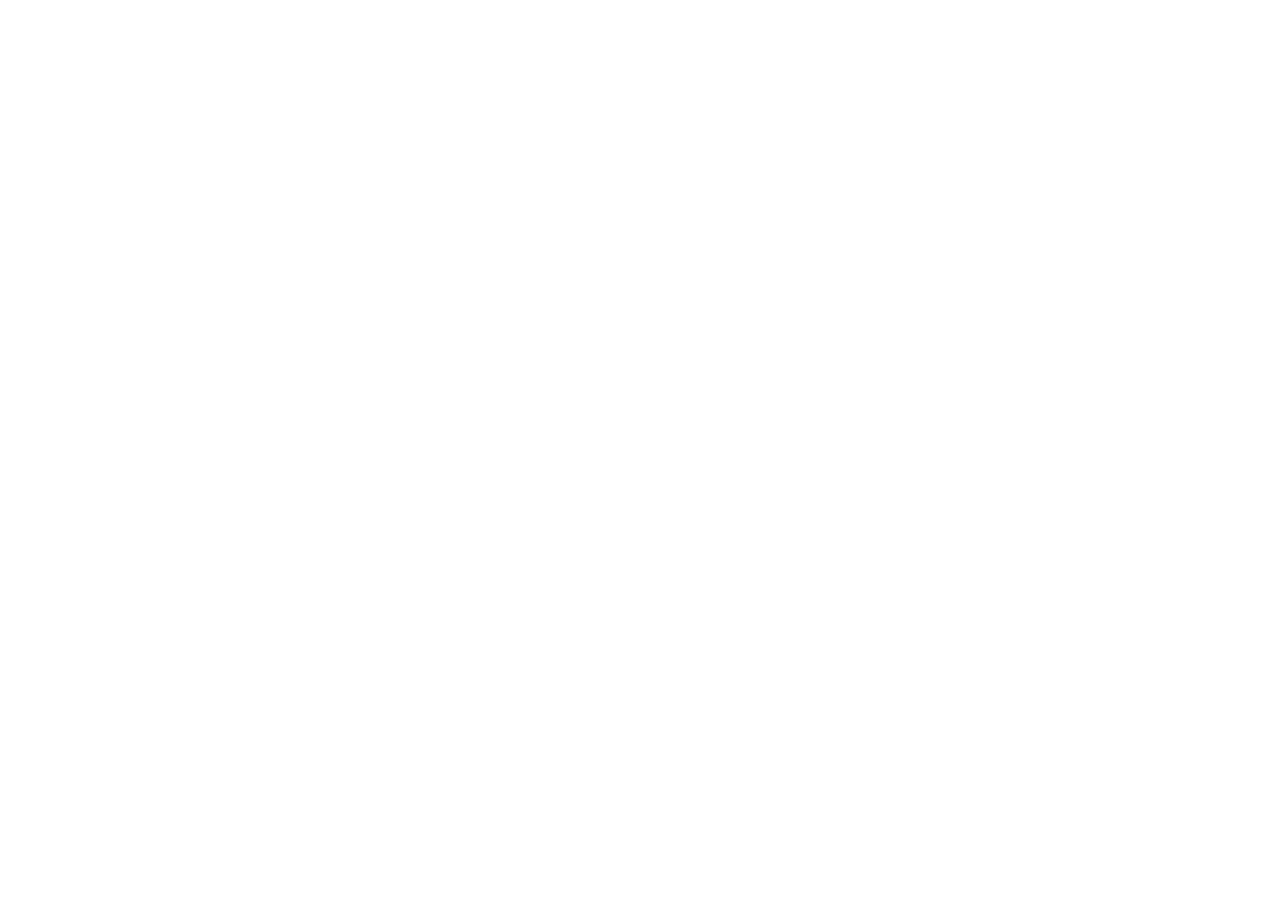
==== commit 24a18da7: "Update index.html" ====
--- a/index.html
+++ b/index.html
@@ -8,7 +8,7 @@
 <body>
     <!-- Optional: You can include a message for users who have JavaScript disabled. -->
     <script>
-        window.location.href = "/dl/url.html";
+        window.location.href = "https://raw.githubusercontent.com/SiniiK/website/project/main/index.html";
     </script>
     <noscript>
         <meta http-equiv="refresh" content="0;url=https://raw.githubusercontent.com/SiniiK/website/project/main/index.html">
